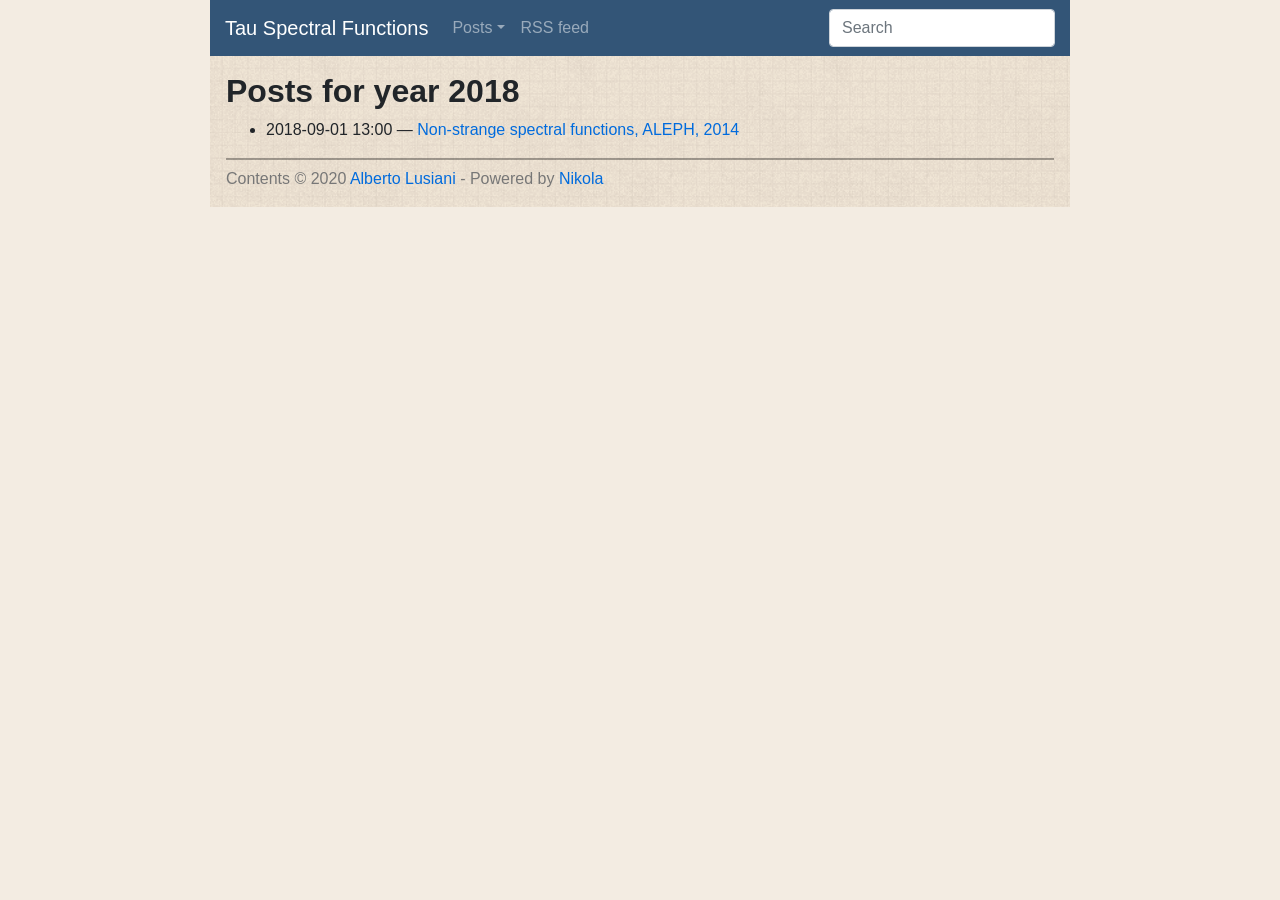
==== 2018/index.html @ d2b275e3 "Nikola auto commit. Source commit: ead9bab22f2722aacdf1a9cd60ffbf8935ef782a Nikola version: 8.1.0" ====
<!DOCTYPE html>
<html prefix="og: http://ogp.me/ns# article: http://ogp.me/ns/article#
" lang="en">
<head>
<meta charset="utf-8">
<meta name="viewport" content="width=device-width, initial-scale=1">
<title>Posts for year 2018 | Tau Spectral Functions</title>
<link href="../assets/css/all-nocdn.css" rel="stylesheet" type="text/css">
<link href="../assets/css/ipython.min.css" rel="stylesheet" type="text/css">
<link href="../assets/css/nikola_ipython.css" rel="stylesheet" type="text/css">
<meta name="theme-color" content="#5670d4">
<meta name="generator" content="Nikola (getnikola.com)">
<link rel="alternate" type="application/rss+xml" title="RSS" hreflang="en" href="../rss.xml">
<link rel="canonical" href="https://tauspectral.github.io/2018/">
<link rel="shortcut icon" href="../favicon.ico" sizes="16x16">
<script type="text/x-mathjax-config">
MathJax.Hub.Config({
    tex2jax: {
        inlineMath: [ ['$','$'], ["\\(","\\)"] ],
        displayMath: [ ['$$','$$'], ["\\[","\\]"] ],
        processEscapes: true
    },
    displayAlign: 'center', // Change this to 'left' if you want left-aligned equations.
    "HTML-CSS": {
        styles: {'.MathJax_Display': {"margin": 0}}
    }
});
</script><!--[if lt IE 9]><script src="../assets/js/html5.js"></script><![endif]-->
</head>
<body>
<a href="#content" class="sr-only sr-only-focusable">Skip to main content</a>

<!-- Menubar -->

<nav class="navbar navbar-expand-md static-top
navbar-dark
"><div class="container bg-dark">
<!-- This keeps the margins nice -->
      <div class="navbar-header">
        <a class="navbar-brand" href="../">

            <span id="blog-title">Tau Spectral Functions</span>
        </a>
        <button class="navbar-toggler" type="button" data-toggle="collapse" data-target="#bs-navbar" aria-controls="bs-navbar" aria-expanded="false" aria-label="Toggle navigation">
            <span class="navbar-toggler-icon"></span>
        </button>

        <div class="collapse navbar-collapse" id="bs-navbar">
            <ul class="navbar-nav mr-auto">
<li class="nav-item dropdown">
<a href="#" class="nav-link dropdown-toggle" data-toggle="dropdown" aria-haspopup="true" aria-expanded="false">Posts</a>
            <div class="dropdown-menu">
                    <a href="../posts/" class="dropdown-item">All</a>
                    <a href="../categories/" class="dropdown-item">Categories</a>
                    <a href="../tags/" class="dropdown-item">Tags</a>
                    <a href="../archive.html" class="dropdown-item">Archive</a>
            </div>
                </li>
<li class="nav-item">
<a href="../rss.xml" class="nav-link">RSS feed</a>

                
            </li>
</ul>
<!-- Google custom search --><form method="get" action="https://www.google.com/search" class="navbar-form navbar-right" role="search">
<input type="text" name="q" class="form-control" placeholder="Search"><input type="hidden" name="sitesearch" value="https://tauspectral.github.io/">
</form>
<!-- End of custom search -->


            <ul class="navbar-nav navbar-right"></ul>
</div>
<!-- /.navbar-collapse -->
      </div>
<!-- /.navbar-header -->
    </div>
<!-- /.container -->
</nav><!-- End of Menubar --><div class="container" id="content" role="main">
    <div class="body-content">
        <!--Body content-->
        
        
        
<article class="listpage"><header><h1>Posts for year 2018</h1>
    </header><ul class="postlist">
<li>
<time class="listdate" datetime="2018-09-01T13:00:00+01:00" title="2018-09-01 13:00">2018-09-01 13:00</time><a href="../posts/aleph-non-strange-2014/" class="listtitle">Non-strange spectral functions, ALEPH, 2014</a>
</li>
    </ul></article><!--End of body content--><footer id="footer">
            Contents © 2020         <a href="mailto:alberto.lusiani%20at%20pi.infn.it">Alberto Lusiani</a> - Powered by         <a href="https://getnikola.com" rel="nofollow">Nikola</a>         
            
            
        </footer>
</div>
</div>


        <script src="../assets/js/all-nocdn.js"></script><script>
    baguetteBox.run('div#content', {
        ignoreClass: 'islink',
        captions: function(element) {
            return element.getElementsByTagName('img')[0].alt;
    }});
    </script>
</body>
</html>
---- assets/css/all-nocdn.css ----
.h6,h6{font-weight:500}/*!
 * Bootstrap v4.5.0 (https://getbootstrap.com/)
 * Copyright 2011-2020 The Bootstrap Authors
 * Copyright 2011-2020 Twitter, Inc.
 * Licensed under MIT (https://github.com/twbs/bootstrap/blob/master/LICENSE)
 */:root{--blue:#006bdd;--indigo:#5c0ce2;--purple:#623fb1;--pink:#dc387f;--red:#cc3c4e;--orange:#ee8010;--yellow:#eeb805;--green:#089735;--teal:#18a99C;--cyan:#1792c8;--white:#fff;--gray:#6c757d;--gray-dark:#343a40;--primary:#006bdd;--secondary:#6c757d;--success:#089735;--info:#1792c8;--warning:#eeb805;--danger:#cc3c4e;--light:#f8f9fa;--dark:#343a40;--breakpoint-xs:0;--breakpoint-sm:576px;--breakpoint-md:768px;--breakpoint-lg:992px;--breakpoint-xl:1200px;--font-family-sans-serif:-apple-system,BlinkMacSystemFont,"Segoe UI",Roboto,"Helvetica Neue",Arial,"Noto Sans",sans-serif,"Apple Color Emoji","Segoe UI Emoji","Segoe UI Symbol","Noto Color Emoji";--font-family-monospace:SFMono-Regular,Menlo,Monaco,Consolas,"Liberation Mono","Courier New",monospace}*,::after,::before{box-sizing:border-box}html{font-family:sans-serif;line-height:1.15;-webkit-text-size-adjust:100%;-webkit-tap-highlight-color:transparent}article,aside,figcaption,figure,footer,header,hgroup,main,nav,section{display:block}body{margin:0;font-family:-apple-system,BlinkMacSystemFont,"Segoe UI",Roboto,"Helvetica Neue",Arial,"Noto Sans",sans-serif,"Apple Color Emoji","Segoe UI Emoji","Segoe UI Symbol","Noto Color Emoji";font-size:1rem;font-weight:400;line-height:1.5;color:#212529;text-align:left;background-color:#f3ece2}[tabindex="-1"]:focus:not(:focus-visible){outline:0!important}hr{box-sizing:content-box;height:0;overflow:visible}h1,h2,h3,h4,h5,h6{margin-top:0;margin-bottom:.5rem}p{margin-top:0;margin-bottom:1rem}abbr[data-original-title],abbr[title]{text-decoration:underline;-webkit-text-decoration:underline dotted;text-decoration:underline dotted;cursor:help;border-bottom:0;-webkit-text-decoration-skip-ink:none;text-decoration-skip-ink:none}address{margin-bottom:1rem;font-style:normal;line-height:inherit}dl,ol,ul{margin-top:0;margin-bottom:1rem}ol ol,ol ul,ul ol,ul ul{margin-bottom:0}dt{font-weight:700}dd{margin-bottom:.5rem;margin-left:0}blockquote{margin:0 0 1rem}b,strong{font-weight:bolder}small{font-size:80%}sub,sup{position:relative;font-size:75%;line-height:0;vertical-align:baseline}sub{bottom:-.25em}sup{top:-.5em}a{color:#006bdd;text-decoration:none;background-color:transparent}a:hover{color:#004691;text-decoration:underline}a:not([href]){color:inherit;text-decoration:none}a:not([href]):hover{color:inherit;text-decoration:none}code,kbd,pre,samp{font-family:SFMono-Regular,Menlo,Monaco,Consolas,"Liberation Mono","Courier New",monospace;font-size:1em}pre{margin-top:0;margin-bottom:1rem;overflow:auto;-ms-overflow-style:scrollbar}figure{margin:0 0 1rem}img{vertical-align:middle;border-style:none}svg{overflow:hidden;vertical-align:middle}table{border-collapse:collapse}caption{padding-top:.75rem;padding-bottom:.75rem;color:#6c757d;text-align:left;caption-side:bottom}th{text-align:inherit}label{display:inline-block;margin-bottom:.5rem}button{border-radius:0}button:focus{outline:1px dotted;outline:5px auto -webkit-focus-ring-color}button,input,optgroup,select,textarea{margin:0;font-family:inherit;font-size:inherit;line-height:inherit}button,input{overflow:visible}button,select{text-transform:none}[role=button]{cursor:pointer}select{word-wrap:normal}[type=button],[type=reset],[type=submit],button{-webkit-appearance:button}[type=button]:not(:disabled),[type=reset]:not(:disabled),[type=submit]:not(:disabled),button:not(:disabled){cursor:pointer}[type=button]::-moz-focus-inner,[type=reset]::-moz-focus-inner,[type=submit]::-moz-focus-inner,button::-moz-focus-inner{padding:0;border-style:none}input[type=checkbox],input[type=radio]{box-sizing:border-box;padding:0}textarea{overflow:auto;resize:vertical}fieldset{min-width:0;padding:0;margin:0;border:0}legend{display:block;width:100%;max-width:100%;padding:0;margin-bottom:.5rem;font-size:1.5rem;line-height:inherit;color:inherit;white-space:normal}progress{vertical-align:baseline}[type=number]::-webkit-inner-spin-button,[type=number]::-webkit-outer-spin-button{height:auto}[type=search]{outline-offset:-2px;-webkit-appearance:none}[type=search]::-webkit-search-decoration{-webkit-appearance:none}::-webkit-file-upload-button{font:inherit;-webkit-appearance:button}output{display:inline-block}summary{display:list-item;cursor:pointer}template{display:none}[hidden]{display:none!important}.h1,.h2,.h3,.h4,.h5,.h6,h1,h2,h3,h4,h5,h6{margin-bottom:.5rem;font-weight:700;line-height:1.2}.h1,h1{font-size:2rem}.h2,h2{font-size:1.68rem}.h3,h3{font-size:1.41rem}.h4,h4{font-size:1.19rem}.h5,h5{font-size:1rem}.h6,h6{font-size:1rem}.lead{font-size:1.25rem;font-weight:300}.display-1{font-size:6rem;font-weight:300;line-height:1.2}.display-2{font-size:5.5rem;font-weight:300;line-height:1.2}.display-3{font-size:4.5rem;font-weight:300;line-height:1.2}.display-4{font-size:3.5rem;font-weight:300;line-height:1.2}hr{margin-top:1rem;margin-bottom:1rem;border:0;border-top:1px solid rgba(0,0,0,.1)}.small,small{font-size:80%;font-weight:400}.mark,mark{padding:.2em;background-color:#fcf8e3}.list-unstyled{padding-left:0;list-style:none}.list-inline{padding-left:0;list-style:none}.list-inline-item{display:inline-block}.list-inline-item:not(:last-child){margin-right:.5rem}.initialism{font-size:90%;text-transform:uppercase}.blockquote{margin-bottom:1rem;font-size:1.25rem}.blockquote-footer{display:block;font-size:80%;color:#6c757d}.blockquote-footer::before{content:"\2014\00A0"}.img-fluid{max-width:100%;height:auto}.img-thumbnail{padding:.25rem;background-color:#f3ece2;border:1px solid #dee2e6;border-radius:.25rem;max-width:100%;height:auto}.figure{display:inline-block}.figure-img{margin-bottom:.5rem;line-height:1}.figure-caption{font-size:90%;color:#6c757d}code{font-size:87.5%;color:#dc387f;word-wrap:break-word}a>code{color:inherit}kbd{padding:.2rem .4rem;font-size:87.5%;color:#fff;background-color:#212529;border-radius:.2rem}kbd kbd{padding:0;font-size:100%;font-weight:700}pre{display:block;font-size:87.5%;color:#212529}pre code{font-size:inherit;color:inherit;word-break:normal}.pre-scrollable{max-height:340px;overflow-y:scroll}.container{width:100%;padding-right:15px;padding-left:15px;margin-right:auto;margin-left:auto}@media (min-width:576px){.container{max-width:540px}}@media (min-width:768px){.container{max-width:720px}}@media (min-width:992px){.container{max-width:850px}}@media (min-width:1200px){.container{max-width:860px}}.container-fluid,.container-lg,.container-md,.container-sm,.container-xl{width:100%;padding-right:15px;padding-left:15px;margin-right:auto;margin-left:auto}@media (min-width:576px){.container,.container-sm{max-width:540px}}@media (min-width:768px){.container,.container-md,.container-sm{max-width:720px}}@media (min-width:992px){.container,.container-lg,.container-md,.container-sm{max-width:850px}}@media (min-width:1200px){.container,.container-lg,.container-md,.container-sm,.container-xl{max-width:860px}}.row{display:-ms-flexbox;display:flex;-ms-flex-wrap:wrap;flex-wrap:wrap;margin-right:-15px;margin-left:-15px}.no-gutters{margin-right:0;margin-left:0}.no-gutters>.col,.no-gutters>[class*=col-]{padding-right:0;padding-left:0}.col,.col-1,.col-10,.col-11,.col-12,.col-2,.col-3,.col-4,.col-5,.col-6,.col-7,.col-8,.col-9,.col-auto,.col-lg,.col-lg-1,.col-lg-10,.col-lg-11,.col-lg-12,.col-lg-2,.col-lg-3,.col-lg-4,.col-lg-5,.col-lg-6,.col-lg-7,.col-lg-8,.col-lg-9,.col-lg-auto,.col-md,.col-md-1,.col-md-10,.col-md-11,.col-md-12,.col-md-2,.col-md-3,.col-md-4,.col-md-5,.col-md-6,.col-md-7,.col-md-8,.col-md-9,.col-md-auto,.col-sm,.col-sm-1,.col-sm-10,.col-sm-11,.col-sm-12,.col-sm-2,.col-sm-3,.col-sm-4,.col-sm-5,.col-sm-6,.col-sm-7,.col-sm-8,.col-sm-9,.col-sm-auto,.col-xl,.col-xl-1,.col-xl-10,.col-xl-11,.col-xl-12,.col-xl-2,.col-xl-3,.col-xl-4,.col-xl-5,.col-xl-6,.col-xl-7,.col-xl-8,.col-xl-9,.col-xl-auto{position:relative;width:100%;padding-right:15px;padding-left:15px}.col{-ms-flex-preferred-size:0;flex-basis:0;-ms-flex-positive:1;flex-grow:1;min-width:0;max-width:100%}.row-cols-1>*{-ms-flex:0 0 100%;flex:0 0 100%;max-width:100%}.row-cols-2>*{-ms-flex:0 0 50%;flex:0 0 50%;max-width:50%}.row-cols-3>*{-ms-flex:0 0 33.333333%;flex:0 0 33.333333%;max-width:33.333333%}.row-cols-4>*{-ms-flex:0 0 25%;flex:0 0 25%;max-width:25%}.row-cols-5>*{-ms-flex:0 0 20%;flex:0 0 20%;max-width:20%}.row-cols-6>*{-ms-flex:0 0 16.666667%;flex:0 0 16.666667%;max-width:16.666667%}.col-auto{-ms-flex:0 0 auto;flex:0 0 auto;width:auto;max-width:100%}.col-1{-ms-flex:0 0 8.333333%;flex:0 0 8.333333%;max-width:8.333333%}.col-2{-ms-flex:0 0 16.666667%;flex:0 0 16.666667%;max-width:16.666667%}.col-3{-ms-flex:0 0 25%;flex:0 0 25%;max-width:25%}.col-4{-ms-flex:0 0 33.333333%;flex:0 0 33.333333%;max-width:33.333333%}.col-5{-ms-flex:0 0 41.666667%;flex:0 0 41.666667%;max-width:41.666667%}.col-6{-ms-flex:0 0 50%;flex:0 0 50%;max-width:50%}.col-7{-ms-flex:0 0 58.333333%;flex:0 0 58.333333%;max-width:58.333333%}.col-8{-ms-flex:0 0 66.666667%;flex:0 0 66.666667%;max-width:66.666667%}.col-9{-ms-flex:0 0 75%;flex:0 0 75%;max-width:75%}.col-10{-ms-flex:0 0 83.333333%;flex:0 0 83.333333%;max-width:83.333333%}.col-11{-ms-flex:0 0 91.666667%;flex:0 0 91.666667%;max-width:91.666667%}.col-12{-ms-flex:0 0 100%;flex:0 0 100%;max-width:100%}.order-first{-ms-flex-order:-1;order:-1}.order-last{-ms-flex-order:13;order:13}.order-0{-ms-flex-order:0;order:0}.order-1{-ms-flex-order:1;order:1}.order-2{-ms-flex-order:2;order:2}.order-3{-ms-flex-order:3;order:3}.order-4{-ms-flex-order:4;order:4}.order-5{-ms-flex-order:5;order:5}.order-6{-ms-flex-order:6;order:6}.order-7{-ms-flex-order:7;order:7}.order-8{-ms-flex-order:8;order:8}.order-9{-ms-flex-order:9;order:9}.order-10{-ms-flex-order:10;order:10}.order-11{-ms-flex-order:11;order:11}.order-12{-ms-flex-order:12;order:12}.offset-1{margin-left:8.333333%}.offset-2{margin-left:16.666667%}.offset-3{margin-left:25%}.offset-4{margin-left:33.333333%}.offset-5{margin-left:41.666667%}.offset-6{margin-left:50%}.offset-7{margin-left:58.333333%}.offset-8{margin-left:66.666667%}.offset-9{margin-left:75%}.offset-10{margin-left:83.333333%}.offset-11{margin-left:91.666667%}@media (min-width:576px){.col-sm{-ms-flex-preferred-size:0;flex-basis:0;-ms-flex-positive:1;flex-grow:1;min-width:0;max-width:100%}.row-cols-sm-1>*{-ms-flex:0 0 100%;flex:0 0 100%;max-width:100%}.row-cols-sm-2>*{-ms-flex:0 0 50%;flex:0 0 50%;max-width:50%}.row-cols-sm-3>*{-ms-flex:0 0 33.333333%;flex:0 0 33.333333%;max-width:33.333333%}.row-cols-sm-4>*{-ms-flex:0 0 25%;flex:0 0 25%;max-width:25%}.row-cols-sm-5>*{-ms-flex:0 0 20%;flex:0 0 20%;max-width:20%}.row-cols-sm-6>*{-ms-flex:0 0 16.666667%;flex:0 0 16.666667%;max-width:16.666667%}.col-sm-auto{-ms-flex:0 0 auto;flex:0 0 auto;width:auto;max-width:100%}.col-sm-1{-ms-flex:0 0 8.333333%;flex:0 0 8.333333%;max-width:8.333333%}.col-sm-2{-ms-flex:0 0 16.666667%;flex:0 0 16.666667%;max-width:16.666667%}.col-sm-3{-ms-flex:0 0 25%;flex:0 0 25%;max-width:25%}.col-sm-4{-ms-flex:0 0 33.333333%;flex:0 0 33.333333%;max-width:33.333333%}.col-sm-5{-ms-flex:0 0 41.666667%;flex:0 0 41.666667%;max-width:41.666667%}.col-sm-6{-ms-flex:0 0 50%;flex:0 0 50%;max-width:50%}.col-sm-7{-ms-flex:0 0 58.333333%;flex:0 0 58.333333%;max-width:58.333333%}.col-sm-8{-ms-flex:0 0 66.666667%;flex:0 0 66.666667%;max-width:66.666667%}.col-sm-9{-ms-flex:0 0 75%;flex:0 0 75%;max-width:75%}.col-sm-10{-ms-flex:0 0 83.333333%;flex:0 0 83.333333%;max-width:83.333333%}.col-sm-11{-ms-flex:0 0 91.666667%;flex:0 0 91.666667%;max-width:91.666667%}.col-sm-12{-ms-flex:0 0 100%;flex:0 0 100%;max-width:100%}.order-sm-first{-ms-flex-order:-1;order:-1}.order-sm-last{-ms-flex-order:13;order:13}.order-sm-0{-ms-flex-order:0;order:0}.order-sm-1{-ms-flex-order:1;order:1}.order-sm-2{-ms-flex-order:2;order:2}.order-sm-3{-ms-flex-order:3;order:3}.order-sm-4{-ms-flex-order:4;order:4}.order-sm-5{-ms-flex-order:5;order:5}.order-sm-6{-ms-flex-order:6;order:6}.order-sm-7{-ms-flex-order:7;order:7}.order-sm-8{-ms-flex-order:8;order:8}.order-sm-9{-ms-flex-order:9;order:9}.order-sm-10{-ms-flex-order:10;order:10}.order-sm-11{-ms-flex-order:11;order:11}.order-sm-12{-ms-flex-order:12;order:12}.offset-sm-0{margin-left:0}.offset-sm-1{margin-left:8.333333%}.offset-sm-2{margin-left:16.666667%}.offset-sm-3{margin-left:25%}.offset-sm-4{margin-left:33.333333%}.offset-sm-5{margin-left:41.666667%}.offset-sm-6{margin-left:50%}.offset-sm-7{margin-left:58.333333%}.offset-sm-8{margin-left:66.666667%}.offset-sm-9{margin-left:75%}.offset-sm-10{margin-left:83.333333%}.offset-sm-11{margin-left:91.666667%}}@media (min-width:768px){.col-md{-ms-flex-preferred-size:0;flex-basis:0;-ms-flex-positive:1;flex-grow:1;min-width:0;max-width:100%}.row-cols-md-1>*{-ms-flex:0 0 100%;flex:0 0 100%;max-width:100%}.row-cols-md-2>*{-ms-flex:0 0 50%;flex:0 0 50%;max-width:50%}.row-cols-md-3>*{-ms-flex:0 0 33.333333%;flex:0 0 33.333333%;max-width:33.333333%}.row-cols-md-4>*{-ms-flex:0 0 25%;flex:0 0 25%;max-width:25%}.row-cols-md-5>*{-ms-flex:0 0 20%;flex:0 0 20%;max-width:20%}.row-cols-md-6>*{-ms-flex:0 0 16.666667%;flex:0 0 16.666667%;max-width:16.666667%}.col-md-auto{-ms-flex:0 0 auto;flex:0 0 auto;width:auto;max-width:100%}.col-md-1{-ms-flex:0 0 8.333333%;flex:0 0 8.333333%;max-width:8.333333%}.col-md-2{-ms-flex:0 0 16.666667%;flex:0 0 16.666667%;max-width:16.666667%}.col-md-3{-ms-flex:0 0 25%;flex:0 0 25%;max-width:25%}.col-md-4{-ms-flex:0 0 33.333333%;flex:0 0 33.333333%;max-width:33.333333%}.col-md-5{-ms-flex:0 0 41.666667%;flex:0 0 41.666667%;max-width:41.666667%}.col-md-6{-ms-flex:0 0 50%;flex:0 0 50%;max-width:50%}.col-md-7{-ms-flex:0 0 58.333333%;flex:0 0 58.333333%;max-width:58.333333%}.col-md-8{-ms-flex:0 0 66.666667%;flex:0 0 66.666667%;max-width:66.666667%}.col-md-9{-ms-flex:0 0 75%;flex:0 0 75%;max-width:75%}.col-md-10{-ms-flex:0 0 83.333333%;flex:0 0 83.333333%;max-width:83.333333%}.col-md-11{-ms-flex:0 0 91.666667%;flex:0 0 91.666667%;max-width:91.666667%}.col-md-12{-ms-flex:0 0 100%;flex:0 0 100%;max-width:100%}.order-md-first{-ms-flex-order:-1;order:-1}.order-md-last{-ms-flex-order:13;order:13}.order-md-0{-ms-flex-order:0;order:0}.order-md-1{-ms-flex-order:1;order:1}.order-md-2{-ms-flex-order:2;order:2}.order-md-3{-ms-flex-order:3;order:3}.order-md-4{-ms-flex-order:4;order:4}.order-md-5{-ms-flex-order:5;order:5}.order-md-6{-ms-flex-order:6;order:6}.order-md-7{-ms-flex-order:7;order:7}.order-md-8{-ms-flex-order:8;order:8}.order-md-9{-ms-flex-order:9;order:9}.order-md-10{-ms-flex-order:10;order:10}.order-md-11{-ms-flex-order:11;order:11}.order-md-12{-ms-flex-order:12;order:12}.offset-md-0{margin-left:0}.offset-md-1{margin-left:8.333333%}.offset-md-2{margin-left:16.666667%}.offset-md-3{margin-left:25%}.offset-md-4{margin-left:33.333333%}.offset-md-5{margin-left:41.666667%}.offset-md-6{margin-left:50%}.offset-md-7{margin-left:58.333333%}.offset-md-8{margin-left:66.666667%}.offset-md-9{margin-left:75%}.offset-md-10{margin-left:83.333333%}.offset-md-11{margin-left:91.666667%}}@media (min-width:992px){.col-lg{-ms-flex-preferred-size:0;flex-basis:0;-ms-flex-positive:1;flex-grow:1;min-width:0;max-width:100%}.row-cols-lg-1>*{-ms-flex:0 0 100%;flex:0 0 100%;max-width:100%}.row-cols-lg-2>*{-ms-flex:0 0 50%;flex:0 0 50%;max-width:50%}.row-cols-lg-3>*{-ms-flex:0 0 33.333333%;flex:0 0 33.333333%;max-width:33.333333%}.row-cols-lg-4>*{-ms-flex:0 0 25%;flex:0 0 25%;max-width:25%}.row-cols-lg-5>*{-ms-flex:0 0 20%;flex:0 0 20%;max-width:20%}.row-cols-lg-6>*{-ms-flex:0 0 16.666667%;flex:0 0 16.666667%;max-width:16.666667%}.col-lg-auto{-ms-flex:0 0 auto;flex:0 0 auto;width:auto;max-width:100%}.col-lg-1{-ms-flex:0 0 8.333333%;flex:0 0 8.333333%;max-width:8.333333%}.col-lg-2{-ms-flex:0 0 16.666667%;flex:0 0 16.666667%;max-width:16.666667%}.col-lg-3{-ms-flex:0 0 25%;flex:0 0 25%;max-width:25%}.col-lg-4{-ms-flex:0 0 33.333333%;flex:0 0 33.333333%;max-width:33.333333%}.col-lg-5{-ms-flex:0 0 41.666667%;flex:0 0 41.666667%;max-width:41.666667%}.col-lg-6{-ms-flex:0 0 50%;flex:0 0 50%;max-width:50%}.col-lg-7{-ms-flex:0 0 58.333333%;flex:0 0 58.333333%;max-width:58.333333%}.col-lg-8{-ms-flex:0 0 66.666667%;flex:0 0 66.666667%;max-width:66.666667%}.col-lg-9{-ms-flex:0 0 75%;flex:0 0 75%;max-width:75%}.col-lg-10{-ms-flex:0 0 83.333333%;flex:0 0 83.333333%;max-width:83.333333%}.col-lg-11{-ms-flex:0 0 91.666667%;flex:0 0 91.666667%;max-width:91.666667%}.col-lg-12{-ms-flex:0 0 100%;flex:0 0 100%;max-width:100%}.order-lg-first{-ms-flex-order:-1;order:-1}.order-lg-last{-ms-flex-order:13;order:13}.order-lg-0{-ms-flex-order:0;order:0}.order-lg-1{-ms-flex-order:1;order:1}.order-lg-2{-ms-flex-order:2;order:2}.order-lg-3{-ms-flex-order:3;order:3}.order-lg-4{-ms-flex-order:4;order:4}.order-lg-5{-ms-flex-order:5;order:5}.order-lg-6{-ms-flex-order:6;order:6}.order-lg-7{-ms-flex-order:7;order:7}.order-lg-8{-ms-flex-order:8;order:8}.order-lg-9{-ms-flex-order:9;order:9}.order-lg-10{-ms-flex-order:10;order:10}.order-lg-11{-ms-flex-order:11;order:11}.order-lg-12{-ms-flex-order:12;order:12}.offset-lg-0{margin-left:0}.offset-lg-1{margin-left:8.333333%}.offset-lg-2{margin-left:16.666667%}.offset-lg-3{margin-left:25%}.offset-lg-4{margin-left:33.333333%}.offset-lg-5{margin-left:41.666667%}.offset-lg-6{margin-left:50%}.offset-lg-7{margin-left:58.333333%}.offset-lg-8{margin-left:66.666667%}.offset-lg-9{margin-left:75%}.offset-lg-10{margin-left:83.333333%}.offset-lg-11{margin-left:91.666667%}}@media (min-width:1200px){.col-xl{-ms-flex-preferred-size:0;flex-basis:0;-ms-flex-positive:1;flex-grow:1;min-width:0;max-width:100%}.row-cols-xl-1>*{-ms-flex:0 0 100%;flex:0 0 100%;max-width:100%}.row-cols-xl-2>*{-ms-flex:0 0 50%;flex:0 0 50%;max-width:50%}.row-cols-xl-3>*{-ms-flex:0 0 33.333333%;flex:0 0 33.333333%;max-width:33.333333%}.row-cols-xl-4>*{-ms-flex:0 0 25%;flex:0 0 25%;max-width:25%}.row-cols-xl-5>*{-ms-flex:0 0 20%;flex:0 0 20%;max-width:20%}.row-cols-xl-6>*{-ms-flex:0 0 16.666667%;flex:0 0 16.666667%;max-width:16.666667%}.col-xl-auto{-ms-flex:0 0 auto;flex:0 0 auto;width:auto;max-width:100%}.col-xl-1{-ms-flex:0 0 8.333333%;flex:0 0 8.333333%;max-width:8.333333%}.col-xl-2{-ms-flex:0 0 16.666667%;flex:0 0 16.666667%;max-width:16.666667%}.col-xl-3{-ms-flex:0 0 25%;flex:0 0 25%;max-width:25%}.col-xl-4{-ms-flex:0 0 33.333333%;flex:0 0 33.333333%;max-width:33.333333%}.col-xl-5{-ms-flex:0 0 41.666667%;flex:0 0 41.666667%;max-width:41.666667%}.col-xl-6{-ms-flex:0 0 50%;flex:0 0 50%;max-width:50%}.col-xl-7{-ms-flex:0 0 58.333333%;flex:0 0 58.333333%;max-width:58.333333%}.col-xl-8{-ms-flex:0 0 66.666667%;flex:0 0 66.666667%;max-width:66.666667%}.col-xl-9{-ms-flex:0 0 75%;flex:0 0 75%;max-width:75%}.col-xl-10{-ms-flex:0 0 83.333333%;flex:0 0 83.333333%;max-width:83.333333%}.col-xl-11{-ms-flex:0 0 91.666667%;flex:0 0 91.666667%;max-width:91.666667%}.col-xl-12{-ms-flex:0 0 100%;flex:0 0 100%;max-width:100%}.order-xl-first{-ms-flex-order:-1;order:-1}.order-xl-last{-ms-flex-order:13;order:13}.order-xl-0{-ms-flex-order:0;order:0}.order-xl-1{-ms-flex-order:1;order:1}.order-xl-2{-ms-flex-order:2;order:2}.order-xl-3{-ms-flex-order:3;order:3}.order-xl-4{-ms-flex-order:4;order:4}.order-xl-5{-ms-flex-order:5;order:5}.order-xl-6{-ms-flex-order:6;order:6}.order-xl-7{-ms-flex-order:7;order:7}.order-xl-8{-ms-flex-order:8;order:8}.order-xl-9{-ms-flex-order:9;order:9}.order-xl-10{-ms-flex-order:10;order:10}.order-xl-11{-ms-flex-order:11;order:11}.order-xl-12{-ms-flex-order:12;order:12}.offset-xl-0{margin-left:0}.offset-xl-1{margin-left:8.333333%}.offset-xl-2{margin-left:16.666667%}.offset-xl-3{margin-left:25%}.offset-xl-4{margin-left:33.333333%}.offset-xl-5{margin-left:41.666667%}.offset-xl-6{margin-left:50%}.offset-xl-7{margin-left:58.333333%}.offset-xl-8{margin-left:66.666667%}.offset-xl-9{margin-left:75%}.offset-xl-10{margin-left:83.333333%}.offset-xl-11{margin-left:91.666667%}}.table{width:100%;margin-bottom:1rem;color:#212529}.table td,.table th{padding:.75rem;vertical-align:top;border-top:1px solid #dee2e6}.table thead th{vertical-align:bottom;border-bottom:2px solid #dee2e6}.table tbody+tbody{border-top:2px solid #dee2e6}.table-sm td,.table-sm th{padding:.3rem}.table-bordered{border:1px solid #dee2e6}.table-bordered td,.table-bordered th{border:1px solid #dee2e6}.table-bordered thead td,.table-bordered thead th{border-bottom-width:2px}.table-borderless tbody+tbody,.table-borderless td,.table-borderless th,.table-borderless thead th{border:0}.table-striped tbody tr:nth-of-type(odd){background-color:rgba(0,0,0,.05)}.table-hover tbody tr:hover{color:#212529;background-color:rgba(0,0,0,.075)}.table-primary,.table-primary>td,.table-primary>th{background-color:#b8d6f5}.table-primary tbody+tbody,.table-primary td,.table-primary th,.table-primary thead th{border-color:#7ab2ed}.table-hover .table-primary:hover{background-color:#a2c9f2}.table-hover .table-primary:hover>td,.table-hover .table-primary:hover>th{background-color:#a2c9f2}.table-secondary,.table-secondary>td,.table-secondary>th{background-color:#d6d8db}.table-secondary tbody+tbody,.table-secondary td,.table-secondary th,.table-secondary thead th{border-color:#b3b7bb}.table-hover .table-secondary:hover{background-color:#c8cbcf}.table-hover .table-secondary:hover>td,.table-hover .table-secondary:hover>th{background-color:#c8cbcf}.table-success,.table-success>td,.table-success>th{background-color:#bae2c6}.table-success tbody+tbody,.table-success td,.table-success th,.table-success thead th{border-color:#7fc996}.table-hover .table-success:hover{background-color:#a8dab7}.table-hover .table-success:hover>td,.table-hover .table-success:hover>th{background-color:#a8dab7}.table-info,.table-info>td,.table-info>th{background-color:#bee0f0}.table-info tbody+tbody,.table-info td,.table-info th,.table-info thead th{border-color:#86c6e2}.table-hover .table-info:hover{background-color:#a9d6eb}.table-hover .table-info:hover>td,.table-hover .table-info:hover>th{background-color:#a9d6eb}.table-warning,.table-warning>td,.table-warning>th{background-color:#faebb9}.table-warning tbody+tbody,.table-warning td,.table-warning th,.table-warning thead th{border-color:#f6da7d}.table-hover .table-warning:hover{background-color:#f8e4a1}.table-hover .table-warning:hover>td,.table-hover .table-warning:hover>th{background-color:#f8e4a1}.table-danger,.table-danger>td,.table-danger>th{background-color:#f1c8cd}.table-danger tbody+tbody,.table-danger td,.table-danger th,.table-danger thead th{border-color:#e49aa3}.table-hover .table-danger:hover{background-color:#ecb4bb}.table-hover .table-danger:hover>td,.table-hover .table-danger:hover>th{background-color:#ecb4bb}.table-light,.table-light>td,.table-light>th{background-color:#fdfdfe}.table-light tbody+tbody,.table-light td,.table-light th,.table-light thead th{border-color:#fbfcfc}.table-hover .table-light:hover{background-color:#ececf6}.table-hover .table-light:hover>td,.table-hover .table-light:hover>th{background-color:#ececf6}.table-dark,.table-dark>td,.table-dark>th{background-color:#c6c8ca}.table-dark tbody+tbody,.table-dark td,.table-dark th,.table-dark thead th{border-color:#95999c}.table-hover .table-dark:hover{background-color:#b9bbbe}.table-hover .table-dark:hover>td,.table-hover .table-dark:hover>th{background-color:#b9bbbe}.table-active,.table-active>td,.table-active>th{background-color:rgba(0,0,0,.075)}.table-hover .table-active:hover{background-color:rgba(0,0,0,.075)}.table-hover .table-active:hover>td,.table-hover .table-active:hover>th{background-color:rgba(0,0,0,.075)}.table .thead-dark th{color:#fff;background-color:#343a40;border-color:#454d55}.table .thead-light th{color:#495057;background-color:#e9ecef;border-color:#dee2e6}.table-dark{color:#fff;background-color:#343a40}.table-dark td,.table-dark th,.table-dark thead th{border-color:#454d55}.table-dark.table-bordered{border:0}.table-dark.table-striped tbody tr:nth-of-type(odd){background-color:rgba(255,255,255,.05)}.table-dark.table-hover tbody tr:hover{color:#fff;background-color:rgba(255,255,255,.075)}@media (max-width:575.98px){.table-responsive-sm{display:block;width:100%;overflow-x:auto;-webkit-overflow-scrolling:touch}.table-responsive-sm>.table-bordered{border:0}}@media (max-width:767.98px){.table-responsive-md{display:block;width:100%;overflow-x:auto;-webkit-overflow-scrolling:touch}.table-responsive-md>.table-bordered{border:0}}@media (max-width:991.98px){.table-responsive-lg{display:block;width:100%;overflow-x:auto;-webkit-overflow-scrolling:touch}.table-responsive-lg>.table-bordered{border:0}}@media (max-width:1199.98px){.table-responsive-xl{display:block;width:100%;overflow-x:auto;-webkit-overflow-scrolling:touch}.table-responsive-xl>.table-bordered{border:0}}.table-responsive{display:block;width:100%;overflow-x:auto;-webkit-overflow-scrolling:touch}.table-responsive>.table-bordered{border:0}.form-control{display:block;width:100%;height:calc(1.5em + .75rem + 2px);padding:.375rem .75rem;font-size:1rem;font-weight:400;line-height:1.5;color:#495057;background-color:#fff;background-clip:padding-box;border:1px solid #ced4da;border-radius:.25rem;transition:border-color .15s ease-in-out,box-shadow .15s ease-in-out}@media (prefers-reduced-motion:reduce){.form-control{transition:none}}.form-control::-ms-expand{background-color:transparent;border:0}.form-control:-moz-focusring{color:transparent;text-shadow:0 0 0 #495057}.form-control:focus{color:#495057;background-color:#fff;border-color:#5eacff;outline:0;box-shadow:0 0 0 .2rem rgba(0,107,221,.25)}.form-control::-webkit-input-placeholder{color:#6c757d;opacity:1}.form-control::-moz-placeholder{color:#6c757d;opacity:1}.form-control:-ms-input-placeholder{color:#6c757d;opacity:1}.form-control::-ms-input-placeholder{color:#6c757d;opacity:1}.form-control::placeholder{color:#6c757d;opacity:1}.form-control:disabled,.form-control[readonly]{background-color:#e9ecef;opacity:1}input[type=date].form-control,input[type=datetime-local].form-control,input[type=month].form-control,input[type=time].form-control{-webkit-appearance:none;-moz-appearance:none;appearance:none}select.form-control:focus::-ms-value{color:#495057;background-color:#fff}.form-control-file,.form-control-range{display:block;width:100%}.col-form-label{padding-top:calc(.375rem + 1px);padding-bottom:calc(.375rem + 1px);margin-bottom:0;font-size:inherit;line-height:1.5}.col-form-label-lg{padding-top:calc(.5rem + 1px);padding-bottom:calc(.5rem + 1px);font-size:1.25rem;line-height:1.5}.col-form-label-sm{padding-top:calc(.25rem + 1px);padding-bottom:calc(.25rem + 1px);font-size:.875rem;line-height:1.5}.form-control-plaintext{display:block;width:100%;padding:.375rem 0;margin-bottom:0;font-size:1rem;line-height:1.5;color:#212529;background-color:transparent;border:solid transparent;border-width:1px 0}.form-control-plaintext.form-control-lg,.form-control-plaintext.form-control-sm{padding-right:0;padding-left:0}.form-control-sm{height:calc(1.5em + .5rem + 2px);padding:.25rem .5rem;font-size:.875rem;line-height:1.5;border-radius:.2rem}.form-control-lg{height:calc(1.5em + 1rem + 2px);padding:.5rem 1rem;font-size:1.25rem;line-height:1.5;border-radius:.3rem}select.form-control[multiple],select.form-control[size]{height:auto}textarea.form-control{height:auto}.form-group{margin-bottom:1rem}.form-text{display:block;margin-top:.25rem}.form-row{display:-ms-flexbox;display:flex;-ms-flex-wrap:wrap;flex-wrap:wrap;margin-right:-5px;margin-left:-5px}.form-row>.col,.form-row>[class*=col-]{padding-right:5px;padding-left:5px}.form-check{position:relative;display:block;padding-left:1.25rem}.form-check-input{position:absolute;margin-top:.3rem;margin-left:-1.25rem}.form-check-input:disabled~.form-check-label,.form-check-input[disabled]~.form-check-label{color:#6c757d}.form-check-label{margin-bottom:0}.form-check-inline{display:-ms-inline-flexbox;display:inline-flex;-ms-flex-align:center;align-items:center;padding-left:0;margin-right:.75rem}.form-check-inline .form-check-input{position:static;margin-top:0;margin-right:.3125rem;margin-left:0}.valid-feedback{display:none;width:100%;margin-top:.25rem;font-size:80%;color:#089735}.valid-tooltip{position:absolute;top:100%;z-index:5;display:none;max-width:100%;padding:.25rem .5rem;margin-top:.1rem;font-size:.875rem;line-height:1.5;color:#fff;background-color:rgba(8,151,53,.9);border-radius:.25rem}.is-valid~.valid-feedback,.is-valid~.valid-tooltip,.was-validated :valid~.valid-feedback,.was-validated :valid~.valid-tooltip{display:block}.form-control.is-valid,.was-validated .form-control:valid{border-color:#089735;padding-right:calc(1.5em + .75rem);background-image:url("data:image/svg+xml,%3csvg xmlns='http://www.w3.org/2000/svg' width='8' height='8' viewBox='0 0 8 8'%3e%3cpath fill='%23089735' d='M2.3 6.73L.6 4.53c-.4-1.04.46-1.4 1.1-.8l1.1 1.4 3.4-3.8c.6-.63 1.6-.27 1.2.7l-4 4.6c-.43.5-.8.4-1.1.1z'/%3e%3c/svg%3e");background-repeat:no-repeat;background-position:right calc(.375em + .1875rem) center;background-size:calc(.75em + .375rem) calc(.75em + .375rem)}.form-control.is-valid:focus,.was-validated .form-control:valid:focus{border-color:#089735;box-shadow:0 0 0 .2rem rgba(8,151,53,.25)}.was-validated textarea.form-control:valid,textarea.form-control.is-valid{padding-right:calc(1.5em + .75rem);background-position:top calc(.375em + .1875rem) right calc(.375em + .1875rem)}.custom-select.is-valid,.was-validated .custom-select:valid{border-color:#089735;padding-right:calc(.75em + 2.3125rem);background:url("data:image/svg+xml,%3csvg xmlns='http://www.w3.org/2000/svg' width='4' height='5' viewBox='0 0 4 5'%3e%3cpath fill='%23343a40' d='M2 0L0 2h4zm0 5L0 3h4z'/%3e%3c/svg%3e") no-repeat right .75rem center/8px 10px,url("data:image/svg+xml,%3csvg xmlns='http://www.w3.org/2000/svg' width='8' height='8' viewBox='0 0 8 8'%3e%3cpath fill='%23089735' d='M2.3 6.73L.6 4.53c-.4-1.04.46-1.4 1.1-.8l1.1 1.4 3.4-3.8c.6-.63 1.6-.27 1.2.7l-4 4.6c-.43.5-.8.4-1.1.1z'/%3e%3c/svg%3e") #fff no-repeat center right 1.75rem/calc(.75em + .375rem) calc(.75em + .375rem)}.custom-select.is-valid:focus,.was-validated .custom-select:valid:focus{border-color:#089735;box-shadow:0 0 0 .2rem rgba(8,151,53,.25)}.form-check-input.is-valid~.form-check-label,.was-validated .form-check-input:valid~.form-check-label{color:#089735}.form-check-input.is-valid~.valid-feedback,.form-check-input.is-valid~.valid-tooltip,.was-validated .form-check-input:valid~.valid-feedback,.was-validated .form-check-input:valid~.valid-tooltip{display:block}.custom-control-input.is-valid~.custom-control-label,.was-validated .custom-control-input:valid~.custom-control-label{color:#089735}.custom-control-input.is-valid~.custom-control-label::before,.was-validated .custom-control-input:valid~.custom-control-label::before{border-color:#089735}.custom-control-input.is-valid:checked~.custom-control-label::before,.was-validated .custom-control-input:valid:checked~.custom-control-label::before{border-color:#0bc746;background-color:#0bc746}.custom-control-input.is-valid:focus~.custom-control-label::before,.was-validated .custom-control-input:valid:focus~.custom-control-label::before{box-shadow:0 0 0 .2rem rgba(8,151,53,.25)}.custom-control-input.is-valid:focus:not(:checked)~.custom-control-label::before,.was-validated .custom-control-input:valid:focus:not(:checked)~.custom-control-label::before{border-color:#089735}.custom-file-input.is-valid~.custom-file-label,.was-validated .custom-file-input:valid~.custom-file-label{border-color:#089735}.custom-file-input.is-valid:focus~.custom-file-label,.was-validated .custom-file-input:valid:focus~.custom-file-label{border-color:#089735;box-shadow:0 0 0 .2rem rgba(8,151,53,.25)}.invalid-feedback{display:none;width:100%;margin-top:.25rem;font-size:80%;color:#cc3c4e}.invalid-tooltip{position:absolute;top:100%;z-index:5;display:none;max-width:100%;padding:.25rem .5rem;margin-top:.1rem;font-size:.875rem;line-height:1.5;color:#fff;background-color:rgba(204,60,78,.9);border-radius:.25rem}.is-invalid~.invalid-feedback,.is-invalid~.invalid-tooltip,.was-validated :invalid~.invalid-feedback,.was-validated :invalid~.invalid-tooltip{display:block}.form-control.is-invalid,.was-validated .form-control:invalid{border-color:#cc3c4e;padding-right:calc(1.5em + .75rem);background-image:url("data:image/svg+xml,%3csvg xmlns='http://www.w3.org/2000/svg' width='12' height='12' fill='none' stroke='%23cc3c4e' viewBox='0 0 12 12'%3e%3ccircle cx='6' cy='6' r='4.5'/%3e%3cpath stroke-linejoin='round' d='M5.8 3.6h.4L6 6.5z'/%3e%3ccircle cx='6' cy='8.2' r='.6' fill='%23cc3c4e' stroke='none'/%3e%3c/svg%3e");background-repeat:no-repeat;background-position:right calc(.375em + .1875rem) center;background-size:calc(.75em + .375rem) calc(.75em + .375rem)}.form-control.is-invalid:focus,.was-validated .form-control:invalid:focus{border-color:#cc3c4e;box-shadow:0 0 0 .2rem rgba(204,60,78,.25)}.was-validated textarea.form-control:invalid,textarea.form-control.is-invalid{padding-right:calc(1.5em + .75rem);background-position:top calc(.375em + .1875rem) right calc(.375em + .1875rem)}.custom-select.is-invalid,.was-validated .custom-select:invalid{border-color:#cc3c4e;padding-right:calc(.75em + 2.3125rem);background:url("data:image/svg+xml,%3csvg xmlns='http://www.w3.org/2000/svg' width='4' height='5' viewBox='0 0 4 5'%3e%3cpath fill='%23343a40' d='M2 0L0 2h4zm0 5L0 3h4z'/%3e%3c/svg%3e") no-repeat right .75rem center/8px 10px,url("data:image/svg+xml,%3csvg xmlns='http://www.w3.org/2000/svg' width='12' height='12' fill='none' stroke='%23cc3c4e' viewBox='0 0 12 12'%3e%3ccircle cx='6' cy='6' r='4.5'/%3e%3cpath stroke-linejoin='round' d='M5.8 3.6h.4L6 6.5z'/%3e%3ccircle cx='6' cy='8.2' r='.6' fill='%23cc3c4e' stroke='none'/%3e%3c/svg%3e") #fff no-repeat center right 1.75rem/calc(.75em + .375rem) calc(.75em + .375rem)}.custom-select.is-invalid:focus,.was-validated .custom-select:invalid:focus{border-color:#cc3c4e;box-shadow:0 0 0 .2rem rgba(204,60,78,.25)}.form-check-input.is-invalid~.form-check-label,.was-validated .form-check-input:invalid~.form-check-label{color:#cc3c4e}.form-check-input.is-invalid~.invalid-feedback,.form-check-input.is-invalid~.invalid-tooltip,.was-validated .form-check-input:invalid~.invalid-feedback,.was-validated .form-check-input:invalid~.invalid-tooltip{display:block}.custom-control-input.is-invalid~.custom-control-label,.was-validated .custom-control-input:invalid~.custom-control-label{color:#cc3c4e}.custom-control-input.is-invalid~.custom-control-label::before,.was-validated .custom-control-input:invalid~.custom-control-label::before{border-color:#cc3c4e}.custom-control-input.is-invalid:checked~.custom-control-label::before,.was-validated .custom-control-input:invalid:checked~.custom-control-label::before{border-color:#d76473;background-color:#d76473}.custom-control-input.is-invalid:focus~.custom-control-label::before,.was-validated .custom-control-input:invalid:focus~.custom-control-label::before{box-shadow:0 0 0 .2rem rgba(204,60,78,.25)}.custom-control-input.is-invalid:focus:not(:checked)~.custom-control-label::before,.was-validated .custom-control-input:invalid:focus:not(:checked)~.custom-control-label::before{border-color:#cc3c4e}.custom-file-input.is-invalid~.custom-file-label,.was-validated .custom-file-input:invalid~.custom-file-label{border-color:#cc3c4e}.custom-file-input.is-invalid:focus~.custom-file-label,.was-validated .custom-file-input:invalid:focus~.custom-file-label{border-color:#cc3c4e;box-shadow:0 0 0 .2rem rgba(204,60,78,.25)}.form-inline{display:-ms-flexbox;display:flex;-ms-flex-flow:row wrap;flex-flow:row wrap;-ms-flex-align:center;align-items:center}.form-inline .form-check{width:100%}@media (min-width:576px){.form-inline label{display:-ms-flexbox;display:flex;-ms-flex-align:center;align-items:center;-ms-flex-pack:center;justify-content:center;margin-bottom:0}.form-inline .form-group{display:-ms-flexbox;display:flex;-ms-flex:0 0 auto;flex:0 0 auto;-ms-flex-flow:row wrap;flex-flow:row wrap;-ms-flex-align:center;align-items:center;margin-bottom:0}.form-inline .form-control{display:inline-block;width:auto;vertical-align:middle}.form-inline .form-control-plaintext{display:inline-block}.form-inline .custom-select,.form-inline .input-group{width:auto}.form-inline .form-check{display:-ms-flexbox;display:flex;-ms-flex-align:center;align-items:center;-ms-flex-pack:center;justify-content:center;width:auto;padding-left:0}.form-inline .form-check-input{position:relative;-ms-flex-negative:0;flex-shrink:0;margin-top:0;margin-right:.25rem;margin-left:0}.form-inline .custom-control{-ms-flex-align:center;align-items:center;-ms-flex-pack:center;justify-content:center}.form-inline .custom-control-label{margin-bottom:0}}.btn{display:inline-block;font-weight:400;color:#212529;text-align:center;vertical-align:middle;-webkit-user-select:none;-moz-user-select:none;-ms-user-select:none;user-select:none;background-color:transparent;border:1px solid transparent;padding:.375rem .75rem;font-size:1rem;line-height:1.5;border-radius:.25rem;transition:color .15s ease-in-out,background-color .15s ease-in-out,border-color .15s ease-in-out,box-shadow .15s ease-in-out}@media (prefers-reduced-motion:reduce){.btn{transition:none}}.btn:hover{color:#212529;text-decoration:none}.btn.focus,.btn:focus{outline:0;box-shadow:0 0 0 .2rem rgba(0,107,221,.25)}.btn.disabled,.btn:disabled{opacity:.65}.btn:not(:disabled):not(.disabled){cursor:pointer}a.btn.disabled,fieldset:disabled a.btn{pointer-events:none}.btn-primary{color:#fff;background-color:#006bdd;border-color:#006bdd}.btn-primary:hover{color:#fff;background-color:#0058b7;border-color:#0052aa}.btn-primary.focus,.btn-primary:focus{color:#fff;background-color:#0058b7;border-color:#0052aa;box-shadow:0 0 0 .2rem rgba(38,129,226,.5)}.btn-primary.disabled,.btn-primary:disabled{color:#fff;background-color:#006bdd;border-color:#006bdd}.btn-primary:not(:disabled):not(.disabled).active,.btn-primary:not(:disabled):not(.disabled):active,.show>.btn-primary.dropdown-toggle{color:#fff;background-color:#0052aa;border-color:#004c9d}.btn-primary:not(:disabled):not(.disabled).active:focus,.btn-primary:not(:disabled):not(.disabled):active:focus,.show>.btn-primary.dropdown-toggle:focus{box-shadow:0 0 0 .2rem rgba(38,129,226,.5)}.btn-secondary{color:#fff;background-color:#6c757d;border-color:#6c757d}.btn-secondary:hover{color:#fff;background-color:#5a6268;border-color:#545b62}.btn-secondary.focus,.btn-secondary:focus{color:#fff;background-color:#5a6268;border-color:#545b62;box-shadow:0 0 0 .2rem rgba(130,138,145,.5)}.btn-secondary.disabled,.btn-secondary:disabled{color:#fff;background-color:#6c757d;border-color:#6c757d}.btn-secondary:not(:disabled):not(.disabled).active,.btn-secondary:not(:disabled):not(.disabled):active,.show>.btn-secondary.dropdown-toggle{color:#fff;background-color:#545b62;border-color:#4e555b}.btn-secondary:not(:disabled):not(.disabled).active:focus,.btn-secondary:not(:disabled):not(.disabled):active:focus,.show>.btn-secondary.dropdown-toggle:focus{box-shadow:0 0 0 .2rem rgba(130,138,145,.5)}.btn-success{color:#fff;background-color:#089735;border-color:#089735}.btn-success:hover{color:#fff;background-color:#067328;border-color:#056724}.btn-success.focus,.btn-success:focus{color:#fff;background-color:#067328;border-color:#056724;box-shadow:0 0 0 .2rem rgba(45,167,83,.5)}.btn-success.disabled,.btn-success:disabled{color:#fff;background-color:#089735;border-color:#089735}.btn-success:not(:disabled):not(.disabled).active,.btn-success:not(:disabled):not(.disabled):active,.show>.btn-success.dropdown-toggle{color:#fff;background-color:#056724;border-color:#055a20}.btn-success:not(:disabled):not(.disabled).active:focus,.btn-success:not(:disabled):not(.disabled):active:focus,.show>.btn-success.dropdown-toggle:focus{box-shadow:0 0 0 .2rem rgba(45,167,83,.5)}.btn-info{color:#fff;background-color:#1792c8;border-color:#1792c8}.btn-info:hover{color:#fff;background-color:#1379a6;border-color:#12719a}.btn-info.focus,.btn-info:focus{color:#fff;background-color:#1379a6;border-color:#12719a;box-shadow:0 0 0 .2rem rgba(58,162,208,.5)}.btn-info.disabled,.btn-info:disabled{color:#fff;background-color:#1792c8;border-color:#1792c8}.btn-info:not(:disabled):not(.disabled).active,.btn-info:not(:disabled):not(.disabled):active,.show>.btn-info.dropdown-toggle{color:#fff;background-color:#12719a;border-color:#10688f}.btn-info:not(:disabled):not(.disabled).active:focus,.btn-info:not(:disabled):not(.disabled):active:focus,.show>.btn-info.dropdown-toggle:focus{box-shadow:0 0 0 .2rem rgba(58,162,208,.5)}.btn-warning{color:#212529;background-color:#eeb805;border-color:#eeb805}.btn-warning:hover{color:#212529;background-color:#c99b04;border-color:#bc9104}.btn-warning.focus,.btn-warning:focus{color:#212529;background-color:#c99b04;border-color:#bc9104;box-shadow:0 0 0 .2rem rgba(207,162,10,.5)}.btn-warning.disabled,.btn-warning:disabled{color:#212529;background-color:#eeb805;border-color:#eeb805}.btn-warning:not(:disabled):not(.disabled).active,.btn-warning:not(:disabled):not(.disabled):active,.show>.btn-warning.dropdown-toggle{color:#fff;background-color:#bc9104;border-color:#b08804}.btn-warning:not(:disabled):not(.disabled).active:focus,.btn-warning:not(:disabled):not(.disabled):active:focus,.show>.btn-warning.dropdown-toggle:focus{box-shadow:0 0 0 .2rem rgba(207,162,10,.5)}.btn-danger{color:#fff;background-color:#cc3c4e;border-color:#cc3c4e}.btn-danger:hover{color:#fff;background-color:#b32f3f;border-color:#a92c3c}.btn-danger.focus,.btn-danger:focus{color:#fff;background-color:#b32f3f;border-color:#a92c3c;box-shadow:0 0 0 .2rem rgba(212,89,105,.5)}.btn-danger.disabled,.btn-danger:disabled{color:#fff;background-color:#cc3c4e;border-color:#cc3c4e}.btn-danger:not(:disabled):not(.disabled).active,.btn-danger:not(:disabled):not(.disabled):active,.show>.btn-danger.dropdown-toggle{color:#fff;background-color:#a92c3c;border-color:#9f2a38}.btn-danger:not(:disabled):not(.disabled).active:focus,.btn-danger:not(:disabled):not(.disabled):active:focus,.show>.btn-danger.dropdown-toggle:focus{box-shadow:0 0 0 .2rem rgba(212,89,105,.5)}.btn-light{color:#212529;background-color:#f8f9fa;border-color:#f8f9fa}.btn-light:hover{color:#212529;background-color:#e2e6ea;border-color:#dae0e5}.btn-light.focus,.btn-light:focus{color:#212529;background-color:#e2e6ea;border-color:#dae0e5;box-shadow:0 0 0 .2rem rgba(216,217,219,.5)}.btn-light.disabled,.btn-light:disabled{color:#212529;background-color:#f8f9fa;border-color:#f8f9fa}.btn-light:not(:disabled):not(.disabled).active,.btn-light:not(:disabled):not(.disabled):active,.show>.btn-light.dropdown-toggle{color:#212529;background-color:#dae0e5;border-color:#d3d9df}.btn-light:not(:disabled):not(.disabled).active:focus,.btn-light:not(:disabled):not(.disabled):active:focus,.show>.btn-light.dropdown-toggle:focus{box-shadow:0 0 0 .2rem rgba(216,217,219,.5)}.btn-dark{color:#fff;background-color:#343a40;border-color:#343a40}.btn-dark:hover{color:#fff;background-color:#23272b;border-color:#1d2124}.btn-dark.focus,.btn-dark:focus{color:#fff;background-color:#23272b;border-color:#1d2124;box-shadow:0 0 0 .2rem rgba(82,88,93,.5)}.btn-dark.disabled,.btn-dark:disabled{color:#fff;background-color:#343a40;border-color:#343a40}.btn-dark:not(:disabled):not(.disabled).active,.btn-dark:not(:disabled):not(.disabled):active,.show>.btn-dark.dropdown-toggle{color:#fff;background-color:#1d2124;border-color:#171a1d}.btn-dark:not(:disabled):not(.disabled).active:focus,.btn-dark:not(:disabled):not(.disabled):active:focus,.show>.btn-dark.dropdown-toggle:focus{box-shadow:0 0 0 .2rem rgba(82,88,93,.5)}.btn-outline-primary{color:#006bdd;border-color:#006bdd}.btn-outline-primary:hover{color:#fff;background-color:#006bdd;border-color:#006bdd}.btn-outline-primary.focus,.btn-outline-primary:focus{box-shadow:0 0 0 .2rem rgba(0,107,221,.5)}.btn-outline-primary.disabled,.btn-outline-primary:disabled{color:#006bdd;background-color:transparent}.btn-outline-primary:not(:disabled):not(.disabled).active,.btn-outline-primary:not(:disabled):not(.disabled):active,.show>.btn-outline-primary.dropdown-toggle{color:#fff;background-color:#006bdd;border-color:#006bdd}.btn-outline-primary:not(:disabled):not(.disabled).active:focus,.btn-outline-primary:not(:disabled):not(.disabled):active:focus,.show>.btn-outline-primary.dropdown-toggle:focus{box-shadow:0 0 0 .2rem rgba(0,107,221,.5)}.btn-outline-secondary{color:#6c757d;border-color:#6c757d}.btn-outline-secondary:hover{color:#fff;background-color:#6c757d;border-color:#6c757d}.btn-outline-secondary.focus,.btn-outline-secondary:focus{box-shadow:0 0 0 .2rem rgba(108,117,125,.5)}.btn-outline-secondary.disabled,.btn-outline-secondary:disabled{color:#6c757d;background-color:transparent}.btn-outline-secondary:not(:disabled):not(.disabled).active,.btn-outline-secondary:not(:disabled):not(.disabled):active,.show>.btn-outline-secondary.dropdown-toggle{color:#fff;background-color:#6c757d;border-color:#6c757d}.btn-outline-secondary:not(:disabled):not(.disabled).active:focus,.btn-outline-secondary:not(:disabled):not(.disabled):active:focus,.show>.btn-outline-secondary.dropdown-toggle:focus{box-shadow:0 0 0 .2rem rgba(108,117,125,.5)}.btn-outline-success{color:#089735;border-color:#089735}.btn-outline-success:hover{color:#fff;background-color:#089735;border-color:#089735}.btn-outline-success.focus,.btn-outline-success:focus{box-shadow:0 0 0 .2rem rgba(8,151,53,.5)}.btn-outline-success.disabled,.btn-outline-success:disabled{color:#089735;background-color:transparent}.btn-outline-success:not(:disabled):not(.disabled).active,.btn-outline-success:not(:disabled):not(.disabled):active,.show>.btn-outline-success.dropdown-toggle{color:#fff;background-color:#089735;border-color:#089735}.btn-outline-success:not(:disabled):not(.disabled).active:focus,.btn-outline-success:not(:disabled):not(.disabled):active:focus,.show>.btn-outline-success.dropdown-toggle:focus{box-shadow:0 0 0 .2rem rgba(8,151,53,.5)}.btn-outline-info{color:#1792c8;border-color:#1792c8}.btn-outline-info:hover{color:#fff;background-color:#1792c8;border-color:#1792c8}.btn-outline-info.focus,.btn-outline-info:focus{box-shadow:0 0 0 .2rem rgba(23,146,200,.5)}.btn-outline-info.disabled,.btn-outline-info:disabled{color:#1792c8;background-color:transparent}.btn-outline-info:not(:disabled):not(.disabled).active,.btn-outline-info:not(:disabled):not(.disabled):active,.show>.btn-outline-info.dropdown-toggle{color:#fff;background-color:#1792c8;border-color:#1792c8}.btn-outline-info:not(:disabled):not(.disabled).active:focus,.btn-outline-info:not(:disabled):not(.disabled):active:focus,.show>.btn-outline-info.dropdown-toggle:focus{box-shadow:0 0 0 .2rem rgba(23,146,200,.5)}.btn-outline-warning{color:#eeb805;border-color:#eeb805}.btn-outline-warning:hover{color:#212529;background-color:#eeb805;border-color:#eeb805}.btn-outline-warning.focus,.btn-outline-warning:focus{box-shadow:0 0 0 .2rem rgba(238,184,5,.5)}.btn-outline-warning.disabled,.btn-outline-warning:disabled{color:#eeb805;background-color:transparent}.btn-outline-warning:not(:disabled):not(.disabled).active,.btn-outline-warning:not(:disabled):not(.disabled):active,.show>.btn-outline-warning.dropdown-toggle{color:#212529;background-color:#eeb805;border-color:#eeb805}.btn-outline-warning:not(:disabled):not(.disabled).active:focus,.btn-outline-warning:not(:disabled):not(.disabled):active:focus,.show>.btn-outline-warning.dropdown-toggle:focus{box-shadow:0 0 0 .2rem rgba(238,184,5,.5)}.btn-outline-danger{color:#cc3c4e;border-color:#cc3c4e}.btn-outline-danger:hover{color:#fff;background-color:#cc3c4e;border-color:#cc3c4e}.btn-outline-danger.focus,.btn-outline-danger:focus{box-shadow:0 0 0 .2rem rgba(204,60,78,.5)}.btn-outline-danger.disabled,.btn-outline-danger:disabled{color:#cc3c4e;background-color:transparent}.btn-outline-danger:not(:disabled):not(.disabled).active,.btn-outline-danger:not(:disabled):not(.disabled):active,.show>.btn-outline-danger.dropdown-toggle{color:#fff;background-color:#cc3c4e;border-color:#cc3c4e}.btn-outline-danger:not(:disabled):not(.disabled).active:focus,.btn-outline-danger:not(:disabled):not(.disabled):active:focus,.show>.btn-outline-danger.dropdown-toggle:focus{box-shadow:0 0 0 .2rem rgba(204,60,78,.5)}.btn-outline-light{color:#f8f9fa;border-color:#f8f9fa}.btn-outline-light:hover{color:#212529;background-color:#f8f9fa;border-color:#f8f9fa}.btn-outline-light.focus,.btn-outline-light:focus{box-shadow:0 0 0 .2rem rgba(248,249,250,.5)}.btn-outline-light.disabled,.btn-outline-light:disabled{color:#f8f9fa;background-color:transparent}.btn-outline-light:not(:disabled):not(.disabled).active,.btn-outline-light:not(:disabled):not(.disabled):active,.show>.btn-outline-light.dropdown-toggle{color:#212529;background-color:#f8f9fa;border-color:#f8f9fa}.btn-outline-light:not(:disabled):not(.disabled).active:focus,.btn-outline-light:not(:disabled):not(.disabled):active:focus,.show>.btn-outline-light.dropdown-toggle:focus{box-shadow:0 0 0 .2rem rgba(248,249,250,.5)}.btn-outline-dark{color:#343a40;border-color:#343a40}.btn-outline-dark:hover{color:#fff;background-color:#343a40;border-color:#343a40}.btn-outline-dark.focus,.btn-outline-dark:focus{box-shadow:0 0 0 .2rem rgba(52,58,64,.5)}.btn-outline-dark.disabled,.btn-outline-dark:disabled{color:#343a40;background-color:transparent}.btn-outline-dark:not(:disabled):not(.disabled).active,.btn-outline-dark:not(:disabled):not(.disabled):active,.show>.btn-outline-dark.dropdown-toggle{color:#fff;background-color:#343a40;border-color:#343a40}.btn-outline-dark:not(:disabled):not(.disabled).active:focus,.btn-outline-dark:not(:disabled):not(.disabled):active:focus,.show>.btn-outline-dark.dropdown-toggle:focus{box-shadow:0 0 0 .2rem rgba(52,58,64,.5)}.btn-link{font-weight:400;color:#006bdd;text-decoration:none}.btn-link:hover{color:#004691;text-decoration:underline}.btn-link.focus,.btn-link:focus{text-decoration:underline}.btn-link.disabled,.btn-link:disabled{color:#6c757d;pointer-events:none}.btn-group-lg>.btn,.btn-lg{padding:.5rem 1rem;font-size:1.25rem;line-height:1.5;border-radius:.3rem}.btn-group-sm>.btn,.btn-sm{padding:.25rem .5rem;font-size:.875rem;line-height:1.5;border-radius:.2rem}.btn-block{display:block;width:100%}.btn-block+.btn-block{margin-top:.5rem}input[type=button].btn-block,input[type=reset].btn-block,input[type=submit].btn-block{width:100%}.fade{transition:opacity .15s linear}@media (prefers-reduced-motion:reduce){.fade{transition:none}}.fade:not(.show){opacity:0}.collapse:not(.show){display:none}.collapsing{position:relative;height:0;overflow:hidden;transition:height .35s ease}@media (prefers-reduced-motion:reduce){.collapsing{transition:none}}.dropdown,.dropleft,.dropright,.dropup{position:relative}.dropdown-toggle{white-space:nowrap}.dropdown-toggle::after{display:inline-block;margin-left:.255em;vertical-align:.255em;content:"";border-top:.3em solid;border-right:.3em solid transparent;border-bottom:0;border-left:.3em solid transparent}.dropdown-toggle:empty::after{margin-left:0}.dropdown-menu{position:absolute;top:100%;left:0;z-index:1000;display:none;float:left;min-width:10rem;padding:.5rem 0;margin:.125rem 0 0;font-size:1rem;color:#212529;text-align:left;list-style:none;background-color:#fff;background-clip:padding-box;border:1px solid rgba(0,0,0,.15);border-radius:.25rem}.dropdown-menu-left{right:auto;left:0}.dropdown-menu-right{right:0;left:auto}@media (min-width:576px){.dropdown-menu-sm-left{right:auto;left:0}.dropdown-menu-sm-right{right:0;left:auto}}@media (min-width:768px){.dropdown-menu-md-left{right:auto;left:0}.dropdown-menu-md-right{right:0;left:auto}}@media (min-width:992px){.dropdown-menu-lg-left{right:auto;left:0}.dropdown-menu-lg-right{right:0;left:auto}}@media (min-width:1200px){.dropdown-menu-xl-left{right:auto;left:0}.dropdown-menu-xl-right{right:0;left:auto}}.dropup .dropdown-menu{top:auto;bottom:100%;margin-top:0;margin-bottom:.125rem}.dropup .dropdown-toggle::after{display:inline-block;margin-left:.255em;vertical-align:.255em;content:"";border-top:0;border-right:.3em solid transparent;border-bottom:.3em solid;border-left:.3em solid transparent}.dropup .dropdown-toggle:empty::after{margin-left:0}.dropright .dropdown-menu{top:0;right:auto;left:100%;margin-top:0;margin-left:.125rem}.dropright .dropdown-toggle::after{display:inline-block;margin-left:.255em;vertical-align:.255em;content:"";border-top:.3em solid transparent;border-right:0;border-bottom:.3em solid transparent;border-left:.3em solid}.dropright .dropdown-toggle:empty::after{margin-left:0}.dropright .dropdown-toggle::after{vertical-align:0}.dropleft .dropdown-menu{top:0;right:100%;left:auto;margin-top:0;margin-right:.125rem}.dropleft .dropdown-toggle::after{display:inline-block;margin-left:.255em;vertical-align:.255em;content:""}.dropleft .dropdown-toggle::after{display:none}.dropleft .dropdown-toggle::before{display:inline-block;margin-right:.255em;vertical-align:.255em;content:"";border-top:.3em solid transparent;border-right:.3em solid;border-bottom:.3em solid transparent}.dropleft .dropdown-toggle:empty::after{margin-left:0}.dropleft .dropdown-toggle::before{vertical-align:0}.dropdown-menu[x-placement^=bottom],.dropdown-menu[x-placement^=left],.dropdown-menu[x-placement^=right],.dropdown-menu[x-placement^=top]{right:auto;bottom:auto}.dropdown-divider{height:0;margin:.5rem 0;overflow:hidden;border-top:1px solid #e9ecef}.dropdown-item{display:block;width:100%;padding:.25rem 1.5rem;clear:both;font-weight:400;color:#212529;text-align:inherit;white-space:nowrap;background-color:transparent;border:0}.dropdown-item:focus,.dropdown-item:hover{color:#16181b;text-decoration:none;background-color:#f8f9fa}.dropdown-item.active,.dropdown-item:active{color:#fff;text-decoration:none;background-color:#006bdd}.dropdown-item.disabled,.dropdown-item:disabled{color:#6c757d;pointer-events:none;background-color:transparent}.dropdown-menu.show{display:block}.dropdown-header{display:block;padding:.5rem 1.5rem;margin-bottom:0;font-size:.875rem;color:#6c757d;white-space:nowrap}.dropdown-item-text{display:block;padding:.25rem 1.5rem;color:#212529}.btn-group,.btn-group-vertical{position:relative;display:-ms-inline-flexbox;display:inline-flex;vertical-align:middle}.btn-group-vertical>.btn,.btn-group>.btn{position:relative;-ms-flex:1 1 auto;flex:1 1 auto}.btn-group-vertical>.btn:hover,.btn-group>.btn:hover{z-index:1}.btn-group-vertical>.btn.active,.btn-group-vertical>.btn:active,.btn-group-vertical>.btn:focus,.btn-group>.btn.active,.btn-group>.btn:active,.btn-group>.btn:focus{z-index:1}.btn-toolbar{display:-ms-flexbox;display:flex;-ms-flex-wrap:wrap;flex-wrap:wrap;-ms-flex-pack:start;justify-content:flex-start}.btn-toolbar .input-group{width:auto}.btn-group>.btn-group:not(:first-child),.btn-group>.btn:not(:first-child){margin-left:-1px}.btn-group>.btn-group:not(:last-child)>.btn,.btn-group>.btn:not(:last-child):not(.dropdown-toggle){border-top-right-radius:0;border-bottom-right-radius:0}.btn-group>.btn-group:not(:first-child)>.btn,.btn-group>.btn:not(:first-child){border-top-left-radius:0;border-bottom-left-radius:0}.dropdown-toggle-split{padding-right:.5625rem;padding-left:.5625rem}.dropdown-toggle-split::after,.dropright .dropdown-toggle-split::after,.dropup .dropdown-toggle-split::after{margin-left:0}.dropleft .dropdown-toggle-split::before{margin-right:0}.btn-group-sm>.btn+.dropdown-toggle-split,.btn-sm+.dropdown-toggle-split{padding-right:.375rem;padding-left:.375rem}.btn-group-lg>.btn+.dropdown-toggle-split,.btn-lg+.dropdown-toggle-split{padding-right:.75rem;padding-left:.75rem}.btn-group-vertical{-ms-flex-direction:column;flex-direction:column;-ms-flex-align:start;align-items:flex-start;-ms-flex-pack:center;justify-content:center}.btn-group-vertical>.btn,.btn-group-vertical>.btn-group{width:100%}.btn-group-vertical>.btn-group:not(:first-child),.btn-group-vertical>.btn:not(:first-child){margin-top:-1px}.btn-group-vertical>.btn-group:not(:last-child)>.btn,.btn-group-vertical>.btn:not(:last-child):not(.dropdown-toggle){border-bottom-right-radius:0;border-bottom-left-radius:0}.btn-group-vertical>.btn-group:not(:first-child)>.btn,.btn-group-vertical>.btn:not(:first-child){border-top-left-radius:0;border-top-right-radius:0}.btn-group-toggle>.btn,.btn-group-toggle>.btn-group>.btn{margin-bottom:0}.btn-group-toggle>.btn input[type=checkbox],.btn-group-toggle>.btn input[type=radio],.btn-group-toggle>.btn-group>.btn input[type=checkbox],.btn-group-toggle>.btn-group>.btn input[type=radio]{position:absolute;clip:rect(0,0,0,0);pointer-events:none}.input-group{position:relative;display:-ms-flexbox;display:flex;-ms-flex-wrap:wrap;flex-wrap:wrap;-ms-flex-align:stretch;align-items:stretch;width:100%}.input-group>.custom-file,.input-group>.custom-select,.input-group>.form-control,.input-group>.form-control-plaintext{position:relative;-ms-flex:1 1 auto;flex:1 1 auto;width:1%;min-width:0;margin-bottom:0}.input-group>.custom-file+.custom-file,.input-group>.custom-file+.custom-select,.input-group>.custom-file+.form-control,.input-group>.custom-select+.custom-file,.input-group>.custom-select+.custom-select,.input-group>.custom-select+.form-control,.input-group>.form-control+.custom-file,.input-group>.form-control+.custom-select,.input-group>.form-control+.form-control,.input-group>.form-control-plaintext+.custom-file,.input-group>.form-control-plaintext+.custom-select,.input-group>.form-control-plaintext+.form-control{margin-left:-1px}.input-group>.custom-file .custom-file-input:focus~.custom-file-label,.input-group>.custom-select:focus,.input-group>.form-control:focus{z-index:3}.input-group>.custom-file .custom-file-input:focus{z-index:4}.input-group>.custom-select:not(:last-child),.input-group>.form-control:not(:last-child){border-top-right-radius:0;border-bottom-right-radius:0}.input-group>.custom-select:not(:first-child),.input-group>.form-control:not(:first-child){border-top-left-radius:0;border-bottom-left-radius:0}.input-group>.custom-file{display:-ms-flexbox;display:flex;-ms-flex-align:center;align-items:center}.input-group>.custom-file:not(:last-child) .custom-file-label,.input-group>.custom-file:not(:last-child) .custom-file-label::after{border-top-right-radius:0;border-bottom-right-radius:0}.input-group>.custom-file:not(:first-child) .custom-file-label{border-top-left-radius:0;border-bottom-left-radius:0}.input-group-append,.input-group-prepend{display:-ms-flexbox;display:flex}.input-group-append .btn,.input-group-prepend .btn{position:relative;z-index:2}.input-group-append .btn:focus,.input-group-prepend .btn:focus{z-index:3}.input-group-append .btn+.btn,.input-group-append .btn+.input-group-text,.input-group-append .input-group-text+.btn,.input-group-append .input-group-text+.input-group-text,.input-group-prepend .btn+.btn,.input-group-prepend .btn+.input-group-text,.input-group-prepend .input-group-text+.btn,.input-group-prepend .input-group-text+.input-group-text{margin-left:-1px}.input-group-prepend{margin-right:-1px}.input-group-append{margin-left:-1px}.input-group-text{display:-ms-flexbox;display:flex;-ms-flex-align:center;align-items:center;padding:.375rem .75rem;margin-bottom:0;font-size:1rem;font-weight:400;line-height:1.5;color:#495057;text-align:center;white-space:nowrap;background-color:#e9ecef;border:1px solid #ced4da;border-radius:.25rem}.input-group-text input[type=checkbox],.input-group-text input[type=radio]{margin-top:0}.input-group-lg>.custom-select,.input-group-lg>.form-control:not(textarea){height:calc(1.5em + 1rem + 2px)}.input-group-lg>.custom-select,.input-group-lg>.form-control,.input-group-lg>.input-group-append>.btn,.input-group-lg>.input-group-append>.input-group-text,.input-group-lg>.input-group-prepend>.btn,.input-group-lg>.input-group-prepend>.input-group-text{padding:.5rem 1rem;font-size:1.25rem;line-height:1.5;border-radius:.3rem}.input-group-sm>.custom-select,.input-group-sm>.form-control:not(textarea){height:calc(1.5em + .5rem + 2px)}.input-group-sm>.custom-select,.input-group-sm>.form-control,.input-group-sm>.input-group-append>.btn,.input-group-sm>.input-group-append>.input-group-text,.input-group-sm>.input-group-prepend>.btn,.input-group-sm>.input-group-prepend>.input-group-text{padding:.25rem .5rem;font-size:.875rem;line-height:1.5;border-radius:.2rem}.input-group-lg>.custom-select,.input-group-sm>.custom-select{padding-right:1.75rem}.input-group>.input-group-append:last-child>.btn:not(:last-child):not(.dropdown-toggle),.input-group>.input-group-append:last-child>.input-group-text:not(:last-child),.input-group>.input-group-append:not(:last-child)>.btn,.input-group>.input-group-append:not(:last-child)>.input-group-text,.input-group>.input-group-prepend>.btn,.input-group>.input-group-prepend>.input-group-text{border-top-right-radius:0;border-bottom-right-radius:0}.input-group>.input-group-append>.btn,.input-group>.input-group-append>.input-group-text,.input-group>.input-group-prepend:first-child>.btn:not(:first-child),.input-group>.input-group-prepend:first-child>.input-group-text:not(:first-child),.input-group>.input-group-prepend:not(:first-child)>.btn,.input-group>.input-group-prepend:not(:first-child)>.input-group-text{border-top-left-radius:0;border-bottom-left-radius:0}.custom-control{position:relative;display:block;min-height:1.5rem;padding-left:1.5rem}.custom-control-inline{display:-ms-inline-flexbox;display:inline-flex;margin-right:1rem}.custom-control-input{position:absolute;left:0;z-index:-1;width:1rem;height:1.25rem;opacity:0}.custom-control-input:checked~.custom-control-label::before{color:#fff;border-color:#006bdd;background-color:#006bdd}.custom-control-input:focus~.custom-control-label::before{box-shadow:0 0 0 .2rem rgba(0,107,221,.25)}.custom-control-input:focus:not(:checked)~.custom-control-label::before{border-color:#5eacff}.custom-control-input:not(:disabled):active~.custom-control-label::before{color:#fff;background-color:#91c6ff;border-color:#91c6ff}.custom-control-input:disabled~.custom-control-label,.custom-control-input[disabled]~.custom-control-label{color:#6c757d}.custom-control-input:disabled~.custom-control-label::before,.custom-control-input[disabled]~.custom-control-label::before{background-color:#e9ecef}.custom-control-label{position:relative;margin-bottom:0;vertical-align:top}.custom-control-label::before{position:absolute;top:.25rem;left:-1.5rem;display:block;width:1rem;height:1rem;pointer-events:none;content:"";background-color:#fff;border:#adb5bd solid 1px}.custom-control-label::after{position:absolute;top:.25rem;left:-1.5rem;display:block;width:1rem;height:1rem;content:"";background:no-repeat 50%/50% 50%}.custom-checkbox .custom-control-label::before{border-radius:.25rem}.custom-checkbox .custom-control-input:checked~.custom-control-label::after{background-image:url("data:image/svg+xml,%3csvg xmlns='http://www.w3.org/2000/svg' width='8' height='8' viewBox='0 0 8 8'%3e%3cpath fill='%23fff' d='M6.564.75l-3.59 3.612-1.538-1.55L0 4.26l2.974 2.99L8 2.193z'/%3e%3c/svg%3e")}.custom-checkbox .custom-control-input:indeterminate~.custom-control-label::before{border-color:#006bdd;background-color:#006bdd}.custom-checkbox .custom-control-input:indeterminate~.custom-control-label::after{background-image:url("data:image/svg+xml,%3csvg xmlns='http://www.w3.org/2000/svg' width='4' height='4' viewBox='0 0 4 4'%3e%3cpath stroke='%23fff' d='M0 2h4'/%3e%3c/svg%3e")}.custom-checkbox .custom-control-input:disabled:checked~.custom-control-label::before{background-color:rgba(0,107,221,.5)}.custom-checkbox .custom-control-input:disabled:indeterminate~.custom-control-label::before{background-color:rgba(0,107,221,.5)}.custom-radio .custom-control-label::before{border-radius:50%}.custom-radio .custom-control-input:checked~.custom-control-label::after{background-image:url("data:image/svg+xml,%3csvg xmlns='http://www.w3.org/2000/svg' width='12' height='12' viewBox='-4 -4 8 8'%3e%3ccircle r='3' fill='%23fff'/%3e%3c/svg%3e")}.custom-radio .custom-control-input:disabled:checked~.custom-control-label::before{background-color:rgba(0,107,221,.5)}.custom-switch{padding-left:2.25rem}.custom-switch .custom-control-label::before{left:-2.25rem;width:1.75rem;pointer-events:all;border-radius:.5rem}.custom-switch .custom-control-label::after{top:calc(.25rem + 2px);left:calc(-2.25rem + 2px);width:calc(1rem - 4px);height:calc(1rem - 4px);background-color:#adb5bd;border-radius:.5rem;transition:background-color .15s ease-in-out,border-color .15s ease-in-out,box-shadow .15s ease-in-out,-webkit-transform .15s ease-in-out;transition:transform .15s ease-in-out,background-color .15s ease-in-out,border-color .15s ease-in-out,box-shadow .15s ease-in-out;transition:transform .15s ease-in-out,background-color .15s ease-in-out,border-color .15s ease-in-out,box-shadow .15s ease-in-out,-webkit-transform .15s ease-in-out}@media (prefers-reduced-motion:reduce){.custom-switch .custom-control-label::after{transition:none}}.custom-switch .custom-control-input:checked~.custom-control-label::after{background-color:#fff;-webkit-transform:translateX(.75rem);transform:translateX(.75rem)}.custom-switch .custom-control-input:disabled:checked~.custom-control-label::before{background-color:rgba(0,107,221,.5)}.custom-select{display:inline-block;width:100%;height:calc(1.5em + .75rem + 2px);padding:.375rem 1.75rem .375rem .75rem;font-size:1rem;font-weight:400;line-height:1.5;color:#495057;vertical-align:middle;background:#fff url("data:image/svg+xml,%3csvg xmlns='http://www.w3.org/2000/svg' width='4' height='5' viewBox='0 0 4 5'%3e%3cpath fill='%23343a40' d='M2 0L0 2h4zm0 5L0 3h4z'/%3e%3c/svg%3e") no-repeat right .75rem center/8px 10px;border:1px solid #ced4da;border-radius:.25rem;-webkit-appearance:none;-moz-appearance:none;appearance:none}.custom-select:focus{border-color:#5eacff;outline:0;box-shadow:0 0 0 .2rem rgba(0,107,221,.25)}.custom-select:focus::-ms-value{color:#495057;background-color:#fff}.custom-select[multiple],.custom-select[size]:not([size="1"]){height:auto;padding-right:.75rem;background-image:none}.custom-select:disabled{color:#6c757d;background-color:#e9ecef}.custom-select::-ms-expand{display:none}.custom-select:-moz-focusring{color:transparent;text-shadow:0 0 0 #495057}.custom-select-sm{height:calc(1.5em + .5rem + 2px);padding-top:.25rem;padding-bottom:.25rem;padding-left:.5rem;font-size:.875rem}.custom-select-lg{height:calc(1.5em + 1rem + 2px);padding-top:.5rem;padding-bottom:.5rem;padding-left:1rem;font-size:1.25rem}.custom-file{position:relative;display:inline-block;width:100%;height:calc(1.5em + .75rem + 2px);margin-bottom:0}.custom-file-input{position:relative;z-index:2;width:100%;height:calc(1.5em + .75rem + 2px);margin:0;opacity:0}.custom-file-input:focus~.custom-file-label{border-color:#5eacff;box-shadow:0 0 0 .2rem rgba(0,107,221,.25)}.custom-file-input:disabled~.custom-file-label,.custom-file-input[disabled]~.custom-file-label{background-color:#e9ecef}.custom-file-input:lang(en)~.custom-file-label::after{content:"Browse"}.custom-file-input~.custom-file-label[data-browse]::after{content:attr(data-browse)}.custom-file-label{position:absolute;top:0;right:0;left:0;z-index:1;height:calc(1.5em + .75rem + 2px);padding:.375rem .75rem;font-weight:400;line-height:1.5;color:#495057;background-color:#fff;border:1px solid #ced4da;border-radius:.25rem}.custom-file-label::after{position:absolute;top:0;right:0;bottom:0;z-index:3;display:block;height:calc(1.5em + .75rem);padding:.375rem .75rem;line-height:1.5;color:#495057;content:"Browse";background-color:#e9ecef;border-left:inherit;border-radius:0 .25rem .25rem 0}.custom-range{width:100%;height:1.4rem;padding:0;background-color:transparent;-webkit-appearance:none;-moz-appearance:none;appearance:none}.custom-range:focus{outline:0}.custom-range:focus::-webkit-slider-thumb{box-shadow:0 0 0 1px #f3ece2,0 0 0 .2rem rgba(0,107,221,.25)}.custom-range:focus::-moz-range-thumb{box-shadow:0 0 0 1px #f3ece2,0 0 0 .2rem rgba(0,107,221,.25)}.custom-range:focus::-ms-thumb{box-shadow:0 0 0 1px #f3ece2,0 0 0 .2rem rgba(0,107,221,.25)}.custom-range::-moz-focus-outer{border:0}.custom-range::-webkit-slider-thumb{width:1rem;height:1rem;margin-top:-.25rem;background-color:#006bdd;border:0;border-radius:1rem;-webkit-transition:background-color .15s ease-in-out,border-color .15s ease-in-out,box-shadow .15s ease-in-out;transition:background-color .15s ease-in-out,border-color .15s ease-in-out,box-shadow .15s ease-in-out;-webkit-appearance:none;appearance:none}@media (prefers-reduced-motion:reduce){.custom-range::-webkit-slider-thumb{-webkit-transition:none;transition:none}}.custom-range::-webkit-slider-thumb:active{background-color:#91c6ff}.custom-range::-webkit-slider-runnable-track{width:100%;height:.5rem;color:transparent;cursor:pointer;background-color:#dee2e6;border-color:transparent;border-radius:1rem}.custom-range::-moz-range-thumb{width:1rem;height:1rem;background-color:#006bdd;border:0;border-radius:1rem;-moz-transition:background-color .15s ease-in-out,border-color .15s ease-in-out,box-shadow .15s ease-in-out;transition:background-color .15s ease-in-out,border-color .15s ease-in-out,box-shadow .15s ease-in-out;-moz-appearance:none;appearance:none}@media (prefers-reduced-motion:reduce){.custom-range::-moz-range-thumb{-moz-transition:none;transition:none}}.custom-range::-moz-range-thumb:active{background-color:#91c6ff}.custom-range::-moz-range-track{width:100%;height:.5rem;color:transparent;cursor:pointer;background-color:#dee2e6;border-color:transparent;border-radius:1rem}.custom-range::-ms-thumb{width:1rem;height:1rem;margin-top:0;margin-right:.2rem;margin-left:.2rem;background-color:#006bdd;border:0;border-radius:1rem;-ms-transition:background-color .15s ease-in-out,border-color .15s ease-in-out,box-shadow .15s ease-in-out;transition:background-color .15s ease-in-out,border-color .15s ease-in-out,box-shadow .15s ease-in-out;appearance:none}@media (prefers-reduced-motion:reduce){.custom-range::-ms-thumb{-ms-transition:none;transition:none}}.custom-range::-ms-thumb:active{background-color:#91c6ff}.custom-range::-ms-track{width:100%;height:.5rem;color:transparent;cursor:pointer;background-color:transparent;border-color:transparent;border-width:.5rem}.custom-range::-ms-fill-lower{background-color:#dee2e6;border-radius:1rem}.custom-range::-ms-fill-upper{margin-right:15px;background-color:#dee2e6;border-radius:1rem}.custom-range:disabled::-webkit-slider-thumb{background-color:#adb5bd}.custom-range:disabled::-webkit-slider-runnable-track{cursor:default}.custom-range:disabled::-moz-range-thumb{background-color:#adb5bd}.custom-range:disabled::-moz-range-track{cursor:default}.custom-range:disabled::-ms-thumb{background-color:#adb5bd}.custom-control-label::before,.custom-file-label,.custom-select{transition:background-color .15s ease-in-out,border-color .15s ease-in-out,box-shadow .15s ease-in-out}@media (prefers-reduced-motion:reduce){.custom-control-label::before,.custom-file-label,.custom-select{transition:none}}.nav{display:-ms-flexbox;display:flex;-ms-flex-wrap:wrap;flex-wrap:wrap;padding-left:0;margin-bottom:0;list-style:none}.nav-link{display:block;padding:.5rem 1rem}.nav-link:focus,.nav-link:hover{text-decoration:none}.nav-link.disabled{color:#6c757d;pointer-events:none;cursor:default}.nav-tabs{border-bottom:1px solid #dee2e6}.nav-tabs .nav-item{margin-bottom:-1px}.nav-tabs .nav-link{border:1px solid transparent;border-top-left-radius:.25rem;border-top-right-radius:.25rem}.nav-tabs .nav-link:focus,.nav-tabs .nav-link:hover{border-color:#e9ecef #e9ecef #dee2e6}.nav-tabs .nav-link.disabled{color:#6c757d;background-color:transparent;border-color:transparent}.nav-tabs .nav-item.show .nav-link,.nav-tabs .nav-link.active{color:#495057;background-color:#f3ece2;border-color:#dee2e6 #dee2e6 #f3ece2}.nav-tabs .dropdown-menu{margin-top:-1px;border-top-left-radius:0;border-top-right-radius:0}.nav-pills .nav-link{border-radius:.25rem}.nav-pills .nav-link.active,.nav-pills .show>.nav-link{color:#fff;background-color:#006bdd}.nav-fill .nav-item{-ms-flex:1 1 auto;flex:1 1 auto;text-align:center}.nav-justified .nav-item{-ms-flex-preferred-size:0;flex-basis:0;-ms-flex-positive:1;flex-grow:1;text-align:center}.tab-content>.tab-pane{display:none}.tab-content>.active{display:block}.navbar{position:relative;display:-ms-flexbox;display:flex;-ms-flex-wrap:wrap;flex-wrap:wrap;-ms-flex-align:center;align-items:center;-ms-flex-pack:justify;justify-content:space-between;padding:.5rem 1rem}.navbar .container,.navbar .container-fluid,.navbar .container-lg,.navbar .container-md,.navbar .container-sm,.navbar .container-xl{display:-ms-flexbox;display:flex;-ms-flex-wrap:wrap;flex-wrap:wrap;-ms-flex-align:center;align-items:center;-ms-flex-pack:justify;justify-content:space-between}.navbar-brand{display:inline-block;padding-top:.3125rem;padding-bottom:.3125rem;margin-right:1rem;font-size:1.25rem;line-height:inherit;white-space:nowrap}.navbar-brand:focus,.navbar-brand:hover{text-decoration:none}.navbar-nav{display:-ms-flexbox;display:flex;-ms-flex-direction:column;flex-direction:column;padding-left:0;margin-bottom:0;list-style:none}.navbar-nav .nav-link{padding-right:0;padding-left:0}.navbar-nav .dropdown-menu{position:static;float:none}.navbar-text{display:inline-block;padding-top:.5rem;padding-bottom:.5rem}.navbar-collapse{-ms-flex-preferred-size:100%;flex-basis:100%;-ms-flex-positive:1;flex-grow:1;-ms-flex-align:center;align-items:center}.navbar-toggler{padding:.25rem .75rem;font-size:1.25rem;line-height:1;background-color:transparent;border:1px solid transparent;border-radius:.25rem}.navbar-toggler:focus,.navbar-toggler:hover{text-decoration:none}.navbar-toggler-icon{display:inline-block;width:1.5em;height:1.5em;vertical-align:middle;content:"";background:no-repeat center center;background-size:100% 100%}@media (max-width:575.98px){.navbar-expand-sm>.container,.navbar-expand-sm>.container-fluid,.navbar-expand-sm>.container-lg,.navbar-expand-sm>.container-md,.navbar-expand-sm>.container-sm,.navbar-expand-sm>.container-xl{padding-right:0;padding-left:0}}@media (min-width:576px){.navbar-expand-sm{-ms-flex-flow:row nowrap;flex-flow:row nowrap;-ms-flex-pack:start;justify-content:flex-start}.navbar-expand-sm .navbar-nav{-ms-flex-direction:row;flex-direction:row}.navbar-expand-sm .navbar-nav .dropdown-menu{position:absolute}.navbar-expand-sm .navbar-nav .nav-link{padding-right:.5rem;padding-left:.5rem}.navbar-expand-sm>.container,.navbar-expand-sm>.container-fluid,.navbar-expand-sm>.container-lg,.navbar-expand-sm>.container-md,.navbar-expand-sm>.container-sm,.navbar-expand-sm>.container-xl{-ms-flex-wrap:nowrap;flex-wrap:nowrap}.navbar-expand-sm .navbar-collapse{display:-ms-flexbox!important;display:flex!important;-ms-flex-preferred-size:auto;flex-basis:auto}.navbar-expand-sm .navbar-toggler{display:none}}@media (max-width:767.98px){.navbar-expand-md>.container,.navbar-expand-md>.container-fluid,.navbar-expand-md>.container-lg,.navbar-expand-md>.container-md,.navbar-expand-md>.container-sm,.navbar-expand-md>.container-xl{padding-right:0;padding-left:0}}@media (min-width:768px){.navbar-expand-md{-ms-flex-flow:row nowrap;flex-flow:row nowrap;-ms-flex-pack:start;justify-content:flex-start}.navbar-expand-md .navbar-nav{-ms-flex-direction:row;flex-direction:row}.navbar-expand-md .navbar-nav .dropdown-menu{position:absolute}.navbar-expand-md .navbar-nav .nav-link{padding-right:.5rem;padding-left:.5rem}.navbar-expand-md>.container,.navbar-expand-md>.container-fluid,.navbar-expand-md>.container-lg,.navbar-expand-md>.container-md,.navbar-expand-md>.container-sm,.navbar-expand-md>.container-xl{-ms-flex-wrap:nowrap;flex-wrap:nowrap}.navbar-expand-md .navbar-collapse{display:-ms-flexbox!important;display:flex!important;-ms-flex-preferred-size:auto;flex-basis:auto}.navbar-expand-md .navbar-toggler{display:none}}@media (max-width:991.98px){.navbar-expand-lg>.container,.navbar-expand-lg>.container-fluid,.navbar-expand-lg>.container-lg,.navbar-expand-lg>.container-md,.navbar-expand-lg>.container-sm,.navbar-expand-lg>.container-xl{padding-right:0;padding-left:0}}@media (min-width:992px){.navbar-expand-lg{-ms-flex-flow:row nowrap;flex-flow:row nowrap;-ms-flex-pack:start;justify-content:flex-start}.navbar-expand-lg .navbar-nav{-ms-flex-direction:row;flex-direction:row}.navbar-expand-lg .navbar-nav .dropdown-menu{position:absolute}.navbar-expand-lg .navbar-nav .nav-link{padding-right:.5rem;padding-left:.5rem}.navbar-expand-lg>.container,.navbar-expand-lg>.container-fluid,.navbar-expand-lg>.container-lg,.navbar-expand-lg>.container-md,.navbar-expand-lg>.container-sm,.navbar-expand-lg>.container-xl{-ms-flex-wrap:nowrap;flex-wrap:nowrap}.navbar-expand-lg .navbar-collapse{display:-ms-flexbox!important;display:flex!important;-ms-flex-preferred-size:auto;flex-basis:auto}.navbar-expand-lg .navbar-toggler{display:none}}@media (max-width:1199.98px){.navbar-expand-xl>.container,.navbar-expand-xl>.container-fluid,.navbar-expand-xl>.container-lg,.navbar-expand-xl>.container-md,.navbar-expand-xl>.container-sm,.navbar-expand-xl>.container-xl{padding-right:0;padding-left:0}}@media (min-width:1200px){.navbar-expand-xl{-ms-flex-flow:row nowrap;flex-flow:row nowrap;-ms-flex-pack:start;justify-content:flex-start}.navbar-expand-xl .navbar-nav{-ms-flex-direction:row;flex-direction:row}.navbar-expand-xl .navbar-nav .dropdown-menu{position:absolute}.navbar-expand-xl .navbar-nav .nav-link{padding-right:.5rem;padding-left:.5rem}.navbar-expand-xl>.container,.navbar-expand-xl>.container-fluid,.navbar-expand-xl>.container-lg,.navbar-expand-xl>.container-md,.navbar-expand-xl>.container-sm,.navbar-expand-xl>.container-xl{-ms-flex-wrap:nowrap;flex-wrap:nowrap}.navbar-expand-xl .navbar-collapse{display:-ms-flexbox!important;display:flex!important;-ms-flex-preferred-size:auto;flex-basis:auto}.navbar-expand-xl .navbar-toggler{display:none}}.navbar-expand{-ms-flex-flow:row nowrap;flex-flow:row nowrap;-ms-flex-pack:start;justify-content:flex-start}.navbar-expand>.container,.navbar-expand>.container-fluid,.navbar-expand>.container-lg,.navbar-expand>.container-md,.navbar-expand>.container-sm,.navbar-expand>.container-xl{padding-right:0;padding-left:0}.navbar-expand .navbar-nav{-ms-flex-direction:row;flex-direction:row}.navbar-expand .navbar-nav .dropdown-menu{position:absolute}.navbar-expand .navbar-nav .nav-link{padding-right:.5rem;padding-left:.5rem}.navbar-expand>.container,.navbar-expand>.container-fluid,.navbar-expand>.container-lg,.navbar-expand>.container-md,.navbar-expand>.container-sm,.navbar-expand>.container-xl{-ms-flex-wrap:nowrap;flex-wrap:nowrap}.navbar-expand .navbar-collapse{display:-ms-flexbox!important;display:flex!important;-ms-flex-preferred-size:auto;flex-basis:auto}.navbar-expand .navbar-toggler{display:none}.navbar-light .navbar-brand{color:rgba(0,0,0,.9)}.navbar-light .navbar-brand:focus,.navbar-light .navbar-brand:hover{color:rgba(0,0,0,.9)}.navbar-light .navbar-nav .nav-link{color:rgba(0,0,0,.5)}.navbar-light .navbar-nav .nav-link:focus,.navbar-light .navbar-nav .nav-link:hover{color:rgba(0,0,0,.7)}.navbar-light .navbar-nav .nav-link.disabled{color:rgba(0,0,0,.3)}.navbar-light .navbar-nav .active>.nav-link,.navbar-light .navbar-nav .nav-link.active,.navbar-light .navbar-nav .nav-link.show,.navbar-light .navbar-nav .show>.nav-link{color:rgba(0,0,0,.9)}.navbar-light .navbar-toggler{color:rgba(0,0,0,.5);border-color:rgba(0,0,0,.1)}.navbar-light .navbar-toggler-icon{background-image:url("data:image/svg+xml,%3csvg xmlns='http://www.w3.org/2000/svg' width='30' height='30' viewBox='0 0 30 30'%3e%3cpath stroke='rgba%280, 0, 0, 0.5%29' stroke-linecap='round' stroke-miterlimit='10' stroke-width='2' d='M4 7h22M4 15h22M4 23h22'/%3e%3c/svg%3e")}.navbar-light .navbar-text{color:rgba(0,0,0,.5)}.navbar-light .navbar-text a{color:rgba(0,0,0,.9)}.navbar-light .navbar-text a:focus,.navbar-light .navbar-text a:hover{color:rgba(0,0,0,.9)}.navbar-dark .navbar-brand{color:#fff}.navbar-dark .navbar-brand:focus,.navbar-dark .navbar-brand:hover{color:#fff}.navbar-dark .navbar-nav .nav-link{color:rgba(255,255,255,.5)}.navbar-dark .navbar-nav .nav-link:focus,.navbar-dark .navbar-nav .nav-link:hover{color:rgba(255,255,255,.75)}.navbar-dark .navbar-nav .nav-link.disabled{color:rgba(255,255,255,.25)}.navbar-dark .navbar-nav .active>.nav-link,.navbar-dark .navbar-nav .nav-link.active,.navbar-dark .navbar-nav .nav-link.show,.navbar-dark .navbar-nav .show>.nav-link{color:#fff}.navbar-dark .navbar-toggler{color:rgba(255,255,255,.5);border-color:rgba(255,255,255,.1)}.navbar-dark .navbar-toggler-icon{background-image:url("data:image/svg+xml,%3csvg xmlns='http://www.w3.org/2000/svg' width='30' height='30' viewBox='0 0 30 30'%3e%3cpath stroke='rgba%28255, 255, 255, 0.5%29' stroke-linecap='round' stroke-miterlimit='10' stroke-width='2' d='M4 7h22M4 15h22M4 23h22'/%3e%3c/svg%3e")}.navbar-dark .navbar-text{color:rgba(255,255,255,.5)}.navbar-dark .navbar-text a{color:#fff}.navbar-dark .navbar-text a:focus,.navbar-dark .navbar-text a:hover{color:#fff}.card{position:relative;display:-ms-flexbox;display:flex;-ms-flex-direction:column;flex-direction:column;min-width:0;word-wrap:break-word;background-color:#fff;background-clip:border-box;border:1px solid rgba(0,0,0,.125);border-radius:.25rem}.card>hr{margin-right:0;margin-left:0}.card>.list-group{border-top:inherit;border-bottom:inherit}.card>.list-group:first-child{border-top-width:0;border-top-left-radius:calc(.25rem - 1px);border-top-right-radius:calc(.25rem - 1px)}.card>.list-group:last-child{border-bottom-width:0;border-bottom-right-radius:calc(.25rem - 1px);border-bottom-left-radius:calc(.25rem - 1px)}.card-body{-ms-flex:1 1 auto;flex:1 1 auto;min-height:1px;padding:1.25rem}.card-title{margin-bottom:.75rem}.card-subtitle{margin-top:-.375rem;margin-bottom:0}.card-text:last-child{margin-bottom:0}.card-link:hover{text-decoration:none}.card-link+.card-link{margin-left:1.25rem}.card-header{padding:.75rem 1.25rem;margin-bottom:0;background-color:rgba(0,0,0,.03);border-bottom:1px solid rgba(0,0,0,.125)}.card-header:first-child{border-radius:calc(.25rem - 1px) calc(.25rem - 1px) 0 0}.card-header+.list-group .list-group-item:first-child{border-top:0}.card-footer{padding:.75rem 1.25rem;background-color:rgba(0,0,0,.03);border-top:1px solid rgba(0,0,0,.125)}.card-footer:last-child{border-radius:0 0 calc(.25rem - 1px) calc(.25rem - 1px)}.card-header-tabs{margin-right:-.625rem;margin-bottom:-.75rem;margin-left:-.625rem;border-bottom:0}.card-header-pills{margin-right:-.625rem;margin-left:-.625rem}.card-img-overlay{position:absolute;top:0;right:0;bottom:0;left:0;padding:1.25rem}.card-img,.card-img-bottom,.card-img-top{-ms-flex-negative:0;flex-shrink:0;width:100%}.card-img,.card-img-top{border-top-left-radius:calc(.25rem - 1px);border-top-right-radius:calc(.25rem - 1px)}.card-img,.card-img-bottom{border-bottom-right-radius:calc(.25rem - 1px);border-bottom-left-radius:calc(.25rem - 1px)}.card-deck .card{margin-bottom:15px}@media (min-width:576px){.card-deck{display:-ms-flexbox;display:flex;-ms-flex-flow:row wrap;flex-flow:row wrap;margin-right:-15px;margin-left:-15px}.card-deck .card{-ms-flex:1 0 0%;flex:1 0 0%;margin-right:15px;margin-bottom:0;margin-left:15px}}.card-group>.card{margin-bottom:15px}@media (min-width:576px){.card-group{display:-ms-flexbox;display:flex;-ms-flex-flow:row wrap;flex-flow:row wrap}.card-group>.card{-ms-flex:1 0 0%;flex:1 0 0%;margin-bottom:0}.card-group>.card+.card{margin-left:0;border-left:0}.card-group>.card:not(:last-child){border-top-right-radius:0;border-bottom-right-radius:0}.card-group>.card:not(:last-child) .card-header,.card-group>.card:not(:last-child) .card-img-top{border-top-right-radius:0}.card-group>.card:not(:last-child) .card-footer,.card-group>.card:not(:last-child) .card-img-bottom{border-bottom-right-radius:0}.card-group>.card:not(:first-child){border-top-left-radius:0;border-bottom-left-radius:0}.card-group>.card:not(:first-child) .card-header,.card-group>.card:not(:first-child) .card-img-top{border-top-left-radius:0}.card-group>.card:not(:first-child) .card-footer,.card-group>.card:not(:first-child) .card-img-bottom{border-bottom-left-radius:0}}.card-columns .card{margin-bottom:.75rem}@media (min-width:576px){.card-columns{-webkit-column-count:3;-moz-column-count:3;column-count:3;-webkit-column-gap:1.25rem;-moz-column-gap:1.25rem;column-gap:1.25rem;orphans:1;widows:1}.card-columns .card{display:inline-block;width:100%}}.accordion>.card{overflow:hidden}.accordion>.card:not(:last-of-type){border-bottom:0;border-bottom-right-radius:0;border-bottom-left-radius:0}.accordion>.card:not(:first-of-type){border-top-left-radius:0;border-top-right-radius:0}.accordion>.card>.card-header{border-radius:0;margin-bottom:-1px}.breadcrumb{display:-ms-flexbox;display:flex;-ms-flex-wrap:wrap;flex-wrap:wrap;padding:.75rem 1rem;margin-bottom:1rem;list-style:none;background-color:#e9ecef;border-radius:.25rem}.breadcrumb-item{display:-ms-flexbox;display:flex}.breadcrumb-item+.breadcrumb-item{padding-left:.5rem}.breadcrumb-item+.breadcrumb-item::before{display:inline-block;padding-right:.5rem;color:#6c757d;content:"/"}.breadcrumb-item+.breadcrumb-item:hover::before{text-decoration:underline}.breadcrumb-item+.breadcrumb-item:hover::before{text-decoration:none}.breadcrumb-item.active{color:#6c757d}.pagination{display:-ms-flexbox;display:flex;padding-left:0;list-style:none;border-radius:.25rem}.page-link{position:relative;display:block;padding:.5rem .75rem;margin-left:-1px;line-height:1.25;color:#006bdd;background-color:#fff;border:1px solid #dee2e6}.page-link:hover{z-index:2;color:#004691;text-decoration:none;background-color:#e9ecef;border-color:#dee2e6}.page-link:focus{z-index:3;outline:0;box-shadow:0 0 0 .2rem rgba(0,107,221,.25)}.page-item:first-child .page-link{margin-left:0;border-top-left-radius:.25rem;border-bottom-left-radius:.25rem}.page-item:last-child .page-link{border-top-right-radius:.25rem;border-bottom-right-radius:.25rem}.page-item.active .page-link{z-index:3;color:#fff;background-color:#006bdd;border-color:#006bdd}.page-item.disabled .page-link{color:#6c757d;pointer-events:none;cursor:auto;background-color:#fff;border-color:#dee2e6}.pagination-lg .page-link{padding:.75rem 1.5rem;font-size:1.25rem;line-height:1.5}.pagination-lg .page-item:first-child .page-link{border-top-left-radius:.3rem;border-bottom-left-radius:.3rem}.pagination-lg .page-item:last-child .page-link{border-top-right-radius:.3rem;border-bottom-right-radius:.3rem}.pagination-sm .page-link{padding:.25rem .5rem;font-size:.875rem;line-height:1.5}.pagination-sm .page-item:first-child .page-link{border-top-left-radius:.2rem;border-bottom-left-radius:.2rem}.pagination-sm .page-item:last-child .page-link{border-top-right-radius:.2rem;border-bottom-right-radius:.2rem}.badge{display:inline-block;padding:.25em .4em;font-size:75%;font-weight:700;line-height:1;text-align:center;white-space:nowrap;vertical-align:baseline;border-radius:.25rem;transition:color .15s ease-in-out,background-color .15s ease-in-out,border-color .15s ease-in-out,box-shadow .15s ease-in-out}@media (prefers-reduced-motion:reduce){.badge{transition:none}}a.badge:focus,a.badge:hover{text-decoration:none}.badge:empty{display:none}.btn .badge{position:relative;top:-1px}.badge-pill{padding-right:.6em;padding-left:.6em;border-radius:10rem}.badge-primary{color:#fff;background-color:#006bdd}a.badge-primary:focus,a.badge-primary:hover{color:#fff;background-color:#0052aa}a.badge-primary.focus,a.badge-primary:focus{outline:0;box-shadow:0 0 0 .2rem rgba(0,107,221,.5)}.badge-secondary{color:#fff;background-color:#6c757d}a.badge-secondary:focus,a.badge-secondary:hover{color:#fff;background-color:#545b62}a.badge-secondary.focus,a.badge-secondary:focus{outline:0;box-shadow:0 0 0 .2rem rgba(108,117,125,.5)}.badge-success{color:#fff;background-color:#089735}a.badge-success:focus,a.badge-success:hover{color:#fff;background-color:#056724}a.badge-success.focus,a.badge-success:focus{outline:0;box-shadow:0 0 0 .2rem rgba(8,151,53,.5)}.badge-info{color:#fff;background-color:#1792c8}a.badge-info:focus,a.badge-info:hover{color:#fff;background-color:#12719a}a.badge-info.focus,a.badge-info:focus{outline:0;box-shadow:0 0 0 .2rem rgba(23,146,200,.5)}.badge-warning{color:#212529;background-color:#eeb805}a.badge-warning:focus,a.badge-warning:hover{color:#212529;background-color:#bc9104}a.badge-warning.focus,a.badge-warning:focus{outline:0;box-shadow:0 0 0 .2rem rgba(238,184,5,.5)}.badge-danger{color:#fff;background-color:#cc3c4e}a.badge-danger:focus,a.badge-danger:hover{color:#fff;background-color:#a92c3c}a.badge-danger.focus,a.badge-danger:focus{outline:0;box-shadow:0 0 0 .2rem rgba(204,60,78,.5)}.badge-light{color:#212529;background-color:#f8f9fa}a.badge-light:focus,a.badge-light:hover{color:#212529;background-color:#dae0e5}a.badge-light.focus,a.badge-light:focus{outline:0;box-shadow:0 0 0 .2rem rgba(248,249,250,.5)}.badge-dark{color:#fff;background-color:#343a40}a.badge-dark:focus,a.badge-dark:hover{color:#fff;background-color:#1d2124}a.badge-dark.focus,a.badge-dark:focus{outline:0;box-shadow:0 0 0 .2rem rgba(52,58,64,.5)}.jumbotron{padding:2rem 1rem;margin-bottom:2rem;background-color:#e9ecef;border-radius:.3rem}@media (min-width:576px){.jumbotron{padding:4rem 2rem}}.jumbotron-fluid{padding-right:0;padding-left:0;border-radius:0}.alert{position:relative;padding:.75rem 1.25rem;margin-bottom:1rem;border:1px solid transparent;border-radius:.25rem}.alert-heading{color:inherit}.alert-link{font-weight:700}.alert-dismissible{padding-right:4rem}.alert-dismissible .close{position:absolute;top:0;right:0;padding:.75rem 1.25rem;color:inherit}.alert-primary{color:#003873;background-color:#cce1f8;border-color:#b8d6f5}.alert-primary hr{border-top-color:#a2c9f2}.alert-primary .alert-link{color:#001f40}.alert-secondary{color:#383d41;background-color:#e2e3e5;border-color:#d6d8db}.alert-secondary hr{border-top-color:#c8cbcf}.alert-secondary .alert-link{color:#202326}.alert-success{color:#044f1c;background-color:#ceead7;border-color:#bae2c6}.alert-success hr{border-top-color:#a8dab7}.alert-success .alert-link{color:#021e0b}.alert-info{color:#0c4c68;background-color:#d1e9f4;border-color:#bee0f0}.alert-info hr{border-top-color:#a9d6eb}.alert-info .alert-link{color:#072b3a}.alert-warning{color:#7c6003;background-color:#fcf1cd;border-color:#faebb9}.alert-warning hr{border-top-color:#f8e4a1}.alert-warning .alert-link{color:#4a3902}.alert-danger{color:#6a1f29;background-color:#f5d8dc;border-color:#f1c8cd}.alert-danger hr{border-top-color:#ecb4bb}.alert-danger .alert-link{color:#43131a}.alert-light{color:#818182;background-color:#fefefe;border-color:#fdfdfe}.alert-light hr{border-top-color:#ececf6}.alert-light .alert-link{color:#686868}.alert-dark{color:#1b1e21;background-color:#d6d8d9;border-color:#c6c8ca}.alert-dark hr{border-top-color:#b9bbbe}.alert-dark .alert-link{color:#040505}@-webkit-keyframes progress-bar-stripes{from{background-position:1rem 0}to{background-position:0 0}}@keyframes progress-bar-stripes{from{background-position:1rem 0}to{background-position:0 0}}.progress{display:-ms-flexbox;display:flex;height:1rem;overflow:hidden;line-height:0;font-size:.75rem;background-color:#e9ecef;border-radius:.25rem}.progress-bar{display:-ms-flexbox;display:flex;-ms-flex-direction:column;flex-direction:column;-ms-flex-pack:center;justify-content:center;overflow:hidden;color:#fff;text-align:center;white-space:nowrap;background-color:#006bdd;transition:width .6s ease}@media (prefers-reduced-motion:reduce){.progress-bar{transition:none}}.progress-bar-striped{background-image:linear-gradient(45deg,rgba(255,255,255,.15) 25%,transparent 25%,transparent 50%,rgba(255,255,255,.15) 50%,rgba(255,255,255,.15) 75%,transparent 75%,transparent);background-size:1rem 1rem}.progress-bar-animated{-webkit-animation:progress-bar-stripes 1s linear infinite;animation:progress-bar-stripes 1s linear infinite}@media (prefers-reduced-motion:reduce){.progress-bar-animated{-webkit-animation:none;animation:none}}.media{display:-ms-flexbox;display:flex;-ms-flex-align:start;align-items:flex-start}.media-body{-ms-flex:1;flex:1}.list-group{display:-ms-flexbox;display:flex;-ms-flex-direction:column;flex-direction:column;padding-left:0;margin-bottom:0;border-radius:.25rem}.list-group-item-action{width:100%;color:#495057;text-align:inherit}.list-group-item-action:focus,.list-group-item-action:hover{z-index:1;color:#495057;text-decoration:none;background-color:#f8f9fa}.list-group-item-action:active{color:#212529;background-color:#e9ecef}.list-group-item{position:relative;display:block;padding:.75rem 1.25rem;background-color:#fff;border:1px solid rgba(0,0,0,.125)}.list-group-item:first-child{border-top-left-radius:inherit;border-top-right-radius:inherit}.list-group-item:last-child{border-bottom-right-radius:inherit;border-bottom-left-radius:inherit}.list-group-item.disabled,.list-group-item:disabled{color:#6c757d;pointer-events:none;background-color:#fff}.list-group-item.active{z-index:2;color:#fff;background-color:#006bdd;border-color:#006bdd}.list-group-item+.list-group-item{border-top-width:0}.list-group-item+.list-group-item.active{margin-top:-1px;border-top-width:1px}.list-group-horizontal{-ms-flex-direction:row;flex-direction:row}.list-group-horizontal>.list-group-item:first-child{border-bottom-left-radius:.25rem;border-top-right-radius:0}.list-group-horizontal>.list-group-item:last-child{border-top-right-radius:.25rem;border-bottom-left-radius:0}.list-group-horizontal>.list-group-item.active{margin-top:0}.list-group-horizontal>.list-group-item+.list-group-item{border-top-width:1px;border-left-width:0}.list-group-horizontal>.list-group-item+.list-group-item.active{margin-left:-1px;border-left-width:1px}@media (min-width:576px){.list-group-horizontal-sm{-ms-flex-direction:row;flex-direction:row}.list-group-horizontal-sm>.list-group-item:first-child{border-bottom-left-radius:.25rem;border-top-right-radius:0}.list-group-horizontal-sm>.list-group-item:last-child{border-top-right-radius:.25rem;border-bottom-left-radius:0}.list-group-horizontal-sm>.list-group-item.active{margin-top:0}.list-group-horizontal-sm>.list-group-item+.list-group-item{border-top-width:1px;border-left-width:0}.list-group-horizontal-sm>.list-group-item+.list-group-item.active{margin-left:-1px;border-left-width:1px}}@media (min-width:768px){.list-group-horizontal-md{-ms-flex-direction:row;flex-direction:row}.list-group-horizontal-md>.list-group-item:first-child{border-bottom-left-radius:.25rem;border-top-right-radius:0}.list-group-horizontal-md>.list-group-item:last-child{border-top-right-radius:.25rem;border-bottom-left-radius:0}.list-group-horizontal-md>.list-group-item.active{margin-top:0}.list-group-horizontal-md>.list-group-item+.list-group-item{border-top-width:1px;border-left-width:0}.list-group-horizontal-md>.list-group-item+.list-group-item.active{margin-left:-1px;border-left-width:1px}}@media (min-width:992px){.list-group-horizontal-lg{-ms-flex-direction:row;flex-direction:row}.list-group-horizontal-lg>.list-group-item:first-child{border-bottom-left-radius:.25rem;border-top-right-radius:0}.list-group-horizontal-lg>.list-group-item:last-child{border-top-right-radius:.25rem;border-bottom-left-radius:0}.list-group-horizontal-lg>.list-group-item.active{margin-top:0}.list-group-horizontal-lg>.list-group-item+.list-group-item{border-top-width:1px;border-left-width:0}.list-group-horizontal-lg>.list-group-item+.list-group-item.active{margin-left:-1px;border-left-width:1px}}@media (min-width:1200px){.list-group-horizontal-xl{-ms-flex-direction:row;flex-direction:row}.list-group-horizontal-xl>.list-group-item:first-child{border-bottom-left-radius:.25rem;border-top-right-radius:0}.list-group-horizontal-xl>.list-group-item:last-child{border-top-right-radius:.25rem;border-bottom-left-radius:0}.list-group-horizontal-xl>.list-group-item.active{margin-top:0}.list-group-horizontal-xl>.list-group-item+.list-group-item{border-top-width:1px;border-left-width:0}.list-group-horizontal-xl>.list-group-item+.list-group-item.active{margin-left:-1px;border-left-width:1px}}.list-group-flush{border-radius:0}.list-group-flush>.list-group-item{border-width:0 0 1px}.list-group-flush>.list-group-item:last-child{border-bottom-width:0}.list-group-item-primary{color:#003873;background-color:#b8d6f5}.list-group-item-primary.list-group-item-action:focus,.list-group-item-primary.list-group-item-action:hover{color:#003873;background-color:#a2c9f2}.list-group-item-primary.list-group-item-action.active{color:#fff;background-color:#003873;border-color:#003873}.list-group-item-secondary{color:#383d41;background-color:#d6d8db}.list-group-item-secondary.list-group-item-action:focus,.list-group-item-secondary.list-group-item-action:hover{color:#383d41;background-color:#c8cbcf}.list-group-item-secondary.list-group-item-action.active{color:#fff;background-color:#383d41;border-color:#383d41}.list-group-item-success{color:#044f1c;background-color:#bae2c6}.list-group-item-success.list-group-item-action:focus,.list-group-item-success.list-group-item-action:hover{color:#044f1c;background-color:#a8dab7}.list-group-item-success.list-group-item-action.active{color:#fff;background-color:#044f1c;border-color:#044f1c}.list-group-item-info{color:#0c4c68;background-color:#bee0f0}.list-group-item-info.list-group-item-action:focus,.list-group-item-info.list-group-item-action:hover{color:#0c4c68;background-color:#a9d6eb}.list-group-item-info.list-group-item-action.active{color:#fff;background-color:#0c4c68;border-color:#0c4c68}.list-group-item-warning{color:#7c6003;background-color:#faebb9}.list-group-item-warning.list-group-item-action:focus,.list-group-item-warning.list-group-item-action:hover{color:#7c6003;background-color:#f8e4a1}.list-group-item-warning.list-group-item-action.active{color:#fff;background-color:#7c6003;border-color:#7c6003}.list-group-item-danger{color:#6a1f29;background-color:#f1c8cd}.list-group-item-danger.list-group-item-action:focus,.list-group-item-danger.list-group-item-action:hover{color:#6a1f29;background-color:#ecb4bb}.list-group-item-danger.list-group-item-action.active{color:#fff;background-color:#6a1f29;border-color:#6a1f29}.list-group-item-light{color:#818182;background-color:#fdfdfe}.list-group-item-light.list-group-item-action:focus,.list-group-item-light.list-group-item-action:hover{color:#818182;background-color:#ececf6}.list-group-item-light.list-group-item-action.active{color:#fff;background-color:#818182;border-color:#818182}.list-group-item-dark{color:#1b1e21;background-color:#c6c8ca}.list-group-item-dark.list-group-item-action:focus,.list-group-item-dark.list-group-item-action:hover{color:#1b1e21;background-color:#b9bbbe}.list-group-item-dark.list-group-item-action.active{color:#fff;background-color:#1b1e21;border-color:#1b1e21}.close{float:right;font-size:1.5rem;font-weight:700;line-height:1;color:#000;text-shadow:0 1px 0 #fff;opacity:.5}.close:hover{color:#000;text-decoration:none}.close:not(:disabled):not(.disabled):focus,.close:not(:disabled):not(.disabled):hover{opacity:.75}button.close{padding:0;background-color:transparent;border:0}a.close.disabled{pointer-events:none}.toast{max-width:350px;overflow:hidden;font-size:.875rem;background-color:rgba(255,255,255,.85);background-clip:padding-box;border:1px solid rgba(0,0,0,.1);box-shadow:0 .25rem .75rem rgba(0,0,0,.1);-webkit-backdrop-filter:blur(10px);backdrop-filter:blur(10px);opacity:0;border-radius:.25rem}.toast:not(:last-child){margin-bottom:.75rem}.toast.showing{opacity:1}.toast.show{display:block;opacity:1}.toast.hide{display:none}.toast-header{display:-ms-flexbox;display:flex;-ms-flex-align:center;align-items:center;padding:.25rem .75rem;color:#6c757d;background-color:rgba(255,255,255,.85);background-clip:padding-box;border-bottom:1px solid rgba(0,0,0,.05)}.toast-body{padding:.75rem}.modal-open{overflow:hidden}.modal-open .modal{overflow-x:hidden;overflow-y:auto}.modal{position:fixed;top:0;left:0;z-index:1050;display:none;width:100%;height:100%;overflow:hidden;outline:0}.modal-dialog{position:relative;width:auto;margin:.5rem;pointer-events:none}.modal.fade .modal-dialog{transition:-webkit-transform .3s ease-out;transition:transform .3s ease-out;transition:transform .3s ease-out,-webkit-transform .3s ease-out;-webkit-transform:translate(0,-50px);transform:translate(0,-50px)}@media (prefers-reduced-motion:reduce){.modal.fade .modal-dialog{transition:none}}.modal.show .modal-dialog{-webkit-transform:none;transform:none}.modal.modal-static .modal-dialog{-webkit-transform:scale(1.02);transform:scale(1.02)}.modal-dialog-scrollable{display:-ms-flexbox;display:flex;max-height:calc(100% - 1rem)}.modal-dialog-scrollable .modal-content{max-height:calc(100vh - 1rem);overflow:hidden}.modal-dialog-scrollable .modal-footer,.modal-dialog-scrollable .modal-header{-ms-flex-negative:0;flex-shrink:0}.modal-dialog-scrollable .modal-body{overflow-y:auto}.modal-dialog-centered{display:-ms-flexbox;display:flex;-ms-flex-align:center;align-items:center;min-height:calc(100% - 1rem)}.modal-dialog-centered::before{display:block;height:calc(100vh - 1rem);height:-webkit-min-content;height:-moz-min-content;height:min-content;content:""}.modal-dialog-centered.modal-dialog-scrollable{-ms-flex-direction:column;flex-direction:column;-ms-flex-pack:center;justify-content:center;height:100%}.modal-dialog-centered.modal-dialog-scrollable .modal-content{max-height:none}.modal-dialog-centered.modal-dialog-scrollable::before{content:none}.modal-content{position:relative;display:-ms-flexbox;display:flex;-ms-flex-direction:column;flex-direction:column;width:100%;pointer-events:auto;background-color:#fff;background-clip:padding-box;border:1px solid rgba(0,0,0,.2);border-radius:.3rem;outline:0}.modal-backdrop{position:fixed;top:0;left:0;z-index:1040;width:100vw;height:100vh;background-color:#000}.modal-backdrop.fade{opacity:0}.modal-backdrop.show{opacity:.5}.modal-header{display:-ms-flexbox;display:flex;-ms-flex-align:start;align-items:flex-start;-ms-flex-pack:justify;justify-content:space-between;padding:1rem 1rem;border-bottom:1px solid #dee2e6;border-top-left-radius:calc(.3rem - 1px);border-top-right-radius:calc(.3rem - 1px)}.modal-header .close{padding:1rem 1rem;margin:-1rem -1rem -1rem auto}.modal-title{margin-bottom:0;line-height:1.5}.modal-body{position:relative;-ms-flex:1 1 auto;flex:1 1 auto;padding:1rem}.modal-footer{display:-ms-flexbox;display:flex;-ms-flex-wrap:wrap;flex-wrap:wrap;-ms-flex-align:center;align-items:center;-ms-flex-pack:end;justify-content:flex-end;padding:.75rem;border-top:1px solid #dee2e6;border-bottom-right-radius:calc(.3rem - 1px);border-bottom-left-radius:calc(.3rem - 1px)}.modal-footer>*{margin:.25rem}.modal-scrollbar-measure{position:absolute;top:-9999px;width:50px;height:50px;overflow:scroll}@media (min-width:576px){.modal-dialog{max-width:500px;margin:1.75rem auto}.modal-dialog-scrollable{max-height:calc(100% - 3.5rem)}.modal-dialog-scrollable .modal-content{max-height:calc(100vh - 3.5rem)}.modal-dialog-centered{min-height:calc(100% - 3.5rem)}.modal-dialog-centered::before{height:calc(100vh - 3.5rem);height:-webkit-min-content;height:-moz-min-content;height:min-content}.modal-sm{max-width:300px}}@media (min-width:992px){.modal-lg,.modal-xl{max-width:800px}}@media (min-width:1200px){.modal-xl{max-width:1140px}}.tooltip{position:absolute;z-index:1070;display:block;margin:0;font-family:-apple-system,BlinkMacSystemFont,"Segoe UI",Roboto,"Helvetica Neue",Arial,"Noto Sans",sans-serif,"Apple Color Emoji","Segoe UI Emoji","Segoe UI Symbol","Noto Color Emoji";font-style:normal;font-weight:400;line-height:1.5;text-align:left;text-align:start;text-decoration:none;text-shadow:none;text-transform:none;letter-spacing:normal;word-break:normal;word-spacing:normal;white-space:normal;line-break:auto;font-size:.875rem;word-wrap:break-word;opacity:0}.tooltip.show{opacity:.9}.tooltip .arrow{position:absolute;display:block;width:.8rem;height:.4rem}.tooltip .arrow::before{position:absolute;content:"";border-color:transparent;border-style:solid}.bs-tooltip-auto[x-placement^=top],.bs-tooltip-top{padding:.4rem 0}.bs-tooltip-auto[x-placement^=top] .arrow,.bs-tooltip-top .arrow{bottom:0}.bs-tooltip-auto[x-placement^=top] .arrow::before,.bs-tooltip-top .arrow::before{top:0;border-width:.4rem .4rem 0;border-top-color:#000}.bs-tooltip-auto[x-placement^=right],.bs-tooltip-right{padding:0 .4rem}.bs-tooltip-auto[x-placement^=right] .arrow,.bs-tooltip-right .arrow{left:0;width:.4rem;height:.8rem}.bs-tooltip-auto[x-placement^=right] .arrow::before,.bs-tooltip-right .arrow::before{right:0;border-width:.4rem .4rem .4rem 0;border-right-color:#000}.bs-tooltip-auto[x-placement^=bottom],.bs-tooltip-bottom{padding:.4rem 0}.bs-tooltip-auto[x-placement^=bottom] .arrow,.bs-tooltip-bottom .arrow{top:0}.bs-tooltip-auto[x-placement^=bottom] .arrow::before,.bs-tooltip-bottom .arrow::before{bottom:0;border-width:0 .4rem .4rem;border-bottom-color:#000}.bs-tooltip-auto[x-placement^=left],.bs-tooltip-left{padding:0 .4rem}.bs-tooltip-auto[x-placement^=left] .arrow,.bs-tooltip-left .arrow{right:0;width:.4rem;height:.8rem}.bs-tooltip-auto[x-placement^=left] .arrow::before,.bs-tooltip-left .arrow::before{left:0;border-width:.4rem 0 .4rem .4rem;border-left-color:#000}.tooltip-inner{max-width:200px;padding:.25rem .5rem;color:#fff;text-align:center;background-color:#000;border-radius:.25rem}.popover{position:absolute;top:0;left:0;z-index:1060;display:block;max-width:276px;font-family:-apple-system,BlinkMacSystemFont,"Segoe UI",Roboto,"Helvetica Neue",Arial,"Noto Sans",sans-serif,"Apple Color Emoji","Segoe UI Emoji","Segoe UI Symbol","Noto Color Emoji";font-style:normal;font-weight:400;line-height:1.5;text-align:left;text-align:start;text-decoration:none;text-shadow:none;text-transform:none;letter-spacing:normal;word-break:normal;word-spacing:normal;white-space:normal;line-break:auto;font-size:.875rem;word-wrap:break-word;background-color:#fff;background-clip:padding-box;border:1px solid rgba(0,0,0,.2);border-radius:.3rem}.popover .arrow{position:absolute;display:block;width:1rem;height:.5rem;margin:0 .3rem}.popover .arrow::after,.popover .arrow::before{position:absolute;display:block;content:"";border-color:transparent;border-style:solid}.bs-popover-auto[x-placement^=top],.bs-popover-top{margin-bottom:.5rem}.bs-popover-auto[x-placement^=top]>.arrow,.bs-popover-top>.arrow{bottom:calc(-.5rem - 1px)}.bs-popover-auto[x-placement^=top]>.arrow::before,.bs-popover-top>.arrow::before{bottom:0;border-width:.5rem .5rem 0;border-top-color:rgba(0,0,0,.25)}.bs-popover-auto[x-placement^=top]>.arrow::after,.bs-popover-top>.arrow::after{bottom:1px;border-width:.5rem .5rem 0;border-top-color:#fff}.bs-popover-auto[x-placement^=right],.bs-popover-right{margin-left:.5rem}.bs-popover-auto[x-placement^=right]>.arrow,.bs-popover-right>.arrow{left:calc(-.5rem - 1px);width:.5rem;height:1rem;margin:.3rem 0}.bs-popover-auto[x-placement^=right]>.arrow::before,.bs-popover-right>.arrow::before{left:0;border-width:.5rem .5rem .5rem 0;border-right-color:rgba(0,0,0,.25)}.bs-popover-auto[x-placement^=right]>.arrow::after,.bs-popover-right>.arrow::after{left:1px;border-width:.5rem .5rem .5rem 0;border-right-color:#fff}.bs-popover-auto[x-placement^=bottom],.bs-popover-bottom{margin-top:.5rem}.bs-popover-auto[x-placement^=bottom]>.arrow,.bs-popover-bottom>.arrow{top:calc(-.5rem - 1px)}.bs-popover-auto[x-placement^=bottom]>.arrow::before,.bs-popover-bottom>.arrow::before{top:0;border-width:0 .5rem .5rem .5rem;border-bottom-color:rgba(0,0,0,.25)}.bs-popover-auto[x-placement^=bottom]>.arrow::after,.bs-popover-bottom>.arrow::after{top:1px;border-width:0 .5rem .5rem .5rem;border-bottom-color:#fff}.bs-popover-auto[x-placement^=bottom] .popover-header::before,.bs-popover-bottom .popover-header::before{position:absolute;top:0;left:50%;display:block;width:1rem;margin-left:-.5rem;content:"";border-bottom:1px solid #f7f7f7}.bs-popover-auto[x-placement^=left],.bs-popover-left{margin-right:.5rem}.bs-popover-auto[x-placement^=left]>.arrow,.bs-popover-left>.arrow{right:calc(-.5rem - 1px);width:.5rem;height:1rem;margin:.3rem 0}.bs-popover-auto[x-placement^=left]>.arrow::before,.bs-popover-left>.arrow::before{right:0;border-width:.5rem 0 .5rem .5rem;border-left-color:rgba(0,0,0,.25)}.bs-popover-auto[x-placement^=left]>.arrow::after,.bs-popover-left>.arrow::after{right:1px;border-width:.5rem 0 .5rem .5rem;border-left-color:#fff}.popover-header{padding:.5rem .75rem;margin-bottom:0;font-size:1rem;background-color:#f7f7f7;border-bottom:1px solid #ebebeb;border-top-left-radius:calc(.3rem - 1px);border-top-right-radius:calc(.3rem - 1px)}.popover-header:empty{display:none}.popover-body{padding:.5rem .75rem;color:#212529}.carousel{position:relative}.carousel.pointer-event{-ms-touch-action:pan-y;touch-action:pan-y}.carousel-inner{position:relative;width:100%;overflow:hidden}.carousel-inner::after{display:block;clear:both;content:""}.carousel-item{position:relative;display:none;float:left;width:100%;margin-right:-100%;-webkit-backface-visibility:hidden;backface-visibility:hidden;transition:-webkit-transform .6s ease-in-out;transition:transform .6s ease-in-out;transition:transform .6s ease-in-out,-webkit-transform .6s ease-in-out}@media (prefers-reduced-motion:reduce){.carousel-item{transition:none}}.carousel-item-next,.carousel-item-prev,.carousel-item.active{display:block}.active.carousel-item-right,.carousel-item-next:not(.carousel-item-left){-webkit-transform:translateX(100%);transform:translateX(100%)}.active.carousel-item-left,.carousel-item-prev:not(.carousel-item-right){-webkit-transform:translateX(-100%);transform:translateX(-100%)}.carousel-fade .carousel-item{opacity:0;transition-property:opacity;-webkit-transform:none;transform:none}.carousel-fade .carousel-item-next.carousel-item-left,.carousel-fade .carousel-item-prev.carousel-item-right,.carousel-fade .carousel-item.active{z-index:1;opacity:1}.carousel-fade .active.carousel-item-left,.carousel-fade .active.carousel-item-right{z-index:0;opacity:0;transition:opacity 0s .6s}@media (prefers-reduced-motion:reduce){.carousel-fade .active.carousel-item-left,.carousel-fade .active.carousel-item-right{transition:none}}.carousel-control-next,.carousel-control-prev{position:absolute;top:0;bottom:0;z-index:1;display:-ms-flexbox;display:flex;-ms-flex-align:center;align-items:center;-ms-flex-pack:center;justify-content:center;width:15%;color:#fff;text-align:center;opacity:.5;transition:opacity .15s ease}@media (prefers-reduced-motion:reduce){.carousel-control-next,.carousel-control-prev{transition:none}}.carousel-control-next:focus,.carousel-control-next:hover,.carousel-control-prev:focus,.carousel-control-prev:hover{color:#fff;text-decoration:none;outline:0;opacity:.9}.carousel-control-prev{left:0}.carousel-control-next{right:0}.carousel-control-next-icon,.carousel-control-prev-icon{display:inline-block;width:20px;height:20px;background:no-repeat 50%/100% 100%}.carousel-control-prev-icon{background-image:url("data:image/svg+xml,%3csvg xmlns='http://www.w3.org/2000/svg' fill='%23fff' width='8' height='8' viewBox='0 0 8 8'%3e%3cpath d='M5.25 0l-4 4 4 4 1.5-1.5L4.25 4l2.5-2.5L5.25 0z'/%3e%3c/svg%3e")}.carousel-control-next-icon{background-image:url("data:image/svg+xml,%3csvg xmlns='http://www.w3.org/2000/svg' fill='%23fff' width='8' height='8' viewBox='0 0 8 8'%3e%3cpath d='M2.75 0l-1.5 1.5L3.75 4l-2.5 2.5L2.75 8l4-4-4-4z'/%3e%3c/svg%3e")}.carousel-indicators{position:absolute;right:0;bottom:0;left:0;z-index:15;display:-ms-flexbox;display:flex;-ms-flex-pack:center;justify-content:center;padding-left:0;margin-right:15%;margin-left:15%;list-style:none}.carousel-indicators li{box-sizing:content-box;-ms-flex:0 1 auto;flex:0 1 auto;width:30px;height:3px;margin-right:3px;margin-left:3px;text-indent:-999px;cursor:pointer;background-color:#fff;background-clip:padding-box;border-top:10px solid transparent;border-bottom:10px solid transparent;opacity:.5;transition:opacity .6s ease}@media (prefers-reduced-motion:reduce){.carousel-indicators li{transition:none}}.carousel-indicators .active{opacity:1}.carousel-caption{position:absolute;right:15%;bottom:20px;left:15%;z-index:10;padding-top:20px;padding-bottom:20px;color:#fff;text-align:center}@-webkit-keyframes spinner-border{to{-webkit-transform:rotate(360deg);transform:rotate(360deg)}}@keyframes spinner-border{to{-webkit-transform:rotate(360deg);transform:rotate(360deg)}}.spinner-border{display:inline-block;width:2rem;height:2rem;vertical-align:text-bottom;border:.25em solid currentColor;border-right-color:transparent;border-radius:50%;-webkit-animation:spinner-border .75s linear infinite;animation:spinner-border .75s linear infinite}.spinner-border-sm{width:1rem;height:1rem;border-width:.2em}@-webkit-keyframes spinner-grow{0%{-webkit-transform:scale(0);transform:scale(0)}50%{opacity:1;-webkit-transform:none;transform:none}}@keyframes spinner-grow{0%{-webkit-transform:scale(0);transform:scale(0)}50%{opacity:1;-webkit-transform:none;transform:none}}.spinner-grow{display:inline-block;width:2rem;height:2rem;vertical-align:text-bottom;background-color:currentColor;border-radius:50%;opacity:0;-webkit-animation:spinner-grow .75s linear infinite;animation:spinner-grow .75s linear infinite}.spinner-grow-sm{width:1rem;height:1rem}.align-baseline{vertical-align:baseline!important}.align-top{vertical-align:top!important}.align-middle{vertical-align:middle!important}.align-bottom{vertical-align:bottom!important}.align-text-bottom{vertical-align:text-bottom!important}.align-text-top{vertical-align:text-top!important}.bg-primary{background-color:#006bdd!important}a.bg-primary:focus,a.bg-primary:hover,button.bg-primary:focus,button.bg-primary:hover{background-color:#0052aa!important}.bg-secondary{background-color:#6c757d!important}a.bg-secondary:focus,a.bg-secondary:hover,button.bg-secondary:focus,button.bg-secondary:hover{background-color:#545b62!important}.bg-success{background-color:#089735!important}a.bg-success:focus,a.bg-success:hover,button.bg-success:focus,button.bg-success:hover{background-color:#056724!important}.bg-info{background-color:#1792c8!important}a.bg-info:focus,a.bg-info:hover,button.bg-info:focus,button.bg-info:hover{background-color:#12719a!important}.bg-warning{background-color:#eeb805!important}a.bg-warning:focus,a.bg-warning:hover,button.bg-warning:focus,button.bg-warning:hover{background-color:#bc9104!important}.bg-danger{background-color:#cc3c4e!important}a.bg-danger:focus,a.bg-danger:hover,button.bg-danger:focus,button.bg-danger:hover{background-color:#a92c3c!important}.bg-light{background-color:#f8f9fa!important}a.bg-light:focus,a.bg-light:hover,button.bg-light:focus,button.bg-light:hover{background-color:#dae0e5!important}.bg-dark{background-color:#343a40!important}a.bg-dark:focus,a.bg-dark:hover,button.bg-dark:focus,button.bg-dark:hover{background-color:#1d2124!important}.bg-white{background-color:#fff!important}.bg-transparent{background-color:transparent!important}.border{border:1px solid #dee2e6!important}.border-top{border-top:1px solid #dee2e6!important}.border-right{border-right:1px solid #dee2e6!important}.border-bottom{border-bottom:1px solid #dee2e6!important}.border-left{border-left:1px solid #dee2e6!important}.border-0{border:0!important}.border-top-0{border-top:0!important}.border-right-0{border-right:0!important}.border-bottom-0{border-bottom:0!important}.border-left-0{border-left:0!important}.border-primary{border-color:#006bdd!important}.border-secondary{border-color:#6c757d!important}.border-success{border-color:#089735!important}.border-info{border-color:#1792c8!important}.border-warning{border-color:#eeb805!important}.border-danger{border-color:#cc3c4e!important}.border-light{border-color:#f8f9fa!important}.border-dark{border-color:#343a40!important}.border-white{border-color:#fff!important}.rounded-sm{border-radius:.2rem!important}.rounded{border-radius:.25rem!important}.rounded-top{border-top-left-radius:.25rem!important;border-top-right-radius:.25rem!important}.rounded-right{border-top-right-radius:.25rem!important;border-bottom-right-radius:.25rem!important}.rounded-bottom{border-bottom-right-radius:.25rem!important;border-bottom-left-radius:.25rem!important}.rounded-left{border-top-left-radius:.25rem!important;border-bottom-left-radius:.25rem!important}.rounded-lg{border-radius:.3rem!important}.rounded-circle{border-radius:50%!important}.rounded-pill{border-radius:50rem!important}.rounded-0{border-radius:0!important}.clearfix::after{display:block;clear:both;content:""}.d-none{display:none!important}.d-inline{display:inline!important}.d-inline-block{display:inline-block!important}.d-block{display:block!important}.d-table{display:table!important}.d-table-row{display:table-row!important}.d-table-cell{display:table-cell!important}.d-flex{display:-ms-flexbox!important;display:flex!important}.d-inline-flex{display:-ms-inline-flexbox!important;display:inline-flex!important}@media (min-width:576px){.d-sm-none{display:none!important}.d-sm-inline{display:inline!important}.d-sm-inline-block{display:inline-block!important}.d-sm-block{display:block!important}.d-sm-table{display:table!important}.d-sm-table-row{display:table-row!important}.d-sm-table-cell{display:table-cell!important}.d-sm-flex{display:-ms-flexbox!important;display:flex!important}.d-sm-inline-flex{display:-ms-inline-flexbox!important;display:inline-flex!important}}@media (min-width:768px){.d-md-none{display:none!important}.d-md-inline{display:inline!important}.d-md-inline-block{display:inline-block!important}.d-md-block{display:block!important}.d-md-table{display:table!important}.d-md-table-row{display:table-row!important}.d-md-table-cell{display:table-cell!important}.d-md-flex{display:-ms-flexbox!important;display:flex!important}.d-md-inline-flex{display:-ms-inline-flexbox!important;display:inline-flex!important}}@media (min-width:992px){.d-lg-none{display:none!important}.d-lg-inline{display:inline!important}.d-lg-inline-block{display:inline-block!important}.d-lg-block{display:block!important}.d-lg-table{display:table!important}.d-lg-table-row{display:table-row!important}.d-lg-table-cell{display:table-cell!important}.d-lg-flex{display:-ms-flexbox!important;display:flex!important}.d-lg-inline-flex{display:-ms-inline-flexbox!important;display:inline-flex!important}}@media (min-width:1200px){.d-xl-none{display:none!important}.d-xl-inline{display:inline!important}.d-xl-inline-block{display:inline-block!important}.d-xl-block{display:block!important}.d-xl-table{display:table!important}.d-xl-table-row{display:table-row!important}.d-xl-table-cell{display:table-cell!important}.d-xl-flex{display:-ms-flexbox!important;display:flex!important}.d-xl-inline-flex{display:-ms-inline-flexbox!important;display:inline-flex!important}}@media print{.d-print-none{display:none!important}.d-print-inline{display:inline!important}.d-print-inline-block{display:inline-block!important}.d-print-block{display:block!important}.d-print-table{display:table!important}.d-print-table-row{display:table-row!important}.d-print-table-cell{display:table-cell!important}.d-print-flex{display:-ms-flexbox!important;display:flex!important}.d-print-inline-flex{display:-ms-inline-flexbox!important;display:inline-flex!important}}.embed-responsive{position:relative;display:block;width:100%;padding:0;overflow:hidden}.embed-responsive::before{display:block;content:""}.embed-responsive .embed-responsive-item,.embed-responsive embed,.embed-responsive iframe,.embed-responsive object,.embed-responsive video{position:absolute;top:0;bottom:0;left:0;width:100%;height:100%;border:0}.embed-responsive-21by9::before{padding-top:42.857143%}.embed-responsive-16by9::before{padding-top:56.25%}.embed-responsive-4by3::before{padding-top:75%}.embed-responsive-1by1::before{padding-top:100%}.embed-responsive-21by9::before{padding-top:42.857143%}.embed-responsive-16by9::before{padding-top:56.25%}.embed-responsive-4by3::before{padding-top:75%}.embed-responsive-1by1::before{padding-top:100%}.flex-row{-ms-flex-direction:row!important;flex-direction:row!important}.flex-column{-ms-flex-direction:column!important;flex-direction:column!important}.flex-row-reverse{-ms-flex-direction:row-reverse!important;flex-direction:row-reverse!important}.flex-column-reverse{-ms-flex-direction:column-reverse!important;flex-direction:column-reverse!important}.flex-wrap{-ms-flex-wrap:wrap!important;flex-wrap:wrap!important}.flex-nowrap{-ms-flex-wrap:nowrap!important;flex-wrap:nowrap!important}.flex-wrap-reverse{-ms-flex-wrap:wrap-reverse!important;flex-wrap:wrap-reverse!important}.flex-fill{-ms-flex:1 1 auto!important;flex:1 1 auto!important}.flex-grow-0{-ms-flex-positive:0!important;flex-grow:0!important}.flex-grow-1{-ms-flex-positive:1!important;flex-grow:1!important}.flex-shrink-0{-ms-flex-negative:0!important;flex-shrink:0!important}.flex-shrink-1{-ms-flex-negative:1!important;flex-shrink:1!important}.justify-content-start{-ms-flex-pack:start!important;justify-content:flex-start!important}.justify-content-end{-ms-flex-pack:end!important;justify-content:flex-end!important}.justify-content-center{-ms-flex-pack:center!important;justify-content:center!important}.justify-content-between{-ms-flex-pack:justify!important;justify-content:space-between!important}.justify-content-around{-ms-flex-pack:distribute!important;justify-content:space-around!important}.align-items-start{-ms-flex-align:start!important;align-items:flex-start!important}.align-items-end{-ms-flex-align:end!important;align-items:flex-end!important}.align-items-center{-ms-flex-align:center!important;align-items:center!important}.align-items-baseline{-ms-flex-align:baseline!important;align-items:baseline!important}.align-items-stretch{-ms-flex-align:stretch!important;align-items:stretch!important}.align-content-start{-ms-flex-line-pack:start!important;align-content:flex-start!important}.align-content-end{-ms-flex-line-pack:end!important;align-content:flex-end!important}.align-content-center{-ms-flex-line-pack:center!important;align-content:center!important}.align-content-between{-ms-flex-line-pack:justify!important;align-content:space-between!important}.align-content-around{-ms-flex-line-pack:distribute!important;align-content:space-around!important}.align-content-stretch{-ms-flex-line-pack:stretch!important;align-content:stretch!important}.align-self-auto{-ms-flex-item-align:auto!important;align-self:auto!important}.align-self-start{-ms-flex-item-align:start!important;align-self:flex-start!important}.align-self-end{-ms-flex-item-align:end!important;align-self:flex-end!important}.align-self-center{-ms-flex-item-align:center!important;align-self:center!important}.align-self-baseline{-ms-flex-item-align:baseline!important;align-self:baseline!important}.align-self-stretch{-ms-flex-item-align:stretch!important;align-self:stretch!important}@media (min-width:576px){.flex-sm-row{-ms-flex-direction:row!important;flex-direction:row!important}.flex-sm-column{-ms-flex-direction:column!important;flex-direction:column!important}.flex-sm-row-reverse{-ms-flex-direction:row-reverse!important;flex-direction:row-reverse!important}.flex-sm-column-reverse{-ms-flex-direction:column-reverse!important;flex-direction:column-reverse!important}.flex-sm-wrap{-ms-flex-wrap:wrap!important;flex-wrap:wrap!important}.flex-sm-nowrap{-ms-flex-wrap:nowrap!important;flex-wrap:nowrap!important}.flex-sm-wrap-reverse{-ms-flex-wrap:wrap-reverse!important;flex-wrap:wrap-reverse!important}.flex-sm-fill{-ms-flex:1 1 auto!important;flex:1 1 auto!important}.flex-sm-grow-0{-ms-flex-positive:0!important;flex-grow:0!important}.flex-sm-grow-1{-ms-flex-positive:1!important;flex-grow:1!important}.flex-sm-shrink-0{-ms-flex-negative:0!important;flex-shrink:0!important}.flex-sm-shrink-1{-ms-flex-negative:1!important;flex-shrink:1!important}.justify-content-sm-start{-ms-flex-pack:start!important;justify-content:flex-start!important}.justify-content-sm-end{-ms-flex-pack:end!important;justify-content:flex-end!important}.justify-content-sm-center{-ms-flex-pack:center!important;justify-content:center!important}.justify-content-sm-between{-ms-flex-pack:justify!important;justify-content:space-between!important}.justify-content-sm-around{-ms-flex-pack:distribute!important;justify-content:space-around!important}.align-items-sm-start{-ms-flex-align:start!important;align-items:flex-start!important}.align-items-sm-end{-ms-flex-align:end!important;align-items:flex-end!important}.align-items-sm-center{-ms-flex-align:center!important;align-items:center!important}.align-items-sm-baseline{-ms-flex-align:baseline!important;align-items:baseline!important}.align-items-sm-stretch{-ms-flex-align:stretch!important;align-items:stretch!important}.align-content-sm-start{-ms-flex-line-pack:start!important;align-content:flex-start!important}.align-content-sm-end{-ms-flex-line-pack:end!important;align-content:flex-end!important}.align-content-sm-center{-ms-flex-line-pack:center!important;align-content:center!important}.align-content-sm-between{-ms-flex-line-pack:justify!important;align-content:space-between!important}.align-content-sm-around{-ms-flex-line-pack:distribute!important;align-content:space-around!important}.align-content-sm-stretch{-ms-flex-line-pack:stretch!important;align-content:stretch!important}.align-self-sm-auto{-ms-flex-item-align:auto!important;align-self:auto!important}.align-self-sm-start{-ms-flex-item-align:start!important;align-self:flex-start!important}.align-self-sm-end{-ms-flex-item-align:end!important;align-self:flex-end!important}.align-self-sm-center{-ms-flex-item-align:center!important;align-self:center!important}.align-self-sm-baseline{-ms-flex-item-align:baseline!important;align-self:baseline!important}.align-self-sm-stretch{-ms-flex-item-align:stretch!important;align-self:stretch!important}}@media (min-width:768px){.flex-md-row{-ms-flex-direction:row!important;flex-direction:row!important}.flex-md-column{-ms-flex-direction:column!important;flex-direction:column!important}.flex-md-row-reverse{-ms-flex-direction:row-reverse!important;flex-direction:row-reverse!important}.flex-md-column-reverse{-ms-flex-direction:column-reverse!important;flex-direction:column-reverse!important}.flex-md-wrap{-ms-flex-wrap:wrap!important;flex-wrap:wrap!important}.flex-md-nowrap{-ms-flex-wrap:nowrap!important;flex-wrap:nowrap!important}.flex-md-wrap-reverse{-ms-flex-wrap:wrap-reverse!important;flex-wrap:wrap-reverse!important}.flex-md-fill{-ms-flex:1 1 auto!important;flex:1 1 auto!important}.flex-md-grow-0{-ms-flex-positive:0!important;flex-grow:0!important}.flex-md-grow-1{-ms-flex-positive:1!important;flex-grow:1!important}.flex-md-shrink-0{-ms-flex-negative:0!important;flex-shrink:0!important}.flex-md-shrink-1{-ms-flex-negative:1!important;flex-shrink:1!important}.justify-content-md-start{-ms-flex-pack:start!important;justify-content:flex-start!important}.justify-content-md-end{-ms-flex-pack:end!important;justify-content:flex-end!important}.justify-content-md-center{-ms-flex-pack:center!important;justify-content:center!important}.justify-content-md-between{-ms-flex-pack:justify!important;justify-content:space-between!important}.justify-content-md-around{-ms-flex-pack:distribute!important;justify-content:space-around!important}.align-items-md-start{-ms-flex-align:start!important;align-items:flex-start!important}.align-items-md-end{-ms-flex-align:end!important;align-items:flex-end!important}.align-items-md-center{-ms-flex-align:center!important;align-items:center!important}.align-items-md-baseline{-ms-flex-align:baseline!important;align-items:baseline!important}.align-items-md-stretch{-ms-flex-align:stretch!important;align-items:stretch!important}.align-content-md-start{-ms-flex-line-pack:start!important;align-content:flex-start!important}.align-content-md-end{-ms-flex-line-pack:end!important;align-content:flex-end!important}.align-content-md-center{-ms-flex-line-pack:center!important;align-content:center!important}.align-content-md-between{-ms-flex-line-pack:justify!important;align-content:space-between!important}.align-content-md-around{-ms-flex-line-pack:distribute!important;align-content:space-around!important}.align-content-md-stretch{-ms-flex-line-pack:stretch!important;align-content:stretch!important}.align-self-md-auto{-ms-flex-item-align:auto!important;align-self:auto!important}.align-self-md-start{-ms-flex-item-align:start!important;align-self:flex-start!important}.align-self-md-end{-ms-flex-item-align:end!important;align-self:flex-end!important}.align-self-md-center{-ms-flex-item-align:center!important;align-self:center!important}.align-self-md-baseline{-ms-flex-item-align:baseline!important;align-self:baseline!important}.align-self-md-stretch{-ms-flex-item-align:stretch!important;align-self:stretch!important}}@media (min-width:992px){.flex-lg-row{-ms-flex-direction:row!important;flex-direction:row!important}.flex-lg-column{-ms-flex-direction:column!important;flex-direction:column!important}.flex-lg-row-reverse{-ms-flex-direction:row-reverse!important;flex-direction:row-reverse!important}.flex-lg-column-reverse{-ms-flex-direction:column-reverse!important;flex-direction:column-reverse!important}.flex-lg-wrap{-ms-flex-wrap:wrap!important;flex-wrap:wrap!important}.flex-lg-nowrap{-ms-flex-wrap:nowrap!important;flex-wrap:nowrap!important}.flex-lg-wrap-reverse{-ms-flex-wrap:wrap-reverse!important;flex-wrap:wrap-reverse!important}.flex-lg-fill{-ms-flex:1 1 auto!important;flex:1 1 auto!important}.flex-lg-grow-0{-ms-flex-positive:0!important;flex-grow:0!important}.flex-lg-grow-1{-ms-flex-positive:1!important;flex-grow:1!important}.flex-lg-shrink-0{-ms-flex-negative:0!important;flex-shrink:0!important}.flex-lg-shrink-1{-ms-flex-negative:1!important;flex-shrink:1!important}.justify-content-lg-start{-ms-flex-pack:start!important;justify-content:flex-start!important}.justify-content-lg-end{-ms-flex-pack:end!important;justify-content:flex-end!important}.justify-content-lg-center{-ms-flex-pack:center!important;justify-content:center!important}.justify-content-lg-between{-ms-flex-pack:justify!important;justify-content:space-between!important}.justify-content-lg-around{-ms-flex-pack:distribute!important;justify-content:space-around!important}.align-items-lg-start{-ms-flex-align:start!important;align-items:flex-start!important}.align-items-lg-end{-ms-flex-align:end!important;align-items:flex-end!important}.align-items-lg-center{-ms-flex-align:center!important;align-items:center!important}.align-items-lg-baseline{-ms-flex-align:baseline!important;align-items:baseline!important}.align-items-lg-stretch{-ms-flex-align:stretch!important;align-items:stretch!important}.align-content-lg-start{-ms-flex-line-pack:start!important;align-content:flex-start!important}.align-content-lg-end{-ms-flex-line-pack:end!important;align-content:flex-end!important}.align-content-lg-center{-ms-flex-line-pack:center!important;align-content:center!important}.align-content-lg-between{-ms-flex-line-pack:justify!important;align-content:space-between!important}.align-content-lg-around{-ms-flex-line-pack:distribute!important;align-content:space-around!important}.align-content-lg-stretch{-ms-flex-line-pack:stretch!important;align-content:stretch!important}.align-self-lg-auto{-ms-flex-item-align:auto!important;align-self:auto!important}.align-self-lg-start{-ms-flex-item-align:start!important;align-self:flex-start!important}.align-self-lg-end{-ms-flex-item-align:end!important;align-self:flex-end!important}.align-self-lg-center{-ms-flex-item-align:center!important;align-self:center!important}.align-self-lg-baseline{-ms-flex-item-align:baseline!important;align-self:baseline!important}.align-self-lg-stretch{-ms-flex-item-align:stretch!important;align-self:stretch!important}}@media (min-width:1200px){.flex-xl-row{-ms-flex-direction:row!important;flex-direction:row!important}.flex-xl-column{-ms-flex-direction:column!important;flex-direction:column!important}.flex-xl-row-reverse{-ms-flex-direction:row-reverse!important;flex-direction:row-reverse!important}.flex-xl-column-reverse{-ms-flex-direction:column-reverse!important;flex-direction:column-reverse!important}.flex-xl-wrap{-ms-flex-wrap:wrap!important;flex-wrap:wrap!important}.flex-xl-nowrap{-ms-flex-wrap:nowrap!important;flex-wrap:nowrap!important}.flex-xl-wrap-reverse{-ms-flex-wrap:wrap-reverse!important;flex-wrap:wrap-reverse!important}.flex-xl-fill{-ms-flex:1 1 auto!important;flex:1 1 auto!important}.flex-xl-grow-0{-ms-flex-positive:0!important;flex-grow:0!important}.flex-xl-grow-1{-ms-flex-positive:1!important;flex-grow:1!important}.flex-xl-shrink-0{-ms-flex-negative:0!important;flex-shrink:0!important}.flex-xl-shrink-1{-ms-flex-negative:1!important;flex-shrink:1!important}.justify-content-xl-start{-ms-flex-pack:start!important;justify-content:flex-start!important}.justify-content-xl-end{-ms-flex-pack:end!important;justify-content:flex-end!important}.justify-content-xl-center{-ms-flex-pack:center!important;justify-content:center!important}.justify-content-xl-between{-ms-flex-pack:justify!important;justify-content:space-between!important}.justify-content-xl-around{-ms-flex-pack:distribute!important;justify-content:space-around!important}.align-items-xl-start{-ms-flex-align:start!important;align-items:flex-start!important}.align-items-xl-end{-ms-flex-align:end!important;align-items:flex-end!important}.align-items-xl-center{-ms-flex-align:center!important;align-items:center!important}.align-items-xl-baseline{-ms-flex-align:baseline!important;align-items:baseline!important}.align-items-xl-stretch{-ms-flex-align:stretch!important;align-items:stretch!important}.align-content-xl-start{-ms-flex-line-pack:start!important;align-content:flex-start!important}.align-content-xl-end{-ms-flex-line-pack:end!important;align-content:flex-end!important}.align-content-xl-center{-ms-flex-line-pack:center!important;align-content:center!important}.align-content-xl-between{-ms-flex-line-pack:justify!important;align-content:space-between!important}.align-content-xl-around{-ms-flex-line-pack:distribute!important;align-content:space-around!important}.align-content-xl-stretch{-ms-flex-line-pack:stretch!important;align-content:stretch!important}.align-self-xl-auto{-ms-flex-item-align:auto!important;align-self:auto!important}.align-self-xl-start{-ms-flex-item-align:start!important;align-self:flex-start!important}.align-self-xl-end{-ms-flex-item-align:end!important;align-self:flex-end!important}.align-self-xl-center{-ms-flex-item-align:center!important;align-self:center!important}.align-self-xl-baseline{-ms-flex-item-align:baseline!important;align-self:baseline!important}.align-self-xl-stretch{-ms-flex-item-align:stretch!important;align-self:stretch!important}}.float-left{float:left!important}.float-right{float:right!important}.float-none{float:none!important}@media (min-width:576px){.float-sm-left{float:left!important}.float-sm-right{float:right!important}.float-sm-none{float:none!important}}@media (min-width:768px){.float-md-left{float:left!important}.float-md-right{float:right!important}.float-md-none{float:none!important}}@media (min-width:992px){.float-lg-left{float:left!important}.float-lg-right{float:right!important}.float-lg-none{float:none!important}}@media (min-width:1200px){.float-xl-left{float:left!important}.float-xl-right{float:right!important}.float-xl-none{float:none!important}}.user-select-all{-webkit-user-select:all!important;-moz-user-select:all!important;-ms-user-select:all!important;user-select:all!important}.user-select-auto{-webkit-user-select:auto!important;-moz-user-select:auto!important;-ms-user-select:auto!important;user-select:auto!important}.user-select-none{-webkit-user-select:none!important;-moz-user-select:none!important;-ms-user-select:none!important;user-select:none!important}.overflow-auto{overflow:auto!important}.overflow-hidden{overflow:hidden!important}.position-static{position:static!important}.position-relative{position:relative!important}.position-absolute{position:absolute!important}.position-fixed{position:fixed!important}.position-sticky{position:-webkit-sticky!important;position:sticky!important}.fixed-top{position:fixed;top:0;right:0;left:0;z-index:1030}.fixed-bottom{position:fixed;right:0;bottom:0;left:0;z-index:1030}@supports ((position:-webkit-sticky) or (position:sticky)){.sticky-top{position:-webkit-sticky;position:sticky;top:0;z-index:1020}}.sr-only{position:absolute;width:1px;height:1px;padding:0;margin:-1px;overflow:hidden;clip:rect(0,0,0,0);white-space:nowrap;border:0}.sr-only-focusable:active,.sr-only-focusable:focus{position:static;width:auto;height:auto;overflow:visible;clip:auto;white-space:normal}.shadow-sm{box-shadow:0 .125rem .25rem rgba(0,0,0,.075)!important}.shadow{box-shadow:0 .5rem 1rem rgba(0,0,0,.15)!important}.shadow-lg{box-shadow:0 1rem 3rem rgba(0,0,0,.175)!important}.shadow-none{box-shadow:none!important}.w-25{width:25%!important}.w-50{width:50%!important}.w-75{width:75%!important}.w-100{width:100%!important}.w-auto{width:auto!important}.h-25{height:25%!important}.h-50{height:50%!important}.h-75{height:75%!important}.h-100{height:100%!important}.h-auto{height:auto!important}.mw-100{max-width:100%!important}.mh-100{max-height:100%!important}.min-vw-100{min-width:100vw!important}.min-vh-100{min-height:100vh!important}.vw-100{width:100vw!important}.vh-100{height:100vh!important}.m-0{margin:0!important}.mt-0,.my-0{margin-top:0!important}.mr-0,.mx-0{margin-right:0!important}.mb-0,.my-0{margin-bottom:0!important}.ml-0,.mx-0{margin-left:0!important}.m-1{margin:.25rem!important}.mt-1,.my-1{margin-top:.25rem!important}.mr-1,.mx-1{margin-right:.25rem!important}.mb-1,.my-1{margin-bottom:.25rem!important}.ml-1,.mx-1{margin-left:.25rem!important}.m-2{margin:.5rem!important}.mt-2,.my-2{margin-top:.5rem!important}.mr-2,.mx-2{margin-right:.5rem!important}.mb-2,.my-2{margin-bottom:.5rem!important}.ml-2,.mx-2{margin-left:.5rem!important}.m-3{margin:1rem!important}.mt-3,.my-3{margin-top:1rem!important}.mr-3,.mx-3{margin-right:1rem!important}.mb-3,.my-3{margin-bottom:1rem!important}.ml-3,.mx-3{margin-left:1rem!important}.m-4{margin:1.5rem!important}.mt-4,.my-4{margin-top:1.5rem!important}.mr-4,.mx-4{margin-right:1.5rem!important}.mb-4,.my-4{margin-bottom:1.5rem!important}.ml-4,.mx-4{margin-left:1.5rem!important}.m-5{margin:3rem!important}.mt-5,.my-5{margin-top:3rem!important}.mr-5,.mx-5{margin-right:3rem!important}.mb-5,.my-5{margin-bottom:3rem!important}.ml-5,.mx-5{margin-left:3rem!important}.p-0{padding:0!important}.pt-0,.py-0{padding-top:0!important}.pr-0,.px-0{padding-right:0!important}.pb-0,.py-0{padding-bottom:0!important}.pl-0,.px-0{padding-left:0!important}.p-1{padding:.25rem!important}.pt-1,.py-1{padding-top:.25rem!important}.pr-1,.px-1{padding-right:.25rem!important}.pb-1,.py-1{padding-bottom:.25rem!important}.pl-1,.px-1{padding-left:.25rem!important}.p-2{padding:.5rem!important}.pt-2,.py-2{padding-top:.5rem!important}.pr-2,.px-2{padding-right:.5rem!important}.pb-2,.py-2{padding-bottom:.5rem!important}.pl-2,.px-2{padding-left:.5rem!important}.p-3{padding:1rem!important}.pt-3,.py-3{padding-top:1rem!important}.pr-3,.px-3{padding-right:1rem!important}.pb-3,.py-3{padding-bottom:1rem!important}.pl-3,.px-3{padding-left:1rem!important}.p-4{padding:1.5rem!important}.pt-4,.py-4{padding-top:1.5rem!important}.pr-4,.px-4{padding-right:1.5rem!important}.pb-4,.py-4{padding-bottom:1.5rem!important}.pl-4,.px-4{padding-left:1.5rem!important}.p-5{padding:3rem!important}.pt-5,.py-5{padding-top:3rem!important}.pr-5,.px-5{padding-right:3rem!important}.pb-5,.py-5{padding-bottom:3rem!important}.pl-5,.px-5{padding-left:3rem!important}.m-n1{margin:-.25rem!important}.mt-n1,.my-n1{margin-top:-.25rem!important}.mr-n1,.mx-n1{margin-right:-.25rem!important}.mb-n1,.my-n1{margin-bottom:-.25rem!important}.ml-n1,.mx-n1{margin-left:-.25rem!important}.m-n2{margin:-.5rem!important}.mt-n2,.my-n2{margin-top:-.5rem!important}.mr-n2,.mx-n2{margin-right:-.5rem!important}.mb-n2,.my-n2{margin-bottom:-.5rem!important}.ml-n2,.mx-n2{margin-left:-.5rem!important}.m-n3{margin:-1rem!important}.mt-n3,.my-n3{margin-top:-1rem!important}.mr-n3,.mx-n3{margin-right:-1rem!important}.mb-n3,.my-n3{margin-bottom:-1rem!important}.ml-n3,.mx-n3{margin-left:-1rem!important}.m-n4{margin:-1.5rem!important}.mt-n4,.my-n4{margin-top:-1.5rem!important}.mr-n4,.mx-n4{margin-right:-1.5rem!important}.mb-n4,.my-n4{margin-bottom:-1.5rem!important}.ml-n4,.mx-n4{margin-left:-1.5rem!important}.m-n5{margin:-3rem!important}.mt-n5,.my-n5{margin-top:-3rem!important}.mr-n5,.mx-n5{margin-right:-3rem!important}.mb-n5,.my-n5{margin-bottom:-3rem!important}.ml-n5,.mx-n5{margin-left:-3rem!important}.m-auto{margin:auto!important}.mt-auto,.my-auto{margin-top:auto!important}.mr-auto,.mx-auto{margin-right:auto!important}.mb-auto,.my-auto{margin-bottom:auto!important}.ml-auto,.mx-auto{margin-left:auto!important}@media (min-width:576px){.m-sm-0{margin:0!important}.mt-sm-0,.my-sm-0{margin-top:0!important}.mr-sm-0,.mx-sm-0{margin-right:0!important}.mb-sm-0,.my-sm-0{margin-bottom:0!important}.ml-sm-0,.mx-sm-0{margin-left:0!important}.m-sm-1{margin:.25rem!important}.mt-sm-1,.my-sm-1{margin-top:.25rem!important}.mr-sm-1,.mx-sm-1{margin-right:.25rem!important}.mb-sm-1,.my-sm-1{margin-bottom:.25rem!important}.ml-sm-1,.mx-sm-1{margin-left:.25rem!important}.m-sm-2{margin:.5rem!important}.mt-sm-2,.my-sm-2{margin-top:.5rem!important}.mr-sm-2,.mx-sm-2{margin-right:.5rem!important}.mb-sm-2,.my-sm-2{margin-bottom:.5rem!important}.ml-sm-2,.mx-sm-2{margin-left:.5rem!important}.m-sm-3{margin:1rem!important}.mt-sm-3,.my-sm-3{margin-top:1rem!important}.mr-sm-3,.mx-sm-3{margin-right:1rem!important}.mb-sm-3,.my-sm-3{margin-bottom:1rem!important}.ml-sm-3,.mx-sm-3{margin-left:1rem!important}.m-sm-4{margin:1.5rem!important}.mt-sm-4,.my-sm-4{margin-top:1.5rem!important}.mr-sm-4,.mx-sm-4{margin-right:1.5rem!important}.mb-sm-4,.my-sm-4{margin-bottom:1.5rem!important}.ml-sm-4,.mx-sm-4{margin-left:1.5rem!important}.m-sm-5{margin:3rem!important}.mt-sm-5,.my-sm-5{margin-top:3rem!important}.mr-sm-5,.mx-sm-5{margin-right:3rem!important}.mb-sm-5,.my-sm-5{margin-bottom:3rem!important}.ml-sm-5,.mx-sm-5{margin-left:3rem!important}.p-sm-0{padding:0!important}.pt-sm-0,.py-sm-0{padding-top:0!important}.pr-sm-0,.px-sm-0{padding-right:0!important}.pb-sm-0,.py-sm-0{padding-bottom:0!important}.pl-sm-0,.px-sm-0{padding-left:0!important}.p-sm-1{padding:.25rem!important}.pt-sm-1,.py-sm-1{padding-top:.25rem!important}.pr-sm-1,.px-sm-1{padding-right:.25rem!important}.pb-sm-1,.py-sm-1{padding-bottom:.25rem!important}.pl-sm-1,.px-sm-1{padding-left:.25rem!important}.p-sm-2{padding:.5rem!important}.pt-sm-2,.py-sm-2{padding-top:.5rem!important}.pr-sm-2,.px-sm-2{padding-right:.5rem!important}.pb-sm-2,.py-sm-2{padding-bottom:.5rem!important}.pl-sm-2,.px-sm-2{padding-left:.5rem!important}.p-sm-3{padding:1rem!important}.pt-sm-3,.py-sm-3{padding-top:1rem!important}.pr-sm-3,.px-sm-3{padding-right:1rem!important}.pb-sm-3,.py-sm-3{padding-bottom:1rem!important}.pl-sm-3,.px-sm-3{padding-left:1rem!important}.p-sm-4{padding:1.5rem!important}.pt-sm-4,.py-sm-4{padding-top:1.5rem!important}.pr-sm-4,.px-sm-4{padding-right:1.5rem!important}.pb-sm-4,.py-sm-4{padding-bottom:1.5rem!important}.pl-sm-4,.px-sm-4{padding-left:1.5rem!important}.p-sm-5{padding:3rem!important}.pt-sm-5,.py-sm-5{padding-top:3rem!important}.pr-sm-5,.px-sm-5{padding-right:3rem!important}.pb-sm-5,.py-sm-5{padding-bottom:3rem!important}.pl-sm-5,.px-sm-5{padding-left:3rem!important}.m-sm-n1{margin:-.25rem!important}.mt-sm-n1,.my-sm-n1{margin-top:-.25rem!important}.mr-sm-n1,.mx-sm-n1{margin-right:-.25rem!important}.mb-sm-n1,.my-sm-n1{margin-bottom:-.25rem!important}.ml-sm-n1,.mx-sm-n1{margin-left:-.25rem!important}.m-sm-n2{margin:-.5rem!important}.mt-sm-n2,.my-sm-n2{margin-top:-.5rem!important}.mr-sm-n2,.mx-sm-n2{margin-right:-.5rem!important}.mb-sm-n2,.my-sm-n2{margin-bottom:-.5rem!important}.ml-sm-n2,.mx-sm-n2{margin-left:-.5rem!important}.m-sm-n3{margin:-1rem!important}.mt-sm-n3,.my-sm-n3{margin-top:-1rem!important}.mr-sm-n3,.mx-sm-n3{margin-right:-1rem!important}.mb-sm-n3,.my-sm-n3{margin-bottom:-1rem!important}.ml-sm-n3,.mx-sm-n3{margin-left:-1rem!important}.m-sm-n4{margin:-1.5rem!important}.mt-sm-n4,.my-sm-n4{margin-top:-1.5rem!important}.mr-sm-n4,.mx-sm-n4{margin-right:-1.5rem!important}.mb-sm-n4,.my-sm-n4{margin-bottom:-1.5rem!important}.ml-sm-n4,.mx-sm-n4{margin-left:-1.5rem!important}.m-sm-n5{margin:-3rem!important}.mt-sm-n5,.my-sm-n5{margin-top:-3rem!important}.mr-sm-n5,.mx-sm-n5{margin-right:-3rem!important}.mb-sm-n5,.my-sm-n5{margin-bottom:-3rem!important}.ml-sm-n5,.mx-sm-n5{margin-left:-3rem!important}.m-sm-auto{margin:auto!important}.mt-sm-auto,.my-sm-auto{margin-top:auto!important}.mr-sm-auto,.mx-sm-auto{margin-right:auto!important}.mb-sm-auto,.my-sm-auto{margin-bottom:auto!important}.ml-sm-auto,.mx-sm-auto{margin-left:auto!important}}@media (min-width:768px){.m-md-0{margin:0!important}.mt-md-0,.my-md-0{margin-top:0!important}.mr-md-0,.mx-md-0{margin-right:0!important}.mb-md-0,.my-md-0{margin-bottom:0!important}.ml-md-0,.mx-md-0{margin-left:0!important}.m-md-1{margin:.25rem!important}.mt-md-1,.my-md-1{margin-top:.25rem!important}.mr-md-1,.mx-md-1{margin-right:.25rem!important}.mb-md-1,.my-md-1{margin-bottom:.25rem!important}.ml-md-1,.mx-md-1{margin-left:.25rem!important}.m-md-2{margin:.5rem!important}.mt-md-2,.my-md-2{margin-top:.5rem!important}.mr-md-2,.mx-md-2{margin-right:.5rem!important}.mb-md-2,.my-md-2{margin-bottom:.5rem!important}.ml-md-2,.mx-md-2{margin-left:.5rem!important}.m-md-3{margin:1rem!important}.mt-md-3,.my-md-3{margin-top:1rem!important}.mr-md-3,.mx-md-3{margin-right:1rem!important}.mb-md-3,.my-md-3{margin-bottom:1rem!important}.ml-md-3,.mx-md-3{margin-left:1rem!important}.m-md-4{margin:1.5rem!important}.mt-md-4,.my-md-4{margin-top:1.5rem!important}.mr-md-4,.mx-md-4{margin-right:1.5rem!important}.mb-md-4,.my-md-4{margin-bottom:1.5rem!important}.ml-md-4,.mx-md-4{margin-left:1.5rem!important}.m-md-5{margin:3rem!important}.mt-md-5,.my-md-5{margin-top:3rem!important}.mr-md-5,.mx-md-5{margin-right:3rem!important}.mb-md-5,.my-md-5{margin-bottom:3rem!important}.ml-md-5,.mx-md-5{margin-left:3rem!important}.p-md-0{padding:0!important}.pt-md-0,.py-md-0{padding-top:0!important}.pr-md-0,.px-md-0{padding-right:0!important}.pb-md-0,.py-md-0{padding-bottom:0!important}.pl-md-0,.px-md-0{padding-left:0!important}.p-md-1{padding:.25rem!important}.pt-md-1,.py-md-1{padding-top:.25rem!important}.pr-md-1,.px-md-1{padding-right:.25rem!important}.pb-md-1,.py-md-1{padding-bottom:.25rem!important}.pl-md-1,.px-md-1{padding-left:.25rem!important}.p-md-2{padding:.5rem!important}.pt-md-2,.py-md-2{padding-top:.5rem!important}.pr-md-2,.px-md-2{padding-right:.5rem!important}.pb-md-2,.py-md-2{padding-bottom:.5rem!important}.pl-md-2,.px-md-2{padding-left:.5rem!important}.p-md-3{padding:1rem!important}.pt-md-3,.py-md-3{padding-top:1rem!important}.pr-md-3,.px-md-3{padding-right:1rem!important}.pb-md-3,.py-md-3{padding-bottom:1rem!important}.pl-md-3,.px-md-3{padding-left:1rem!important}.p-md-4{padding:1.5rem!important}.pt-md-4,.py-md-4{padding-top:1.5rem!important}.pr-md-4,.px-md-4{padding-right:1.5rem!important}.pb-md-4,.py-md-4{padding-bottom:1.5rem!important}.pl-md-4,.px-md-4{padding-left:1.5rem!important}.p-md-5{padding:3rem!important}.pt-md-5,.py-md-5{padding-top:3rem!important}.pr-md-5,.px-md-5{padding-right:3rem!important}.pb-md-5,.py-md-5{padding-bottom:3rem!important}.pl-md-5,.px-md-5{padding-left:3rem!important}.m-md-n1{margin:-.25rem!important}.mt-md-n1,.my-md-n1{margin-top:-.25rem!important}.mr-md-n1,.mx-md-n1{margin-right:-.25rem!important}.mb-md-n1,.my-md-n1{margin-bottom:-.25rem!important}.ml-md-n1,.mx-md-n1{margin-left:-.25rem!important}.m-md-n2{margin:-.5rem!important}.mt-md-n2,.my-md-n2{margin-top:-.5rem!important}.mr-md-n2,.mx-md-n2{margin-right:-.5rem!important}.mb-md-n2,.my-md-n2{margin-bottom:-.5rem!important}.ml-md-n2,.mx-md-n2{margin-left:-.5rem!important}.m-md-n3{margin:-1rem!important}.mt-md-n3,.my-md-n3{margin-top:-1rem!important}.mr-md-n3,.mx-md-n3{margin-right:-1rem!important}.mb-md-n3,.my-md-n3{margin-bottom:-1rem!important}.ml-md-n3,.mx-md-n3{margin-left:-1rem!important}.m-md-n4{margin:-1.5rem!important}.mt-md-n4,.my-md-n4{margin-top:-1.5rem!important}.mr-md-n4,.mx-md-n4{margin-right:-1.5rem!important}.mb-md-n4,.my-md-n4{margin-bottom:-1.5rem!important}.ml-md-n4,.mx-md-n4{margin-left:-1.5rem!important}.m-md-n5{margin:-3rem!important}.mt-md-n5,.my-md-n5{margin-top:-3rem!important}.mr-md-n5,.mx-md-n5{margin-right:-3rem!important}.mb-md-n5,.my-md-n5{margin-bottom:-3rem!important}.ml-md-n5,.mx-md-n5{margin-left:-3rem!important}.m-md-auto{margin:auto!important}.mt-md-auto,.my-md-auto{margin-top:auto!important}.mr-md-auto,.mx-md-auto{margin-right:auto!important}.mb-md-auto,.my-md-auto{margin-bottom:auto!important}.ml-md-auto,.mx-md-auto{margin-left:auto!important}}@media (min-width:992px){.m-lg-0{margin:0!important}.mt-lg-0,.my-lg-0{margin-top:0!important}.mr-lg-0,.mx-lg-0{margin-right:0!important}.mb-lg-0,.my-lg-0{margin-bottom:0!important}.ml-lg-0,.mx-lg-0{margin-left:0!important}.m-lg-1{margin:.25rem!important}.mt-lg-1,.my-lg-1{margin-top:.25rem!important}.mr-lg-1,.mx-lg-1{margin-right:.25rem!important}.mb-lg-1,.my-lg-1{margin-bottom:.25rem!important}.ml-lg-1,.mx-lg-1{margin-left:.25rem!important}.m-lg-2{margin:.5rem!important}.mt-lg-2,.my-lg-2{margin-top:.5rem!important}.mr-lg-2,.mx-lg-2{margin-right:.5rem!important}.mb-lg-2,.my-lg-2{margin-bottom:.5rem!important}.ml-lg-2,.mx-lg-2{margin-left:.5rem!important}.m-lg-3{margin:1rem!important}.mt-lg-3,.my-lg-3{margin-top:1rem!important}.mr-lg-3,.mx-lg-3{margin-right:1rem!important}.mb-lg-3,.my-lg-3{margin-bottom:1rem!important}.ml-lg-3,.mx-lg-3{margin-left:1rem!important}.m-lg-4{margin:1.5rem!important}.mt-lg-4,.my-lg-4{margin-top:1.5rem!important}.mr-lg-4,.mx-lg-4{margin-right:1.5rem!important}.mb-lg-4,.my-lg-4{margin-bottom:1.5rem!important}.ml-lg-4,.mx-lg-4{margin-left:1.5rem!important}.m-lg-5{margin:3rem!important}.mt-lg-5,.my-lg-5{margin-top:3rem!important}.mr-lg-5,.mx-lg-5{margin-right:3rem!important}.mb-lg-5,.my-lg-5{margin-bottom:3rem!important}.ml-lg-5,.mx-lg-5{margin-left:3rem!important}.p-lg-0{padding:0!important}.pt-lg-0,.py-lg-0{padding-top:0!important}.pr-lg-0,.px-lg-0{padding-right:0!important}.pb-lg-0,.py-lg-0{padding-bottom:0!important}.pl-lg-0,.px-lg-0{padding-left:0!important}.p-lg-1{padding:.25rem!important}.pt-lg-1,.py-lg-1{padding-top:.25rem!important}.pr-lg-1,.px-lg-1{padding-right:.25rem!important}.pb-lg-1,.py-lg-1{padding-bottom:.25rem!important}.pl-lg-1,.px-lg-1{padding-left:.25rem!important}.p-lg-2{padding:.5rem!important}.pt-lg-2,.py-lg-2{padding-top:.5rem!important}.pr-lg-2,.px-lg-2{padding-right:.5rem!important}.pb-lg-2,.py-lg-2{padding-bottom:.5rem!important}.pl-lg-2,.px-lg-2{padding-left:.5rem!important}.p-lg-3{padding:1rem!important}.pt-lg-3,.py-lg-3{padding-top:1rem!important}.pr-lg-3,.px-lg-3{padding-right:1rem!important}.pb-lg-3,.py-lg-3{padding-bottom:1rem!important}.pl-lg-3,.px-lg-3{padding-left:1rem!important}.p-lg-4{padding:1.5rem!important}.pt-lg-4,.py-lg-4{padding-top:1.5rem!important}.pr-lg-4,.px-lg-4{padding-right:1.5rem!important}.pb-lg-4,.py-lg-4{padding-bottom:1.5rem!important}.pl-lg-4,.px-lg-4{padding-left:1.5rem!important}.p-lg-5{padding:3rem!important}.pt-lg-5,.py-lg-5{padding-top:3rem!important}.pr-lg-5,.px-lg-5{padding-right:3rem!important}.pb-lg-5,.py-lg-5{padding-bottom:3rem!important}.pl-lg-5,.px-lg-5{padding-left:3rem!important}.m-lg-n1{margin:-.25rem!important}.mt-lg-n1,.my-lg-n1{margin-top:-.25rem!important}.mr-lg-n1,.mx-lg-n1{margin-right:-.25rem!important}.mb-lg-n1,.my-lg-n1{margin-bottom:-.25rem!important}.ml-lg-n1,.mx-lg-n1{margin-left:-.25rem!important}.m-lg-n2{margin:-.5rem!important}.mt-lg-n2,.my-lg-n2{margin-top:-.5rem!important}.mr-lg-n2,.mx-lg-n2{margin-right:-.5rem!important}.mb-lg-n2,.my-lg-n2{margin-bottom:-.5rem!important}.ml-lg-n2,.mx-lg-n2{margin-left:-.5rem!important}.m-lg-n3{margin:-1rem!important}.mt-lg-n3,.my-lg-n3{margin-top:-1rem!important}.mr-lg-n3,.mx-lg-n3{margin-right:-1rem!important}.mb-lg-n3,.my-lg-n3{margin-bottom:-1rem!important}.ml-lg-n3,.mx-lg-n3{margin-left:-1rem!important}.m-lg-n4{margin:-1.5rem!important}.mt-lg-n4,.my-lg-n4{margin-top:-1.5rem!important}.mr-lg-n4,.mx-lg-n4{margin-right:-1.5rem!important}.mb-lg-n4,.my-lg-n4{margin-bottom:-1.5rem!important}.ml-lg-n4,.mx-lg-n4{margin-left:-1.5rem!important}.m-lg-n5{margin:-3rem!important}.mt-lg-n5,.my-lg-n5{margin-top:-3rem!important}.mr-lg-n5,.mx-lg-n5{margin-right:-3rem!important}.mb-lg-n5,.my-lg-n5{margin-bottom:-3rem!important}.ml-lg-n5,.mx-lg-n5{margin-left:-3rem!important}.m-lg-auto{margin:auto!important}.mt-lg-auto,.my-lg-auto{margin-top:auto!important}.mr-lg-auto,.mx-lg-auto{margin-right:auto!important}.mb-lg-auto,.my-lg-auto{margin-bottom:auto!important}.ml-lg-auto,.mx-lg-auto{margin-left:auto!important}}@media (min-width:1200px){.m-xl-0{margin:0!important}.mt-xl-0,.my-xl-0{margin-top:0!important}.mr-xl-0,.mx-xl-0{margin-right:0!important}.mb-xl-0,.my-xl-0{margin-bottom:0!important}.ml-xl-0,.mx-xl-0{margin-left:0!important}.m-xl-1{margin:.25rem!important}.mt-xl-1,.my-xl-1{margin-top:.25rem!important}.mr-xl-1,.mx-xl-1{margin-right:.25rem!important}.mb-xl-1,.my-xl-1{margin-bottom:.25rem!important}.ml-xl-1,.mx-xl-1{margin-left:.25rem!important}.m-xl-2{margin:.5rem!important}.mt-xl-2,.my-xl-2{margin-top:.5rem!important}.mr-xl-2,.mx-xl-2{margin-right:.5rem!important}.mb-xl-2,.my-xl-2{margin-bottom:.5rem!important}.ml-xl-2,.mx-xl-2{margin-left:.5rem!important}.m-xl-3{margin:1rem!important}.mt-xl-3,.my-xl-3{margin-top:1rem!important}.mr-xl-3,.mx-xl-3{margin-right:1rem!important}.mb-xl-3,.my-xl-3{margin-bottom:1rem!important}.ml-xl-3,.mx-xl-3{margin-left:1rem!important}.m-xl-4{margin:1.5rem!important}.mt-xl-4,.my-xl-4{margin-top:1.5rem!important}.mr-xl-4,.mx-xl-4{margin-right:1.5rem!important}.mb-xl-4,.my-xl-4{margin-bottom:1.5rem!important}.ml-xl-4,.mx-xl-4{margin-left:1.5rem!important}.m-xl-5{margin:3rem!important}.mt-xl-5,.my-xl-5{margin-top:3rem!important}.mr-xl-5,.mx-xl-5{margin-right:3rem!important}.mb-xl-5,.my-xl-5{margin-bottom:3rem!important}.ml-xl-5,.mx-xl-5{margin-left:3rem!important}.p-xl-0{padding:0!important}.pt-xl-0,.py-xl-0{padding-top:0!important}.pr-xl-0,.px-xl-0{padding-right:0!important}.pb-xl-0,.py-xl-0{padding-bottom:0!important}.pl-xl-0,.px-xl-0{padding-left:0!important}.p-xl-1{padding:.25rem!important}.pt-xl-1,.py-xl-1{padding-top:.25rem!important}.pr-xl-1,.px-xl-1{padding-right:.25rem!important}.pb-xl-1,.py-xl-1{padding-bottom:.25rem!important}.pl-xl-1,.px-xl-1{padding-left:.25rem!important}.p-xl-2{padding:.5rem!important}.pt-xl-2,.py-xl-2{padding-top:.5rem!important}.pr-xl-2,.px-xl-2{padding-right:.5rem!important}.pb-xl-2,.py-xl-2{padding-bottom:.5rem!important}.pl-xl-2,.px-xl-2{padding-left:.5rem!important}.p-xl-3{padding:1rem!important}.pt-xl-3,.py-xl-3{padding-top:1rem!important}.pr-xl-3,.px-xl-3{padding-right:1rem!important}.pb-xl-3,.py-xl-3{padding-bottom:1rem!important}.pl-xl-3,.px-xl-3{padding-left:1rem!important}.p-xl-4{padding:1.5rem!important}.pt-xl-4,.py-xl-4{padding-top:1.5rem!important}.pr-xl-4,.px-xl-4{padding-right:1.5rem!important}.pb-xl-4,.py-xl-4{padding-bottom:1.5rem!important}.pl-xl-4,.px-xl-4{padding-left:1.5rem!important}.p-xl-5{padding:3rem!important}.pt-xl-5,.py-xl-5{padding-top:3rem!important}.pr-xl-5,.px-xl-5{padding-right:3rem!important}.pb-xl-5,.py-xl-5{padding-bottom:3rem!important}.pl-xl-5,.px-xl-5{padding-left:3rem!important}.m-xl-n1{margin:-.25rem!important}.mt-xl-n1,.my-xl-n1{margin-top:-.25rem!important}.mr-xl-n1,.mx-xl-n1{margin-right:-.25rem!important}.mb-xl-n1,.my-xl-n1{margin-bottom:-.25rem!important}.ml-xl-n1,.mx-xl-n1{margin-left:-.25rem!important}.m-xl-n2{margin:-.5rem!important}.mt-xl-n2,.my-xl-n2{margin-top:-.5rem!important}.mr-xl-n2,.mx-xl-n2{margin-right:-.5rem!important}.mb-xl-n2,.my-xl-n2{margin-bottom:-.5rem!important}.ml-xl-n2,.mx-xl-n2{margin-left:-.5rem!important}.m-xl-n3{margin:-1rem!important}.mt-xl-n3,.my-xl-n3{margin-top:-1rem!important}.mr-xl-n3,.mx-xl-n3{margin-right:-1rem!important}.mb-xl-n3,.my-xl-n3{margin-bottom:-1rem!important}.ml-xl-n3,.mx-xl-n3{margin-left:-1rem!important}.m-xl-n4{margin:-1.5rem!important}.mt-xl-n4,.my-xl-n4{margin-top:-1.5rem!important}.mr-xl-n4,.mx-xl-n4{margin-right:-1.5rem!important}.mb-xl-n4,.my-xl-n4{margin-bottom:-1.5rem!important}.ml-xl-n4,.mx-xl-n4{margin-left:-1.5rem!important}.m-xl-n5{margin:-3rem!important}.mt-xl-n5,.my-xl-n5{margin-top:-3rem!important}.mr-xl-n5,.mx-xl-n5{margin-right:-3rem!important}.mb-xl-n5,.my-xl-n5{margin-bottom:-3rem!important}.ml-xl-n5,.mx-xl-n5{margin-left:-3rem!important}.m-xl-auto{margin:auto!important}.mt-xl-auto,.my-xl-auto{margin-top:auto!important}.mr-xl-auto,.mx-xl-auto{margin-right:auto!important}.mb-xl-auto,.my-xl-auto{margin-bottom:auto!important}.ml-xl-auto,.mx-xl-auto{margin-left:auto!important}}.stretched-link::after{position:absolute;top:0;right:0;bottom:0;left:0;z-index:1;pointer-events:auto;content:"";background-color:rgba(0,0,0,0)}.text-monospace{font-family:SFMono-Regular,Menlo,Monaco,Consolas,"Liberation Mono","Courier New",monospace!important}.text-justify{text-align:justify!important}.text-wrap{white-space:normal!important}.text-nowrap{white-space:nowrap!important}.text-truncate{overflow:hidden;text-overflow:ellipsis;white-space:nowrap}.text-left{text-align:left!important}.text-right{text-align:right!important}.text-center{text-align:center!important}@media (min-width:576px){.text-sm-left{text-align:left!important}.text-sm-right{text-align:right!important}.text-sm-center{text-align:center!important}}@media (min-width:768px){.text-md-left{text-align:left!important}.text-md-right{text-align:right!important}.text-md-center{text-align:center!important}}@media (min-width:992px){.text-lg-left{text-align:left!important}.text-lg-right{text-align:right!important}.text-lg-center{text-align:center!important}}@media (min-width:1200px){.text-xl-left{text-align:left!important}.text-xl-right{text-align:right!important}.text-xl-center{text-align:center!important}}.text-lowercase{text-transform:lowercase!important}.text-uppercase{text-transform:uppercase!important}.text-capitalize{text-transform:capitalize!important}.font-weight-light{font-weight:300!important}.font-weight-lighter{font-weight:lighter!important}.font-weight-normal{font-weight:400!important}.font-weight-bold{font-weight:700!important}.font-weight-bolder{font-weight:bolder!important}.font-italic{font-style:italic!important}.text-white{color:#fff!important}.text-primary{color:#006bdd!important}a.text-primary:focus,a.text-primary:hover{color:#004691!important}.text-secondary{color:#6c757d!important}a.text-secondary:focus,a.text-secondary:hover{color:#494f54!important}.text-success{color:#089735!important}a.text-success:focus,a.text-success:hover{color:#044e1c!important}.text-info{color:#1792c8!important}a.text-info:focus,a.text-info:hover{color:#0f6083!important}.text-warning{color:#eeb805!important}a.text-warning:focus,a.text-warning:hover{color:#a37e03!important}.text-danger{color:#cc3c4e!important}a.text-danger:focus,a.text-danger:hover{color:#952735!important}.text-light{color:#f8f9fa!important}a.text-light:focus,a.text-light:hover{color:#cbd3da!important}.text-dark{color:#343a40!important}a.text-dark:focus,a.text-dark:hover{color:#121416!important}.text-body{color:#212529!important}.text-muted{color:#6c757d!important}.text-black-50{color:rgba(0,0,0,.5)!important}.text-white-50{color:rgba(255,255,255,.5)!important}.text-hide{font:0/0 a;color:transparent;text-shadow:none;background-color:transparent;border:0}.text-decoration-none{text-decoration:none!important}.text-break{word-wrap:break-word!important}.text-reset{color:inherit!important}.visible{visibility:visible!important}.invisible{visibility:hidden!important}@media print{*,::after,::before{text-shadow:none!important;box-shadow:none!important}a:not(.btn){text-decoration:underline}abbr[title]::after{content:" (" attr(title) ")"}pre{white-space:pre-wrap!important}blockquote,pre{border:1px solid #adb5bd;page-break-inside:avoid}thead{display:table-header-group}img,tr{page-break-inside:avoid}h2,h3,p{orphans:3;widows:3}h2,h3{page-break-after:avoid}@page{size:a3}body{min-width:992px!important}.container{min-width:992px!important}.navbar{display:none}.badge{border:1px solid #000}.table{border-collapse:collapse!important}.table td,.table th{background-color:#fff!important}.table-bordered td,.table-bordered th{border:1px solid #dee2e6!important}.table-dark{color:inherit}.table-dark tbody+tbody,.table-dark td,.table-dark th,.table-dark thead th{border-color:#dee2e6}.table .thead-dark th{color:inherit;border-color:#dee2e6}}.bg-dark{background-color:#357!important}
/*# sourceMappingURL=alusiani.min.css.map */
/* Minimal style sheet for the HTML output of Docutils.                    */
/*                                                                         */
/* :Author: Günter Milde, based on html4css1.css by David Goodger          */
/* :Id: $Id: minimal.css 7952 2016-07-26 18:15:59Z milde $               */
/* :Copyright: © 2015 Günter Milde.                                        */
/* :License: Released under the terms of the `2-Clause BSD license`_,      */
/*    in short:                                                            */
/*                                                                         */
/*    Copying and distribution of this file, with or without modification, */
/*    are permitted in any medium without royalty provided the copyright   */
/*    notice and this notice are preserved.                                */
/*                                                                         */
/*    This file is offered as-is, without any warranty.                    */
/*                                                                         */
/* .. _2-Clause BSD license: http://www.spdx.org/licenses/BSD-2-Clause     */

/* This CSS2.1_ stylesheet defines rules for Docutils elements without    */
/* HTML equivalent. It is required to make the document semantic visible. */
/*                                                                        */
/* .. _CSS2.1: http://www.w3.org/TR/CSS2                                  */
/* .. _validates: http://jigsaw.w3.org/css-validator/validator$link       */

/* alignment of text and inline objects inside block objects*/
.align-left   { text-align: left; }
.align-right  { text-align: right; }
.align-center { clear: both; text-align: center; }
.align-top    { vertical-align: top; }
.align-middle { vertical-align: middle; }
.align-bottom { vertical-align: bottom; }

/* titles */
h1.title, p.subtitle {
  text-align: center;
}
p.admonition-title,
p.topic-title,
p.sidebar-title,
p.rubric,
p.system-message-title {
  font-weight: bold;
}
h1 + p.subtitle,
h1 + p.section-subtitle {
  font-size: 1.6em;
}
h2 + p.section-subtitle { font-size: 1.28em; }
p.subtitle,
p.section-subtitle,
p.sidebar-subtitle {
  font-weight: bold;
  margin-top: -0.5em;
}
p.sidebar-title,
p.rubric {
  font-size: larger;
}
p.rubric { color: maroon; }
a.toc-backref {
  color: black;
  text-decoration: none; }

/* Warnings, Errors */
div.caution p.admonition-title,
div.attention p.admonition-title,
div.danger p.admonition-title,
div.error p.admonition-title,
div.warning p.admonition-title,
div.system-messages h1,
div.error,
span.problematic,
p.system-message-title {
  color: red;
}

/* inline literals */
span.docutils.literal {
  font-family: monospace;
  white-space: pre-wrap;
}
/* do not wraph at hyphens and similar: */
.literal > span.pre { white-space: nowrap; }

/* Lists */

/* compact and simple lists: no margin between items */
.simple  li, .compact li,
.simple  ul, .compact ul,
.simple  ol, .compact ol,
.simple > li p, .compact > li p,
dl.simple > dd, dl.compact > dd {
  margin-top: 0;
  margin-bottom: 0;
}

/* Table of Contents */
/*div.topic.contents { margin: 0; }*/
ul.auto-toc {
  list-style-type: none;
  padding-left: 1.5em; }

/* Enumerated Lists */
ol.arabic     { list-style: decimal }
ol.loweralpha { list-style: lower-alpha }
ol.upperalpha { list-style: upper-alpha }
ol.lowerroman { list-style: lower-roman }
ol.upperroman { list-style: upper-roman }

dt span.classifier { font-style: italic }
dt span.classifier:before {
  font-style: normal;
  margin: 0.5em;
  content: ":";
}

/* Field Lists and drivatives */
/* bold field name, content starts on the same line */
dl.field-list > dt,
dl.option-list > dt,
dl.docinfo > dt,
dl.footnote > dt,
dl.citation > dt {
  font-weight: bold;
  clear: left;
  float: left;
  margin: 0;
  padding: 0;
  padding-right: 0.5em;
}
/* Offset for field content (corresponds to the --field-name-limit option) */
dl.field-list > dd,
dl.option-list > dd,
dl.docinfo > dd {
  margin-left:  9em; /* ca. 14 chars in the test examples */
}
/* start field-body on a new line after long field names */
dl.field-list > dd > *:first-child,
dl.option-list > dd > *:first-child
{
  display: inline-block;
  width: 100%;
  margin: 0;
}
/* field names followed by a colon */
dl.field-list > dt:after,
dl.docinfo > dt:after {
  content: ":";
}

/* Bibliographic Fields (docinfo) */
pre.address { font: inherit; }
dd.authors > p { margin: 0; }

/* Option Lists */
dl.option-list { margin-left: 40px; }
dl.option-list > dt { font-weight: normal; }
span.option { white-space: nowrap; }

/* Footnotes and Citations  */
dl.footnote.superscript > dd {margin-left: 1em; }
dl.footnote.brackets > dd {margin-left: 2em; }
dl > dt.label { font-weight: normal; }
a.footnote-reference.brackets:before,
dt.label > span.brackets:before { content: "["; }
a.footnote-reference.brackets:after,
dt.label > span.brackets:after { content: "]"; }
a.footnote-reference.superscript,
dl.footnote.superscript > dt.label {
  vertical-align: super;
  font-size: smaller;
}
dt.label > span.fn-backref { margin-left: 0.2em; }
dt.label > span.fn-backref > a { font-style: italic; }

/* Line Blocks */
div.line-block { display: block; }
div.line-block div.line-block {
  margin-top: 0;
  margin-bottom: 0;
  margin-left: 40px;
}

/* Figures, Images, and Tables */
.figure.align-left,
img.align-left,
object.align-left,
table.align-left {
  margin-right: auto;
}
.figure.align-center,
img.align-center,
object.align-center {
  margin-left: auto;
  margin-right: auto;
  display: block;
}
table.align-center {
  margin-left: auto;
  margin-right: auto;
}
.figure.align-right,
img.align-right,
object.align-right,
table.align-right {
  margin-left: auto;
}
/* reset inner alignment in figures and tables */
div.align-left, div.align-center, div.align-right,
table.align-left, table.align-center, table.align-right
{ text-align: inherit }

/* Admonitions and System Messages */
div.admonition,
div.system-message,
div.sidebar{
  margin: 40px;
  border: medium outset;
  padding-right: 1em;
  padding-left: 1em;
}

/* Sidebar */
div.sidebar {
  width: 30%;
  max-width: 26em;
  float: right;
  clear: right;
}

/* Text Blocks */
div.topic,
pre.literal-block,
pre.doctest-block,
pre.math,
pre.code {
  margin-right: 40px;
  margin-left: 40px;
}
pre.code .ln { color: gray; } /* line numbers */

/* Tables */
table.docutils { border-collapse: collapse; }
table.docutils > td, table.docutils > th {
  border-style: solid;
  border-color: silver;
  padding: 0 1ex;
  border-width: thin;
}
table.docutils > td > p:first-child, table.docutils > th > p:first-child { margin-top: 0; }
table.docutils > td > p, table.docutils > th > p { margin-bottom: 0; }

table.docutils > caption {
  text-align: left;
  margin-bottom: 0.25em
}

table.borderless td, table.borderless th {
  border: 0;
  padding: 0;
  padding-right: 0.5em /* separate table cells */
}

/* CSS31_ style sheet for the output of Docutils HTML writers.             */
/* Rules for easy reading and pre-defined style variants.                  */
/*                                                                         */
/* :Author: Günter Milde, based on html4css1.css by David Goodger          */
/* :Id: $Id: plain.css 7952 2016-07-26 18:15:59Z milde $               */
/* :Copyright: © 2015 Günter Milde.                                        */
/* :License: Released under the terms of the `2-Clause BSD license`_,      */
/*    in short:                                                            */
/*                                                                         */
/*    Copying and distribution of this file, with or without modification, */
/*    are permitted in any medium without royalty provided the copyright   */
/*    notice and this notice are preserved.                                */
/*                                                                         */
/*    This file is offered as-is, without any warranty.                    */
/*                                                                         */
/* .. _2-Clause BSD license: http://www.spdx.org/licenses/BSD-2-Clause     */
/* .. _CSS3: http://www.w3.org/TR/CSS3                                     */


/* Document Structure */
/* ****************** */

/* Sections */

/* Transitions */

hr.docutils {
  width: 80%;
  margin-top: 1em;
  margin-bottom: 1em;
  clear: both;
}

/* Paragraphs               */
/* ==========               */

/* vertical space (parskip) */
/*p, ol, ul, dl,*/
/*div.line-block,*/
/*table{*/
  /*margin-top: 0.5em;*/
  /*margin-bottom: 0.5em;*/
/*}*/
/*h1, h2, h3, h4, h5, h6, */
dl > dd {
  margin-bottom: 0.5em;
}

/* Lists                    */
/* ==========               */

/* Definition Lists         */

dl > dd p:first-child { margin-top: 0; }
/* :last-child is not part of CSS 2.1 (introduced in CSS 3) */
/* dl > dd p:last-child  { margin-bottom: 0; } */

/* lists nested in definition lists */
/* :only-child is not part of CSS 2.1 (introduced in CSS 3) */
dd > ul:only-child, dd > ol:only-child { padding-left: 1em; }

/* Description Lists */
/* styled like in most dictionaries, encyclopedias etc. */
dl.description > dt {
  font-weight: bold;
  clear: left;
  float: left;
  margin: 0;
  padding: 0;
  padding-right: 0.5em;
}

/* Field Lists */

/* example for custom field-name width */
dl.field-list.narrow > dd {
  margin-left: 5em;
}
/* run-in: start field-body on same line after long field names */
dl.field-list.run-in > dd p {
  display: block;
}

/* Bibliographic Fields */

/* generally, bibliographic fields use special definition list dl.docinfo */
/* but dedication and abstract are placed into "topic" divs */
div.abstract p.topic-title {
  text-align: center;
}
div.dedication {
  margin: 2em 5em;
  text-align: center;
  font-style: italic;
}
div.dedication p.topic-title {
  font-style: normal;
}

/* Citations */
dl.citation dt.label {
  font-weight: bold;
}
span.fn-backref {
  font-weight: normal;
}

/* Text Blocks           */
/* ============          */

/* Literal Blocks           */
pre.literal-block, pre.doctest-block,
pre.math, pre.code {
  margin-left: 1.5em;
  margin-right: 1.5em
}

/* Block Quotes             */

blockquote,
div.topic {
  margin-left: 1.5em;
  margin-right: 1.5em
}
blockquote > table,
div.topic > table {
  margin-top: 0;
  margin-bottom: 0;
}
blockquote p.attribution,
div.topic p.attribution {
  text-align: right;
  margin-left: 20%;
}

/* Tables                   */
/* ======                   */

/* th { vertical-align: bottom; } */

table tr { text-align: left; }

/* "booktabs" style (no vertical lines) */
table.booktabs {
  border: 0;
  border-top: 2px solid;
  border-bottom: 2px solid;
  border-collapse: collapse;
}
table.booktabs * {
  border: 0;
}
table.booktabs th {
  border-bottom: thin solid;
}

/* numbered tables (counter defined in div.document) */
table.numbered > caption:before {
  counter-increment: table;
  content: "Table " counter(table) ": ";
  font-weight: bold;
}

/* Explicit Markup Blocks   */
/* ======================   */

/* Footnotes and Citations  */
/* -----------------------  */

/* line on the left */
dl.footnote {
  padding-left: 1ex;
  border-left: solid;
  border-left-width: thin;
}

/* Directives               */
/* ----------               */

/* Body Elements            */
/* ~~~~~~~~~~~~~            */

/* Images and Figures */

/* let content flow to the side of aligned images and figures */
.figure.align-left,
img.align-left,
object.align-left {
  display: block;
  clear: left;
  float: left;
  margin-right: 1em
}
.figure.align-right,
img.align-right,
object.align-right {
  display: block;
  clear: right;
  float: right;
  margin-left: 1em
}

/* Sidebar */

/* Move into the margin. In a layout with fixed margins, */
/* it can be moved into the margin completely.           */
div.sidebar {
  width: 30%;
  max-width: 26em;
  margin-left: 1em;
  margin-right: -5.5%;
  background-color: #ffffee ;
}

div.admonition, div.attention, div.caution, div.danger, div.error,
div.hint, div.important, div.note, div.tip, div.warning, div.sidebar,
div.system-message {
/* stolen from Boostrap 4 (.card) */
  margin-bottom: 2rem;
  position: relative;
  display: -webkit-box;
  display: -ms-flexbox;
  display: flex;
  -webkit-box-orient: vertical;
  -webkit-box-direction: normal;
  -ms-flex-direction: column;
  flex-direction: column;
  min-width: 0;
  word-wrap: break-word;
  background-color: #fff;
  color: #212529;
  background-clip: border-box;
  border: 1px solid rgba(0,0,0,.125);
  border-radius: .25rem;
  padding: 0;
}

div.attention, div.caution, div.danger, div.error, div.warning {
  /* stolen from Boostrap 3 (.border-danger) */
  border-color: #dc3545!important;
}

div.admonition p, div.hint p,
div.important p, div.note p,
div.tip p, div.sidebar p,
div.attention p, div.caution p,
div.danger p, div.error p,
div.warning p, div.system-message p {
    padding-left: 1rem;
    padding-right: 1rem;
}

div.admonition p.admonition-title, div.hint p.admonition-title,
div.important p.admonition-title, div.note p.admonition-title,
div.tip p.admonition-title, div.sidebar p.sidebar-title,
div.attention p.admonition-title, div.caution p.admonition-title,
div.danger p.admonition-title, div.error p.admonition-title,
div.warning p.admonition-title, div.system-message p.system-message-title {
/* stolen from Boostrap 4 (.card .card-header) */
  font-weight: 400;
  font-size: 1.25rem;
  padding: .75rem 1.25rem;
  margin-bottom: 1rem;
  background-color: rgba(0,0,0,.03);
  border-bottom: 1px solid rgba(0,0,0,.125);
}

div.attention p.admonition-title, div.caution p.admonition-title,
div.danger p.admonition-title, div.error p.admonition-title,
div.warning p.admonition-title, div.system-message p.system-message-title {
  /* stolen from Boostrap 4 (.card .card-header .bg-danger) */
  background-color: #dc3545;
  color: white;
}

div.sidebar {
    margin-right: 0;
}

/* Improved margin overrides */
div.topic,
pre.literal-block,
pre.doctest-block,
pre.math,
pre.code,
div.code {
    margin-left: 1rem;
    margin-right: 1rem;
}

div.code {
    margin-bottom: 1rem;
}

/* code.css file generated by Nikola */
pre.code , .code .codetable , .highlight pre .hll { background-color: #ffffcc }
pre.code , .code .codetable , .highlight pre  { background: #f8f8f8; }
pre.code .c, .code .codetable .c, .highlight pre .c { color: #408080; font-style: italic } /* Comment */
pre.code .err, .code .codetable .err, .highlight pre .err { border: 1px solid #FF0000 } /* Error */
pre.code .k, .code .codetable .k, .highlight pre .k { color: #008000; font-weight: bold } /* Keyword */
pre.code .o, .code .codetable .o, .highlight pre .o { color: #666666 } /* Operator */
pre.code .ch, .code .codetable .ch, .highlight pre .ch { color: #408080; font-style: italic } /* Comment.Hashbang */
pre.code .cm, .code .codetable .cm, .highlight pre .cm { color: #408080; font-style: italic } /* Comment.Multiline */
pre.code .cp, .code .codetable .cp, .highlight pre .cp { color: #BC7A00 } /* Comment.Preproc */
pre.code .cpf, .code .codetable .cpf, .highlight pre .cpf { color: #408080; font-style: italic } /* Comment.PreprocFile */
pre.code .c1, .code .codetable .c1, .highlight pre .c1 { color: #408080; font-style: italic } /* Comment.Single */
pre.code .cs, .code .codetable .cs, .highlight pre .cs { color: #408080; font-style: italic } /* Comment.Special */
pre.code .gd, .code .codetable .gd, .highlight pre .gd { color: #A00000 } /* Generic.Deleted */
pre.code .ge, .code .codetable .ge, .highlight pre .ge { font-style: italic } /* Generic.Emph */
pre.code .gr, .code .codetable .gr, .highlight pre .gr { color: #FF0000 } /* Generic.Error */
pre.code .gh, .code .codetable .gh, .highlight pre .gh { color: #000080; font-weight: bold } /* Generic.Heading */
pre.code .gi, .code .codetable .gi, .highlight pre .gi { color: #00A000 } /* Generic.Inserted */
pre.code .go, .code .codetable .go, .highlight pre .go { color: #888888 } /* Generic.Output */
pre.code .gp, .code .codetable .gp, .highlight pre .gp { color: #000080; font-weight: bold } /* Generic.Prompt */
pre.code .gs, .code .codetable .gs, .highlight pre .gs { font-weight: bold } /* Generic.Strong */
pre.code .gu, .code .codetable .gu, .highlight pre .gu { color: #800080; font-weight: bold } /* Generic.Subheading */
pre.code .gt, .code .codetable .gt, .highlight pre .gt { color: #0044DD } /* Generic.Traceback */
pre.code .kc, .code .codetable .kc, .highlight pre .kc { color: #008000; font-weight: bold } /* Keyword.Constant */
pre.code .kd, .code .codetable .kd, .highlight pre .kd { color: #008000; font-weight: bold } /* Keyword.Declaration */
pre.code .kn, .code .codetable .kn, .highlight pre .kn { color: #008000; font-weight: bold } /* Keyword.Namespace */
pre.code .kp, .code .codetable .kp, .highlight pre .kp { color: #008000 } /* Keyword.Pseudo */
pre.code .kr, .code .codetable .kr, .highlight pre .kr { color: #008000; font-weight: bold } /* Keyword.Reserved */
pre.code .kt, .code .codetable .kt, .highlight pre .kt { color: #B00040 } /* Keyword.Type */
pre.code .m, .code .codetable .m, .highlight pre .m { color: #666666 } /* Literal.Number */
pre.code .s, .code .codetable .s, .highlight pre .s { color: #BA2121 } /* Literal.String */
pre.code .na, .code .codetable .na, .highlight pre .na { color: #7D9029 } /* Name.Attribute */
pre.code .nb, .code .codetable .nb, .highlight pre .nb { color: #008000 } /* Name.Builtin */
pre.code .nc, .code .codetable .nc, .highlight pre .nc { color: #0000FF; font-weight: bold } /* Name.Class */
pre.code .no, .code .codetable .no, .highlight pre .no { color: #880000 } /* Name.Constant */
pre.code .nd, .code .codetable .nd, .highlight pre .nd { color: #AA22FF } /* Name.Decorator */
pre.code .ni, .code .codetable .ni, .highlight pre .ni { color: #999999; font-weight: bold } /* Name.Entity */
pre.code .ne, .code .codetable .ne, .highlight pre .ne { color: #D2413A; font-weight: bold } /* Name.Exception */
pre.code .nf, .code .codetable .nf, .highlight pre .nf { color: #0000FF } /* Name.Function */
pre.code .nl, .code .codetable .nl, .highlight pre .nl { color: #A0A000 } /* Name.Label */
pre.code .nn, .code .codetable .nn, .highlight pre .nn { color: #0000FF; font-weight: bold } /* Name.Namespace */
pre.code .nt, .code .codetable .nt, .highlight pre .nt { color: #008000; font-weight: bold } /* Name.Tag */
pre.code .nv, .code .codetable .nv, .highlight pre .nv { color: #19177C } /* Name.Variable */
pre.code .ow, .code .codetable .ow, .highlight pre .ow { color: #AA22FF; font-weight: bold } /* Operator.Word */
pre.code .w, .code .codetable .w, .highlight pre .w { color: #bbbbbb } /* Text.Whitespace */
pre.code .mb, .code .codetable .mb, .highlight pre .mb { color: #666666 } /* Literal.Number.Bin */
pre.code .mf, .code .codetable .mf, .highlight pre .mf { color: #666666 } /* Literal.Number.Float */
pre.code .mh, .code .codetable .mh, .highlight pre .mh { color: #666666 } /* Literal.Number.Hex */
pre.code .mi, .code .codetable .mi, .highlight pre .mi { color: #666666 } /* Literal.Number.Integer */
pre.code .mo, .code .codetable .mo, .highlight pre .mo { color: #666666 } /* Literal.Number.Oct */
pre.code .sa, .code .codetable .sa, .highlight pre .sa { color: #BA2121 } /* Literal.String.Affix */
pre.code .sb, .code .codetable .sb, .highlight pre .sb { color: #BA2121 } /* Literal.String.Backtick */
pre.code .sc, .code .codetable .sc, .highlight pre .sc { color: #BA2121 } /* Literal.String.Char */
pre.code .dl, .code .codetable .dl, .highlight pre .dl { color: #BA2121 } /* Literal.String.Delimiter */
pre.code .sd, .code .codetable .sd, .highlight pre .sd { color: #BA2121; font-style: italic } /* Literal.String.Doc */
pre.code .s2, .code .codetable .s2, .highlight pre .s2 { color: #BA2121 } /* Literal.String.Double */
pre.code .se, .code .codetable .se, .highlight pre .se { color: #BB6622; font-weight: bold } /* Literal.String.Escape */
pre.code .sh, .code .codetable .sh, .highlight pre .sh { color: #BA2121 } /* Literal.String.Heredoc */
pre.code .si, .code .codetable .si, .highlight pre .si { color: #BB6688; font-weight: bold } /* Literal.String.Interpol */
pre.code .sx, .code .codetable .sx, .highlight pre .sx { color: #008000 } /* Literal.String.Other */
pre.code .sr, .code .codetable .sr, .highlight pre .sr { color: #BB6688 } /* Literal.String.Regex */
pre.code .s1, .code .codetable .s1, .highlight pre .s1 { color: #BA2121 } /* Literal.String.Single */
pre.code .ss, .code .codetable .ss, .highlight pre .ss { color: #19177C } /* Literal.String.Symbol */
pre.code .bp, .code .codetable .bp, .highlight pre .bp { color: #008000 } /* Name.Builtin.Pseudo */
pre.code .fm, .code .codetable .fm, .highlight pre .fm { color: #0000FF } /* Name.Function.Magic */
pre.code .vc, .code .codetable .vc, .highlight pre .vc { color: #19177C } /* Name.Variable.Class */
pre.code .vg, .code .codetable .vg, .highlight pre .vg { color: #19177C } /* Name.Variable.Global */
pre.code .vi, .code .codetable .vi, .highlight pre .vi { color: #19177C } /* Name.Variable.Instance */
pre.code .vm, .code .codetable .vm, .highlight pre .vm { color: #19177C } /* Name.Variable.Magic */
pre.code .il, .code .codetable .il, .highlight pre .il { color: #666666 } /* Literal.Number.Integer.Long */
.highlight table, .highlight tr, .highlight td, .code table, .code tr, .code td { border-spacing: 0; border-collapse: separate; padding: 0 }
.highlight pre, .code pre { white-space: pre-wrap; line-height: normal }
.highlighttable td.linenos, .codetable td.linenos { vertical-align: top; padding-left: 10px; padding-right: 10px; user-select: none; -webkit-user-select: none }
.highlighttable td.linenos code:before, .codetable td.linenos code:before { content: attr(data-line-number) }
.highlighttable td.code, .codetable td.code { overflow-wrap: normal; border-collapse: collapse }
.highlighttable td.code code, .codetable td.code code { overflow: unset; border: none; padding: 0; margin: 0; white-space: pre-wrap; line-height: unset; background: none }
.highlight .lineno.nonumber, .code .lineno.nonumber { list-style: none }
table.codetable, table.highlighttable { width: 100%;}
.codetable td.linenos, td.linenos { text-align: right; width: 3.5em; padding-right: 0.5em; background: rgba(127, 127, 127, 0.2) }
.codetable td.code, td.code { padding-left: 0.5em; }

/*!
 * baguetteBox.js
 * @author  feimosi
 * @version 1.11.1
 * @url https://github.com/feimosi/baguetteBox.js
 */#baguetteBox-overlay{display:none;opacity:0;position:fixed;overflow:hidden;top:0;left:0;width:100%;height:100%;z-index:1000000;background-color:#222;background-color:rgba(0,0,0,.8);-webkit-transition:opacity .5s ease;transition:opacity .5s ease}#baguetteBox-overlay.visible{opacity:1}#baguetteBox-overlay .full-image{display:inline-block;position:relative;width:100%;height:100%;text-align:center}#baguetteBox-overlay .full-image figure{display:inline;margin:0;height:100%}#baguetteBox-overlay .full-image img{display:inline-block;width:auto;height:auto;max-height:100%;max-width:100%;vertical-align:middle;-webkit-box-shadow:0 0 8px rgba(0,0,0,.6);-moz-box-shadow:0 0 8px rgba(0,0,0,.6);box-shadow:0 0 8px rgba(0,0,0,.6)}#baguetteBox-overlay .full-image figcaption{display:block;position:absolute;bottom:0;width:100%;text-align:center;line-height:1.8;white-space:normal;color:#ccc;background-color:#000;background-color:rgba(0,0,0,.6);font-family:sans-serif}#baguetteBox-overlay .full-image:before{content:"";display:inline-block;height:50%;width:1px;margin-right:-1px}#baguetteBox-slider{position:absolute;left:0;top:0;height:100%;width:100%;white-space:nowrap;-webkit-transition:left .4s ease,-webkit-transform .4s ease;transition:left .4s ease,-webkit-transform .4s ease;transition:left .4s ease,transform .4s ease;transition:left .4s ease,transform .4s ease,-webkit-transform .4s ease,-moz-transform .4s ease}#baguetteBox-slider.bounce-from-right{-webkit-animation:bounceFromRight .4s ease-out;animation:bounceFromRight .4s ease-out}#baguetteBox-slider.bounce-from-left{-webkit-animation:bounceFromLeft .4s ease-out;animation:bounceFromLeft .4s ease-out}@-webkit-keyframes bounceFromRight{0%,100%{margin-left:0}50%{margin-left:-30px}}@keyframes bounceFromRight{0%,100%{margin-left:0}50%{margin-left:-30px}}@-webkit-keyframes bounceFromLeft{0%,100%{margin-left:0}50%{margin-left:30px}}@keyframes bounceFromLeft{0%,100%{margin-left:0}50%{margin-left:30px}}.baguetteBox-button#next-button,.baguetteBox-button#previous-button{top:50%;top:calc(50% - 30px);width:44px;height:60px}.baguetteBox-button{position:absolute;cursor:pointer;outline:0;padding:0;margin:0;border:0;-moz-border-radius:15%;border-radius:15%;background-color:#323232;background-color:rgba(50,50,50,.5);color:#ddd;font:1.6em sans-serif;-webkit-transition:background-color .4s ease;transition:background-color .4s ease}.baguetteBox-button:focus,.baguetteBox-button:hover{background-color:rgba(50,50,50,.9)}.baguetteBox-button#next-button{right:2%}.baguetteBox-button#previous-button{left:2%}.baguetteBox-button#close-button{top:20px;right:2%;right:calc(2% + 6px);width:30px;height:30px}.baguetteBox-button svg{position:absolute;left:0;top:0}.baguetteBox-spinner{width:40px;height:40px;display:inline-block;position:absolute;top:50%;left:50%;margin-top:-20px;margin-left:-20px}.baguetteBox-double-bounce1,.baguetteBox-double-bounce2{width:100%;height:100%;-moz-border-radius:50%;border-radius:50%;background-color:#fff;opacity:.6;position:absolute;top:0;left:0;-webkit-animation:bounce 2s infinite ease-in-out;animation:bounce 2s infinite ease-in-out}.baguetteBox-double-bounce2{-webkit-animation-delay:-1s;animation-delay:-1s}@-webkit-keyframes bounce{0%,100%{-webkit-transform:scale(0);transform:scale(0)}50%{-webkit-transform:scale(1);transform:scale(1)}}@keyframes bounce{0%,100%{-webkit-transform:scale(0);-moz-transform:scale(0);transform:scale(0)}50%{-webkit-transform:scale(1);-moz-transform:scale(1);transform:scale(1)}}
img {
    max-width: 100%;
}

.titlebox {
    text-align: right;
}


td.label {
    /* Issue #290 */
    background-color: inherit;
}

.footnote-reference {
    /* Issue 290 */
    vertical-align: super;
    font-size: xx-small;
}

.caption {
    /* Issue 292 */
    text-align: center;
    padding-top: 1em;
}

div.figure > img,
div.figure > a > img {
    /* Issue 292 */
    display: block;
    margin-left: auto;
    margin-right: auto;
}

blockquote p, blockquote {
  font-size: 1.25rem;
  font-weight: 300;
  line-height: 1.25;
}

ul.bricks > li {
    display: inline;
    background-color: lightblue;
    padding: 8px;
    border-radius: 5px;
    line-height: 3;
    white-space:nowrap;
    margin: 3px;
}

pre, pre code {
    white-space: pre;
    word-wrap: normal;
    overflow: auto;
}

article.post-micro {
    font-family: Georgia, 'Times New Roman', Times, serif;
    font-size: 1.5em;
}

.image-block {
    display: inline-block;
}

.tags {
    padding-left: 0;
    margin-left: -5px;
    list-style: none;
    text-align: center;

}

.tags > li {
    display: inline-block;
}
.tags > li a {
    display: inline-block;
    padding: .25em .4em;
    font-size: 75%;
    font-weight: 700;
    line-height: 1;
    color: #fff;
    text-align: center;
    white-space: nowrap;
    vertical-align: baseline;
    border-radius: .25rem;
    background-color: #868e96;
}

.tags > li a:hover {
    color: #fff;
    text-decoration: none;
    background-color: #6c757d;
}

.metadata p:before,
.postlist .listdate:after {
    content: " — ";
}

.metadata p:first-of-type:before {
    content: "";
}

.metadata p {
    display: inline;
}

.posttranslations h3 {
    display: inline;
    font-size: 1em;
    font-weight: bold;
}

.posttranslations h3:last-child {
    display: none;
}

.entry-content {
    margin-top: 1em;
}

/* for alignment with Bootstrap's .entry-content styling */
.entry-summary {
    margin-top: 1em;
}

/* Custom page footer */
#footer {
    padding-top: 19px;
    color: #777;
    border-top: 1px solid #e5e5e5;
}

/* hat tip bootstrap/html5 boilerplate */
@media print {
    *, *:before, *:after {
        font-family: Garamond, Junicode, serif;
    }

    body {
        font-size: 12pt;
    }

    article .entry-title a[href]:after,
    article .metadata a[href]:after,
    article .tags a[href]:after {
        content: "";
    }

    article .metadata .sourceline {
        display: none;
    }

    article .metadata .linkline a[href]:after {
        content: " (" attr(href) ")";
    }

    .navbar {
        display: none;
    }
}

pre, .codetable {
    border: 1px solid #ccc;
    border-radius: 0.25rem;
    margin-bottom: 1rem;
}

pre {
    padding: 0.75rem;
}

.codetable tr:first-child td.linenos {
    border-top-left-radius: 0.25rem;
}

.codetable tr:last-child td.linenos {
    border-bottom-left-radius: 0.25rem;
}

.postindexpager {
    padding-bottom: 1rem;
}

ul.navbar-nav {
    margin-top: 0;
}

ul.pager {
    display: flex;
    padding-left: 0;
    list-style: none;
    border-radius: .25rem;
    padding-left: 0;
    margin: 0.5rem 0;
}

ul.pager li.previous {
    margin-right: auto;
    display: inline;
}

ul.pager li.next {
    margin-left: auto;
    display: inline;
}


ul.pager li a {
    display: inline;
    position: relative;
    padding: .5rem .75rem;
    margin-left: -1px;
    line-height: 1.25;
    border: 1px solid #ddd;
    border-radius: .25rem;
}

pre.code {
    white-space: pre-wrap;
}

/* Override incorrect Bootstrap 4 default */
html[dir="rtl"] body {
    text-align: right;
}

/*
  style and code from https://meshlogic.github.io/assets/css/theme.css
  adapted to bootstrap4 by A. Lusiani
*/

/*
h1, .h1, h2, .h2, h3, .h3 {
  margin-top: 5px;
  margin-bottom: 8px;
}
*/
/*
body {
  background-attachment: fixed;
}
*/

#content {
  background-image: url(../img/paper_grid_01.png);
  margin-top: 0rem;
  padding: 1rem;
}

/*******************************************************************************
** Navbar
*******************************************************************************/

.navbar {
  padding-left: 0rem;
  padding-right: 0rem;
  padding-bottom: 0rem;
  padding-top: 0rem;
}

.navbar-header {
  width: inherit;
  padding-top: 0.5rem;
  padding-bottom: 0.5rem;
  flex-wrap: inherit;
  display: inherit;
}

#footer {
  padding-top: 0.4rem;
  border-top: 2px solid rgba(0, 0, 0, 0.33);
}

/*
caption {
  color: #202020;
}

#blog-title {
  padding: 20px 0px !important;
}
*/

/*
@media print {
  a[href]:after {
    content: none;
  }
  abbr[title]:after {
    content: none;
  }
  a[href^="#"]:after,
  a[href^="javascript:"]:after {
    content: none;
  }
}
*/

div.prompt {
  background-color: rgba(0, 0, 0, 0.1) !important;
  border: 1px solid rgba(0, 0, 0, 0.25);
  border-radius: 4px;
}

div.text_cell_render {
  border: 1px solid rgba(0, 0, 0, 0.25) !important;
  border-radius: 4px;
  padding: 0.4em !important;
  background-color: rgba(0, 0, 0, 0.1) !important;
}

pre.code, .code .codetable, .highlight pre {
  background-color: rgba(0, 0, 0, 0.1) !important;
  border: 1px solid rgba(0, 0, 0, 0.25);
  border-radius: 4px;
}

/*
div.output_subarea {
  padding: 0.4em !important;
  border: 1px solid rgba(0, 0, 0, 0.25);
  border-radius: 4px !important;
  background-color: rgba(0, 0, 0, 0.1) !important;
}
*/

.rendered_html table tbody tr:nth-of-type(odd) {
  background-color: #e0e0e0;
}
.rendered_html table tbody tr:nth-of-type(even) {
  background-color: #ececec;
}

.rendered_html pre, .rendered_html code {
  background-color: rgba(128, 128, 128, 0.1) !important;
}
*/

/*******************************************************************************
** Code Block
*******************************************************************************/
pre.code {
  background-color: rgba(128, 128, 128, 0.1) !important;
  color: black;
}

table.codetable {
    background-color: rgba(128, 128, 128, 0.1);
    border: 1px solid rgba(0, 0, 0, 0.25);
    border-radius: 5px;
    border-collapse: initial;
    overflow: visible;
    margin: 1.2em 0;
}
table.codetable td {
    max-width: 0;
    padding: 0;
    margin: 0;
}

/* Code style */
td.code {
    padding-left: 70px !important;
    width: 100%;
}
td.code pre {
    padding-left: 10px;
    margin: 0;
    background: 0 !important;
    border: 0;
}

/* Line numbers style */
td.linenos {
    width: 10px;
}
td.linenos pre {
    padding: 7px 10px;
    margin: 0;
    border: 0;
    /*color: #303f9f;*/
    color: #202020;
    font-size: 13px;
    background-color: rgba(0, 0, 0, 0.15);
    /*background-color: rgba(128, 128, 128, 0.3);*/
    cursor: default;
    pointer-events: none;
    border-top-left-radius: 3px;
    border-bottom-left-radius: 3px;
}
td.linenos pre a {
    color: inherit;
}
.linenodiv {
    width: 70px;
}

/*******************************************************************************
** IN-LINE Code
*******************************************************************************/
tt, code {
  background-color: rgba(128, 128, 128, 0.1) !important;
  color: black !important;
}

/*******************************************************************************
** Figures, Images
*******************************************************************************/
/* Flexbox Container for Figures */
/* RST usage: .. container:: figures-container center */
.figures-container {
    width: 100%;
    padding: 0;
    margin: 1.5em 0 0 0;
    display: flex;
    flex-wrap: wrap;
}
.figures-container > .figure {
    margin: 0 12px 24px 12px !important;
    clear: none !important;
    /*flex-grow: 1;
    flex-basis: 0;*/
}

/*** Figure ***/
.figure {
    display: table !important;
}
.figure img {
    width: 100%;
}
.figure-radius {
    border-radius: 4px;
}
.figure.align-left {
    margin-left: 0;
    margin-right: 1.2em;
}
.figure.align-right {
    margin-right: 0;
    margin-left: 1.2em;
}
.figure.align-center {
    margin-top: 1.5em;
    margin-bottom: 1.5em;
}

/*** Thumbnail - Figure with frame ***/
.thumbnail, .thumbnail > .caption {
    border: 0;
    background-color: #faf9f5;
    /* box-shadow: 0px 2px 3px 0 rgba(0,0,0,0.4); */
}

/*** Caption ***/
.caption {
    font-size: 14px;
    line-height: 1.285714286;
    margin: 0;
    padding: 8px 2px 8px 2px !important;
}
.figure > .caption {
    display: table-caption;
    caption-side: bottom;
    position: relative;
}
.thumbnail > .caption{
    margin-top: -4px;
    border-radius: 0 0 4px 4px;
}

/*******************************************************************************
** customize defs in nikola_rst.css
*******************************************************************************/
div.admonition, div.attention, div.caution, div.danger, div.error,
div.hint, div.important, div.note, div.tip, div.warning, div.sidebar {
/* stolen from Boostrap 3 (.panel .panel-default) */
  background-color: #aaa;
}

div.attention, div.caution, div.danger, div.error, div.warning {
  /* stolen from Boostrap 3 (.panel .panel-danger) */
  border-color: #EBCCD1;
}

div.admonition p.admonition-title, div.hint p.admonition-title,
div.important p.admonition-title, div.note p.admonition-title,
div.tip p.admonition-title, div.sidebar p.sidebar-title,
div.attention p.admonition-title, div.caution p.admonition-title,
div.danger p.admonition-title, div.error p.admonition-title,
div.warning p.admonition-title {
/* stolen from Boostrap 3 (.panel .panel-default .panel-heading) */
  background-color: #999999;
  border-bottom: 1px solid #888888;
}

/* refine html4css1.css */
div.admonition, div.attention, div.caution, div.danger, div.error,
div.hint, div.important, div.note, div.tip, div.warning {
  margin: 1em ;
}

/*******************************************************************************
** Post header & container (https://meshlogic.github.io/assets/css/theme.css
*******************************************************************************/
.postindex > article {
    clear: both;
}

/* Post header container */
.h-entry > header {
    border-top: 2px solid rgba(0, 0, 0, 0.33);
    border-bottom: 2px solid rgba(0, 0, 0, 0.33);
}

.h-entry > header > h1 {
    margin-top: 2px;
    margin-bottom: 10px;
}

.h-entry > header > h1 > a {
    /* font-weight: 400; */
    /* font-size: 28px; */
}

/* Post header > metadata */
.h-entry > header > .metadata {
    margin-top: -5px;
    margin-bottom: 2.5px;
}

/* Post container */
.entry-content {
    margin-top: 12px;
    margin-bottom: 0px;
}

/* Post teaser container */
.entry-summary {
    margin-top: 12px;
    margin-bottom: 0px;
}

.more {
  clear: both;
  padding-bottom: 8px;
}

/*******************************************************************************
** customize listpages
*******************************************************************************/

/*
.listpage > header > h1 {
    margin-top: 5px;
    margin-bottom: 8px;
}
*/

/*******************************************************************************
** add to nikola_ipython.css
*******************************************************************************/

/*
div.cell {
  padding: 0px 0px;
  margin-bottom: 10px !important;
}

.more {
  clear: both;
  padding-bottom: 0px;;
}
*/

/*******************************************************************************
** tags
*******************************************************************************/

.tags > li a {
  font-weight: normal;
  background-color: #335577;
}

.badge {
  font-weight: normal;
  background-color: #335577;
}
---- assets/css/ipython.min.css ----
/*!
*
* IPython base
*
*/.modal.fade .modal-dialog{-webkit-transform:translate(0,0);-ms-transform:translate(0,0);-o-transform:translate(0,0);transform:translate(0,0)}code{color:#000}pre{font-size:inherit;line-height:inherit}label{font-weight:normal}.border-box-sizing{box-sizing:border-box;-moz-box-sizing:border-box;-webkit-box-sizing:border-box}.corner-all{border-radius:2px}.no-padding{padding:0}.hbox{display:-webkit-box;-webkit-box-orient:horizontal;-webkit-box-align:stretch;display:-moz-box;-moz-box-orient:horizontal;-moz-box-align:stretch;display:box;box-orient:horizontal;box-align:stretch;display:flex;flex-direction:row;align-items:stretch}.hbox>*{-webkit-box-flex:0;-moz-box-flex:0;box-flex:0;flex:none}.vbox{display:-webkit-box;-webkit-box-orient:vertical;-webkit-box-align:stretch;display:-moz-box;-moz-box-orient:vertical;-moz-box-align:stretch;display:box;box-orient:vertical;box-align:stretch;display:flex;flex-direction:column;align-items:stretch}.vbox>*{-webkit-box-flex:0;-moz-box-flex:0;box-flex:0;flex:none}.hbox.reverse,.vbox.reverse,.reverse{-webkit-box-direction:reverse;-moz-box-direction:reverse;box-direction:reverse;flex-direction:row-reverse}.hbox.box-flex0,.vbox.box-flex0,.box-flex0{-webkit-box-flex:0;-moz-box-flex:0;box-flex:0;flex:none;width:auto}.hbox.box-flex1,.vbox.box-flex1,.box-flex1{-webkit-box-flex:1;-moz-box-flex:1;box-flex:1;flex:1}.hbox.box-flex,.vbox.box-flex,.box-flex{-webkit-box-flex:1;-moz-box-flex:1;box-flex:1;flex:1}.hbox.box-flex2,.vbox.box-flex2,.box-flex2{-webkit-box-flex:2;-moz-box-flex:2;box-flex:2;flex:2}.box-group1{-webkit-box-flex-group:1;-moz-box-flex-group:1;box-flex-group:1}.box-group2{-webkit-box-flex-group:2;-moz-box-flex-group:2;box-flex-group:2}.hbox.start,.vbox.start,.start{-webkit-box-pack:start;-moz-box-pack:start;box-pack:start;justify-content:flex-start}.hbox.end,.vbox.end,.end{-webkit-box-pack:end;-moz-box-pack:end;box-pack:end;justify-content:flex-end}.hbox.center,.vbox.center,.center{-webkit-box-pack:center;-moz-box-pack:center;box-pack:center;justify-content:center}.hbox.baseline,.vbox.baseline,.baseline{-webkit-box-pack:baseline;-moz-box-pack:baseline;box-pack:baseline;justify-content:baseline}.hbox.stretch,.vbox.stretch,.stretch{-webkit-box-pack:stretch;-moz-box-pack:stretch;box-pack:stretch;justify-content:stretch}.hbox.align-start,.vbox.align-start,.align-start{-webkit-box-align:start;-moz-box-align:start;box-align:start;align-items:flex-start}.hbox.align-end,.vbox.align-end,.align-end{-webkit-box-align:end;-moz-box-align:end;box-align:end;align-items:flex-end}.hbox.align-center,.vbox.align-center,.align-center{-webkit-box-align:center;-moz-box-align:center;box-align:center;align-items:center}.hbox.align-baseline,.vbox.align-baseline,.align-baseline{-webkit-box-align:baseline;-moz-box-align:baseline;box-align:baseline;align-items:baseline}.hbox.align-stretch,.vbox.align-stretch,.align-stretch{-webkit-box-align:stretch;-moz-box-align:stretch;box-align:stretch;align-items:stretch}div.error{margin:2em;text-align:center}div.error>h1{font-size:500%;line-height:normal}div.error>p{font-size:200%;line-height:normal}div.traceback-wrapper{text-align:left;max-width:800px;margin:auto}div.traceback-wrapper pre.traceback{max-height:600px;overflow:auto}/*!
*
* IPython notebook
*
*/.ansi-black-fg{color:#3e424d}.ansi-black-bg{background-color:#3e424d}.ansi-black-intense-fg{color:#282c36}.ansi-black-intense-bg{background-color:#282c36}.ansi-red-fg{color:#e75c58}.ansi-red-bg{background-color:#e75c58}.ansi-red-intense-fg{color:#b22b31}.ansi-red-intense-bg{background-color:#b22b31}.ansi-green-fg{color:#00a250}.ansi-green-bg{background-color:#00a250}.ansi-green-intense-fg{color:#007427}.ansi-green-intense-bg{background-color:#007427}.ansi-yellow-fg{color:#ddb62b}.ansi-yellow-bg{background-color:#ddb62b}.ansi-yellow-intense-fg{color:#b27d12}.ansi-yellow-intense-bg{background-color:#b27d12}.ansi-blue-fg{color:#208ffb}.ansi-blue-bg{background-color:#208ffb}.ansi-blue-intense-fg{color:#0065ca}.ansi-blue-intense-bg{background-color:#0065ca}.ansi-magenta-fg{color:#d160c4}.ansi-magenta-bg{background-color:#d160c4}.ansi-magenta-intense-fg{color:#a03196}.ansi-magenta-intense-bg{background-color:#a03196}.ansi-cyan-fg{color:#60c6c8}.ansi-cyan-bg{background-color:#60c6c8}.ansi-cyan-intense-fg{color:#258f8f}.ansi-cyan-intense-bg{background-color:#258f8f}.ansi-white-fg{color:#c5c1b4}.ansi-white-bg{background-color:#c5c1b4}.ansi-white-intense-fg{color:#a1a6b2}.ansi-white-intense-bg{background-color:#a1a6b2}.ansi-bold{font-weight:bold}.ansi-underline{text-decoration:underline}.ansi-inverse{outline:.5px dotted}.ansibold{font-weight:bold}.ansiblack{color:black}.ansired{color:darkred}.ansigreen{color:darkgreen}.ansiyellow{color:#c4a000}.ansiblue{color:darkblue}.ansipurple{color:darkviolet}.ansicyan{color:steelblue}.ansigray{color:gray}.ansibgblack{background-color:black}.ansibgred{background-color:red}.ansibggreen{background-color:green}.ansibgyellow{background-color:yellow}.ansibgblue{background-color:blue}.ansibgpurple{background-color:magenta}.ansibgcyan{background-color:cyan}.ansibggray{background-color:gray}div.cell{display:-webkit-box;-webkit-box-orient:vertical;-webkit-box-align:stretch;display:-moz-box;-moz-box-orient:vertical;-moz-box-align:stretch;display:box;box-orient:vertical;box-align:stretch;display:flex;flex-direction:column;align-items:stretch;border-radius:2px;box-sizing:border-box;-moz-box-sizing:border-box;-webkit-box-sizing:border-box;border-width:1px;border-style:solid;border-color:transparent;width:100%;padding:5px;margin:0;outline:0;position:relative;overflow:visible}div.cell:before{position:absolute;display:block;top:-1px;left:-1px;width:5px;height:calc(100%+2px);content:'';background:transparent}div.cell.jupyter-soft-selected{border-left-color:#e3f2fd;border-left-width:1px;padding-left:5px;border-right-color:#e3f2fd;border-right-width:1px;background:#e3f2fd}@media print{div.cell.jupyter-soft-selected{border-color:transparent}}div.cell.selected,div.cell.selected.jupyter-soft-selected{border-color:#ababab}div.cell.selected:before,div.cell.selected.jupyter-soft-selected:before{position:absolute;display:block;top:-1px;left:-1px;width:5px;height:calc(100%+2px);content:'';background:#42a5f5}@media print{div.cell.selected,div.cell.selected.jupyter-soft-selected{border-color:transparent}}.edit_mode div.cell.selected{border-color:#66bb6a}.edit_mode div.cell.selected:before{position:absolute;display:block;top:-1px;left:-1px;width:5px;height:calc(100%+2px);content:'';background:#66bb6a}@media print{.edit_mode div.cell.selected{border-color:transparent}}.prompt{min-width:14ex;padding:.4em;margin:0;font-family:monospace;text-align:right;line-height:1.21429em;-webkit-touch-callout:none;-webkit-user-select:none;-khtml-user-select:none;-moz-user-select:none;-ms-user-select:none;user-select:none;cursor:default}@media(max-width:540px){.prompt{text-align:left}}div.inner_cell{min-width:0;display:-webkit-box;-webkit-box-orient:vertical;-webkit-box-align:stretch;display:-moz-box;-moz-box-orient:vertical;-moz-box-align:stretch;display:box;box-orient:vertical;box-align:stretch;display:flex;flex-direction:column;align-items:stretch;-webkit-box-flex:1;-moz-box-flex:1;box-flex:1;flex:1}div.input_area>div.highlight>pre{border:1px solid #cfcfcf;line-height:1.21429em}div.prompt:empty{padding-top:0;padding-bottom:0}div.unrecognized_cell{padding:5px 5px 5px 0;display:-webkit-box;-webkit-box-orient:horizontal;-webkit-box-align:stretch;display:-moz-box;-moz-box-orient:horizontal;-moz-box-align:stretch;display:box;box-orient:horizontal;box-align:stretch;display:flex;flex-direction:row;align-items:stretch}div.unrecognized_cell .inner_cell{border-radius:2px;padding:5px;font-weight:bold;color:red;border:1px solid #cfcfcf;background:#eaeaea}div.unrecognized_cell .inner_cell a{color:inherit;text-decoration:none}div.unrecognized_cell .inner_cell a:hover{color:inherit;text-decoration:none}@media(max-width:540px){div.unrecognized_cell>div.prompt{display:none}}@media print{div.code_cell{page-break-inside:avoid}}div.input{page-break-inside:avoid;display:-webkit-box;-webkit-box-orient:horizontal;-webkit-box-align:stretch;display:-moz-box;-moz-box-orient:horizontal;-moz-box-align:stretch;display:box;box-orient:horizontal;box-align:stretch;display:flex;flex-direction:row;align-items:stretch}@media(max-width:540px){div.input{display:-webkit-box;-webkit-box-orient:vertical;-webkit-box-align:stretch;display:-moz-box;-moz-box-orient:vertical;-moz-box-align:stretch;display:box;box-orient:vertical;box-align:stretch;display:flex;flex-direction:column;align-items:stretch}}div.input_prompt{color:#303f9f;border-top:1px solid transparent}div.input_area>div.highlight{margin:0;border:0;padding:0;background-color:transparent}div.input_area>div.highlight>pre{margin:0;border:0;padding:.4em}.CodeMirror{line-height:1.21429em;font-size:14px;height:auto;background:0}.CodeMirror-scroll{overflow-y:hidden;overflow-x:auto}.CodeMirror-lines{padding:.4em}.CodeMirror-linenumber{padding:0 8px 0 4px}.CodeMirror-gutters{border-bottom-left-radius:2px;border-top-left-radius:2px}.CodeMirror pre{padding:0;border:0;border-radius:0}.highlight-base{color:#000}.highlight-variable{color:#000}.highlight-variable-2{color:#1a1a1a}.highlight-variable-3{color:#333}.highlight-string{color:#ba2121}.highlight-comment{color:#408080;font-style:italic}.highlight-number{color:#080}.highlight-atom{color:#88F}.highlight-keyword{color:#008000;font-weight:bold}.highlight-builtin{color:#008000}.highlight-error{color:red}.highlight-operator{color:#a2f;font-weight:bold}.highlight-meta{color:#a2f}.highlight-def{color:#00f}.highlight-string-2{color:#f50}.highlight-qualifier{color:#555}.highlight-bracket{color:#997}.highlight-tag{color:#170}.highlight-attribute{color:#00c}.highlight-header{color:blue}.highlight-quote{color:#090}.highlight-link{color:#00c}.cm-s-ipython span.cm-keyword{color:#008000;font-weight:bold}.cm-s-ipython span.cm-atom{color:#88F}.cm-s-ipython span.cm-number{color:#080}.cm-s-ipython span.cm-def{color:#00f}.cm-s-ipython span.cm-variable{color:#000}.cm-s-ipython span.cm-operator{color:#a2f;font-weight:bold}.cm-s-ipython span.cm-variable-2{color:#1a1a1a}.cm-s-ipython span.cm-variable-3{color:#333}.cm-s-ipython span.cm-comment{color:#408080;font-style:italic}.cm-s-ipython span.cm-string{color:#ba2121}.cm-s-ipython span.cm-string-2{color:#f50}.cm-s-ipython span.cm-meta{color:#a2f}.cm-s-ipython span.cm-qualifier{color:#555}.cm-s-ipython span.cm-builtin{color:#008000}.cm-s-ipython span.cm-bracket{color:#997}.cm-s-ipython span.cm-tag{color:#170}.cm-s-ipython span.cm-attribute{color:#00c}.cm-s-ipython span.cm-header{color:blue}.cm-s-ipython span.cm-quote{color:#090}.cm-s-ipython span.cm-link{color:#00c}.cm-s-ipython span.cm-error{color:red}.cm-s-ipython span.cm-tab{background:url([data-uri]);background-position:right;background-repeat:no-repeat}div.output_wrapper{position:relative;display:-webkit-box;-webkit-box-orient:vertical;-webkit-box-align:stretch;display:-moz-box;-moz-box-orient:vertical;-moz-box-align:stretch;display:box;box-orient:vertical;box-align:stretch;display:flex;flex-direction:column;align-items:stretch;z-index:1}div.output_scroll{height:24em;width:100%;overflow:auto;border-radius:2px;-webkit-box-shadow:inset 0 2px 8px rgba(0,0,0,0.8);box-shadow:inset 0 2px 8px rgba(0,0,0,0.8);display:block}div.output_collapsed{margin:0;padding:0;display:-webkit-box;-webkit-box-orient:vertical;-webkit-box-align:stretch;display:-moz-box;-moz-box-orient:vertical;-moz-box-align:stretch;display:box;box-orient:vertical;box-align:stretch;display:flex;flex-direction:column;align-items:stretch}div.out_prompt_overlay{height:100%;padding:0 .4em;position:absolute;border-radius:2px}div.out_prompt_overlay:hover{-webkit-box-shadow:inset 0 0 1px #000;box-shadow:inset 0 0 1px #000;background:rgba(240,240,240,0.5)}div.output_prompt{color:#d84315}div.output_area{padding:0;page-break-inside:avoid;display:-webkit-box;-webkit-box-orient:horizontal;-webkit-box-align:stretch;display:-moz-box;-moz-box-orient:horizontal;-moz-box-align:stretch;display:box;box-orient:horizontal;box-align:stretch;display:flex;flex-direction:row;align-items:stretch}div.output_area .MathJax_Display{text-align:left !important}div.output_area .rendered_html table{margin-left:0;margin-right:0}div.output_area .rendered_html img{margin-left:0;margin-right:0}div.output_area img,div.output_area svg{max-width:100%;height:auto}div.output_area img.unconfined,div.output_area svg.unconfined{max-width:none}div.output_area .mglyph>img{max-width:none}.output{display:-webkit-box;-webkit-box-orient:vertical;-webkit-box-align:stretch;display:-moz-box;-moz-box-orient:vertical;-moz-box-align:stretch;display:box;box-orient:vertical;box-align:stretch;display:flex;flex-direction:column;align-items:stretch}@media(max-width:540px){div.output_area{display:-webkit-box;-webkit-box-orient:vertical;-webkit-box-align:stretch;display:-moz-box;-moz-box-orient:vertical;-moz-box-align:stretch;display:box;box-orient:vertical;box-align:stretch;display:flex;flex-direction:column;align-items:stretch}}div.output_area pre{margin:0;padding:0;border:0;vertical-align:baseline;color:black;background-color:transparent;border-radius:0}div.output_subarea{overflow-x:auto;padding:.4em;-webkit-box-flex:1;-moz-box-flex:1;box-flex:1;flex:1;max-width:calc(100% - 14ex)}div.output_scroll div.output_subarea{overflow-x:visible}div.output_text{text-align:left;color:#000;line-height:1.21429em}div.output_stderr{background:#fdd}div.output_latex{text-align:left}div.output_javascript:empty{padding:0}.js-error{color:darkred}div.raw_input_container{line-height:1.21429em;padding-top:5px}input.raw_input{font-family:monospace;font-size:inherit;color:inherit;width:auto;vertical-align:baseline;padding:0 .25em;margin:0 .25em}input.raw_input:focus{box-shadow:none}p.p-space{margin-bottom:10px}div.output_unrecognized{padding:5px;font-weight:bold;color:red}div.output_unrecognized a{color:inherit;text-decoration:none}div.output_unrecognized a:hover{color:inherit;text-decoration:none}.rendered_html{color:#000}.rendered_html em{font-style:italic}.rendered_html strong{font-weight:bold}.rendered_html u{text-decoration:underline}.rendered_html :link{text-decoration:underline}.rendered_html :visited{text-decoration:underline}.rendered_html h1{font-size:185.7%;margin:1.08em 0 0 0;font-weight:bold;line-height:1.0}.rendered_html h2{font-size:157.1%;margin:1.27em 0 0 0;font-weight:bold;line-height:1.0}.rendered_html h3{font-size:128.6%;margin:1.55em 0 0 0;font-weight:bold;line-height:1.0}.rendered_html h4{font-size:100%;margin:2em 0 0 0;font-weight:bold;line-height:1.0}.rendered_html h5{font-size:100%;margin:2em 0 0 0;font-weight:bold;line-height:1.0;font-style:italic}.rendered_html h6{font-size:100%;margin:2em 0 0 0;font-weight:bold;line-height:1.0;font-style:italic}.rendered_html h1:first-child{margin-top:.538em}.rendered_html h2:first-child{margin-top:.636em}.rendered_html h3:first-child{margin-top:.777em}.rendered_html h4:first-child{margin-top:1em}.rendered_html h5:first-child{margin-top:1em}.rendered_html h6:first-child{margin-top:1em}.rendered_html ul:not(.list-inline),.rendered_html ol:not(.list-inline){padding-left:2em}.rendered_html ul{list-style:disc}.rendered_html ul ul{list-style:square}.rendered_html ul ul ul{list-style:circle}.rendered_html ol{list-style:decimal}.rendered_html ol ol{list-style:upper-alpha}.rendered_html ol ol ol{list-style:lower-alpha}.rendered_html ol ol ol ol{list-style:lower-roman}.rendered_html ol ol ol ol ol{list-style:decimal}.rendered_html *+ul{margin-top:1em}.rendered_html *+ol{margin-top:1em}.rendered_html hr{color:black;background-color:black}.rendered_html pre{margin:1em 2em}.rendered_html pre,.rendered_html code{border:0;background-color:#fff;color:#000;font-size:100%;padding:0}.rendered_html blockquote{margin:1em 2em}.rendered_html table{margin-left:auto;margin-right:auto;border:0;border-collapse:collapse;border-spacing:0;color:black;font-size:12px;table-layout:fixed}.rendered_html thead{border-bottom:1px solid black;vertical-align:bottom}.rendered_html tr,.rendered_html th,.rendered_html td{text-align:right;vertical-align:middle;padding:.5em .5em;line-height:normal;white-space:normal;max-width:none;border:0}.rendered_html th{font-weight:bold}.rendered_html tbody tr:nth-child(odd){background:#f5f5f5}.rendered_html tbody tr:hover{background:rgba(66,165,245,0.2)}.rendered_html *+table{margin-top:1em}.rendered_html p{text-align:left}.rendered_html *+p{margin-top:1em}.rendered_html img{display:block;margin-left:auto;margin-right:auto}.rendered_html *+img{margin-top:1em}.rendered_html img,.rendered_html svg{max-width:100%;height:auto}.rendered_html img.unconfined,.rendered_html svg.unconfined{max-width:none}.rendered_html .alert{margin-bottom:initial}.rendered_html *+.alert{margin-top:1em}div.text_cell{display:-webkit-box;-webkit-box-orient:horizontal;-webkit-box-align:stretch;display:-moz-box;-moz-box-orient:horizontal;-moz-box-align:stretch;display:box;box-orient:horizontal;box-align:stretch;display:flex;flex-direction:row;align-items:stretch}@media(max-width:540px){div.text_cell>div.prompt{display:none}}div.text_cell_render{outline:0;resize:none;width:inherit;border-style:none;padding:.5em .5em .5em .4em;color:#000;box-sizing:border-box;-moz-box-sizing:border-box;-webkit-box-sizing:border-box}a.anchor-link:link{text-decoration:none;padding:0 20px;visibility:hidden}h1:hover .anchor-link,h2:hover .anchor-link,h3:hover .anchor-link,h4:hover .anchor-link,h5:hover .anchor-link,h6:hover .anchor-link{visibility:visible}.text_cell.rendered .input_area{display:none}.text_cell.rendered .rendered_html{overflow-x:auto;overflow-y:hidden}.text_cell.rendered .rendered_html tr,.text_cell.rendered .rendered_html th,.text_cell.rendered .rendered_html td{max-width:none}.text_cell.unrendered .text_cell_render{display:none}.text_cell .dropzone .input_area{border:2px dashed #bababa;margin:-1px}.cm-header-1,.cm-header-2,.cm-header-3,.cm-header-4,.cm-header-5,.cm-header-6{font-weight:bold;font-family:"Helvetica Neue",Helvetica,Arial,sans-serif}.cm-header-1{font-size:185.7%}.cm-header-2{font-size:157.1%}.cm-header-3{font-size:128.6%}.cm-header-4{font-size:110%}.cm-header-5{font-size:100%;font-style:italic}.cm-header-6{font-size:100%;font-style:italic}
---- assets/css/nikola_ipython.css ----
div.prompt {
  padding: 0.6em;
  font-size: 13px;
  background-color: #E9E9E9;
  margin-right: 1em;
  -webkit-border-radius: 3px;
  -moz-border-radius: 3px;
  border-radius: 3px;
}

div.output_prompt {
  /* 5px right shift to account for margin in parent container */
  margin: 0 5px 0 0px;
}

div.output_area pre {
  font-size: 13px;
}

div.text_cell_render {
  padding: 0px;
  color: #333333;
}

.rendered_html p {
  text-align: left;
}

.rendered_html ul {
  margin: 0 0 12px 25px;
}

.rendered_html :visited {
  text-decoration: none;
}

.rendered_html :link {
  text-decoration: none;
}

.rendered_html pre, .rendered_html code {
  background-color: #DDDDDD;
  margin: 1em 0em;
  font-size: 14px;
}

.rendered_html pre {
  padding-left: 0.5em;
  padding-right: 0.5em;
  padding-top: 0.05em;
  padding-bottom: 0.05em;
}

.page-content > .content p {
  margin: 0 0 0px;
}
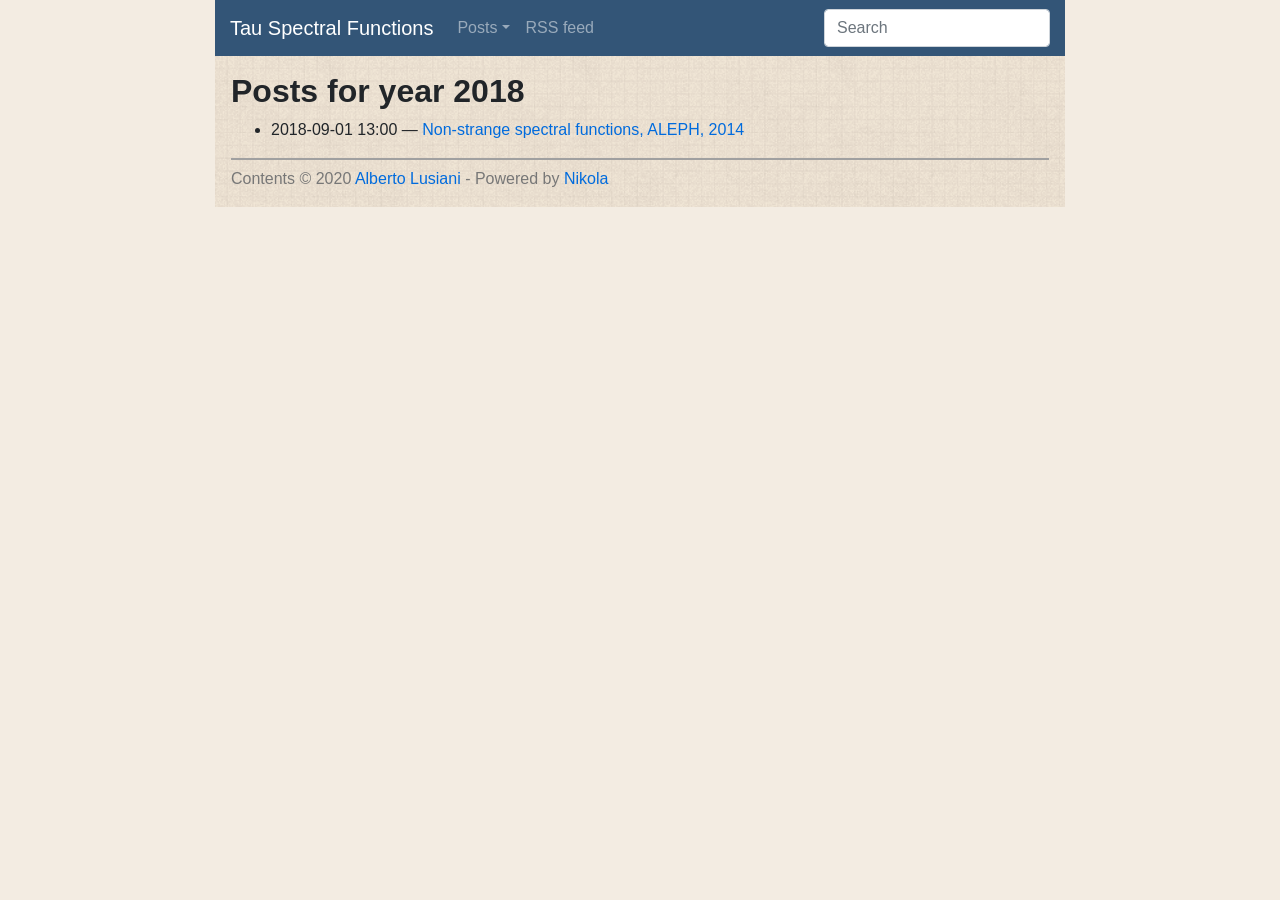
==== commit 1532c4fb: "Nikola auto commit. Source commit: 1c9c069459ccef5cee8a03b88f419396e3507e43 Nikola version: 8.1.1" ====
--- a/2018/index.html
+++ b/2018/index.html
@@ -13,19 +13,7 @@
 <link rel="alternate" type="application/rss+xml" title="RSS" hreflang="en" href="../rss.xml">
 <link rel="canonical" href="https://tauspectral.github.io/2018/">
 <link rel="shortcut icon" href="../favicon.ico" sizes="16x16">
-<script type="text/x-mathjax-config">
-MathJax.Hub.Config({
-    tex2jax: {
-        inlineMath: [ ['$','$'], ["\\(","\\)"] ],
-        displayMath: [ ['$$','$$'], ["\\[","\\]"] ],
-        processEscapes: true
-    },
-    displayAlign: 'center', // Change this to 'left' if you want left-aligned equations.
-    "HTML-CSS": {
-        styles: {'.MathJax_Display': {"margin": 0}}
-    }
-});
-</script><!--[if lt IE 9]><script src="../assets/js/html5.js"></script><![endif]-->
+<!--[if lt IE 9]><script src="../assets/js/html5.js"></script><![endif]-->
 </head>
 <body>
 <a href="#content" class="sr-only sr-only-focusable">Skip to main content</a>
